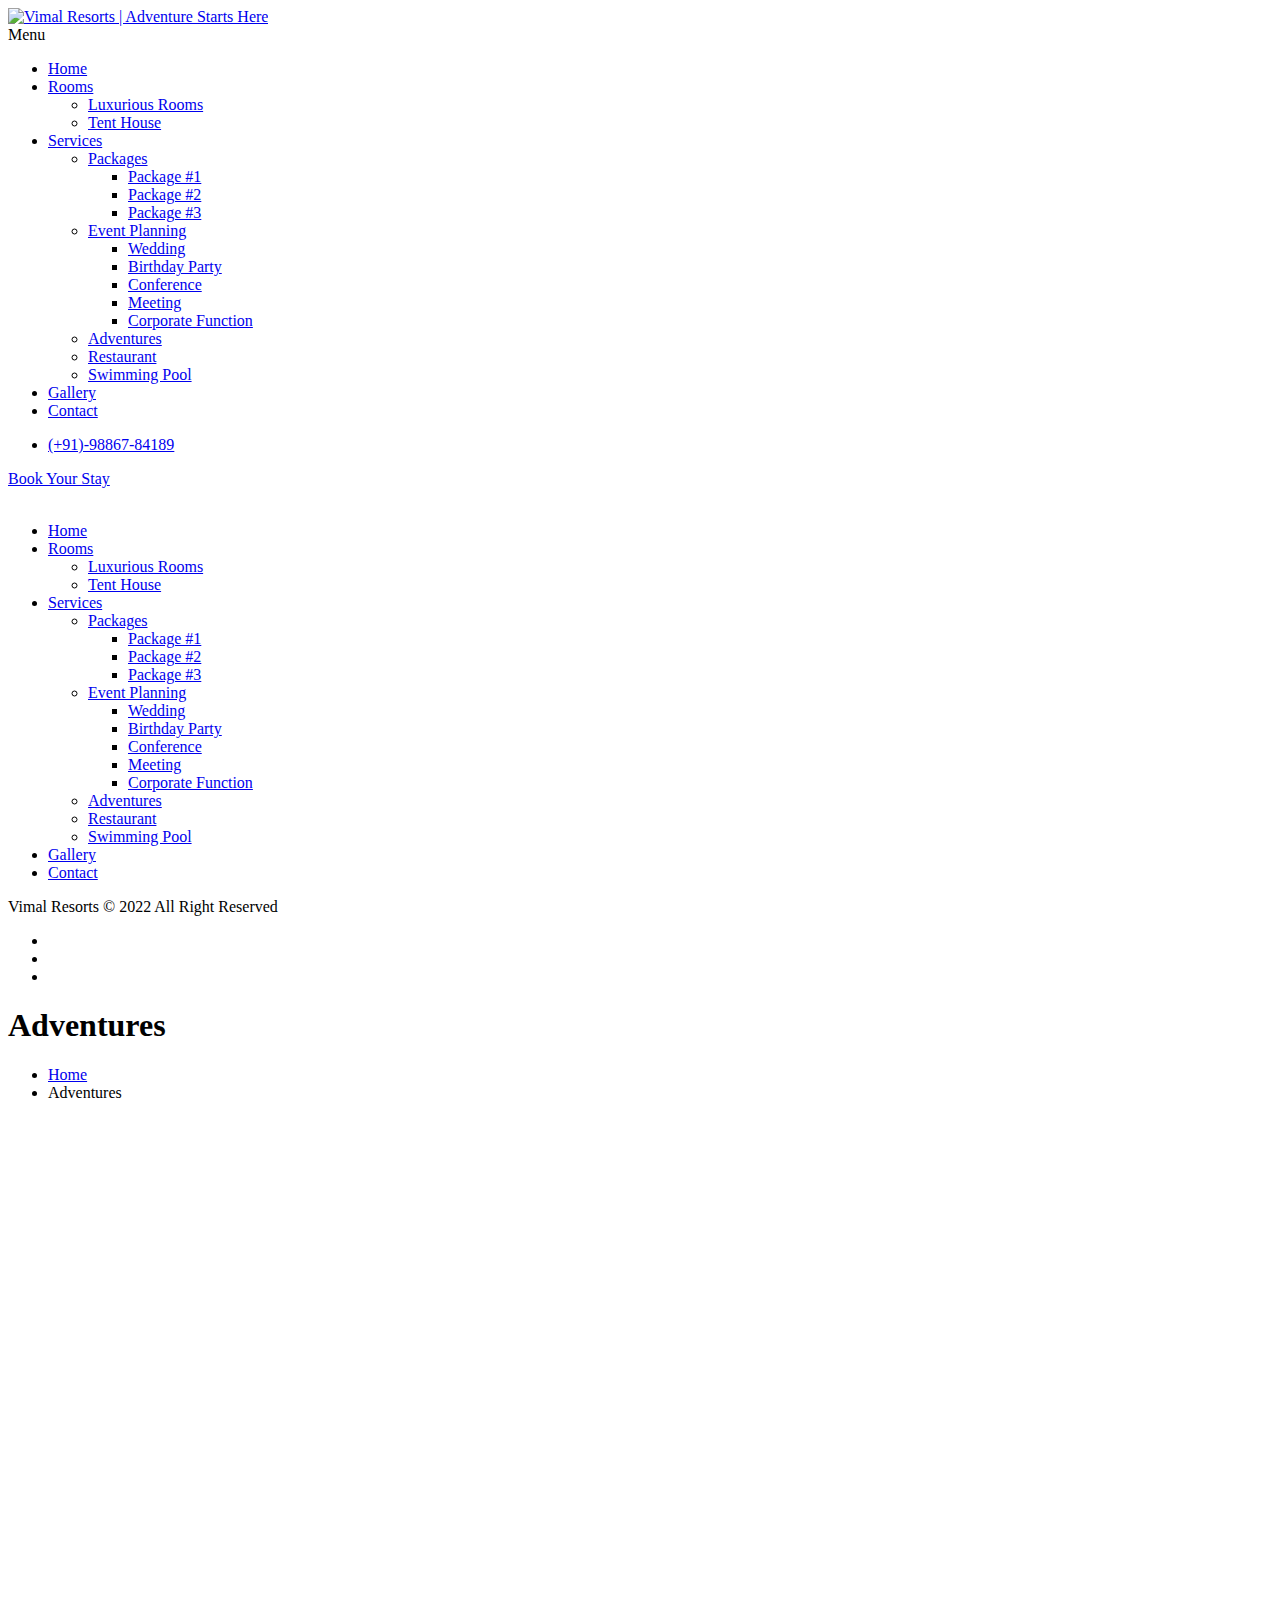
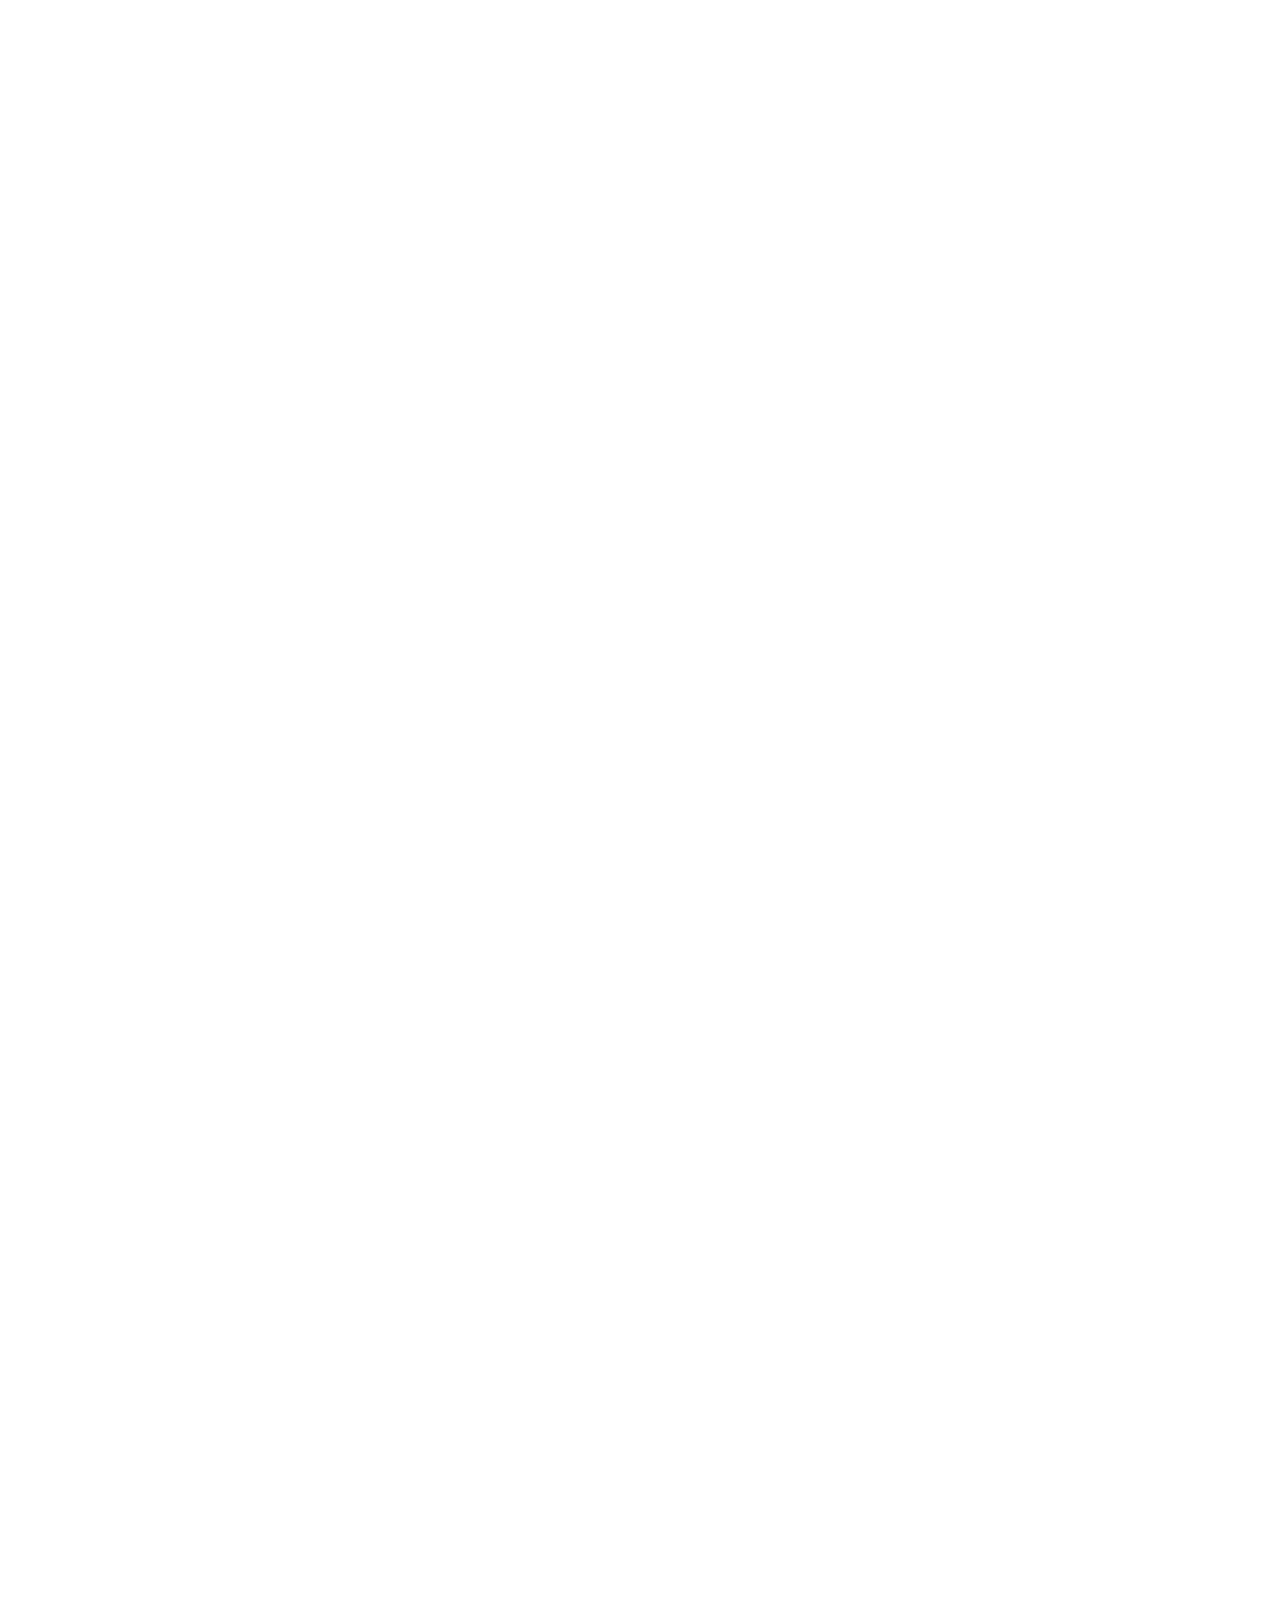
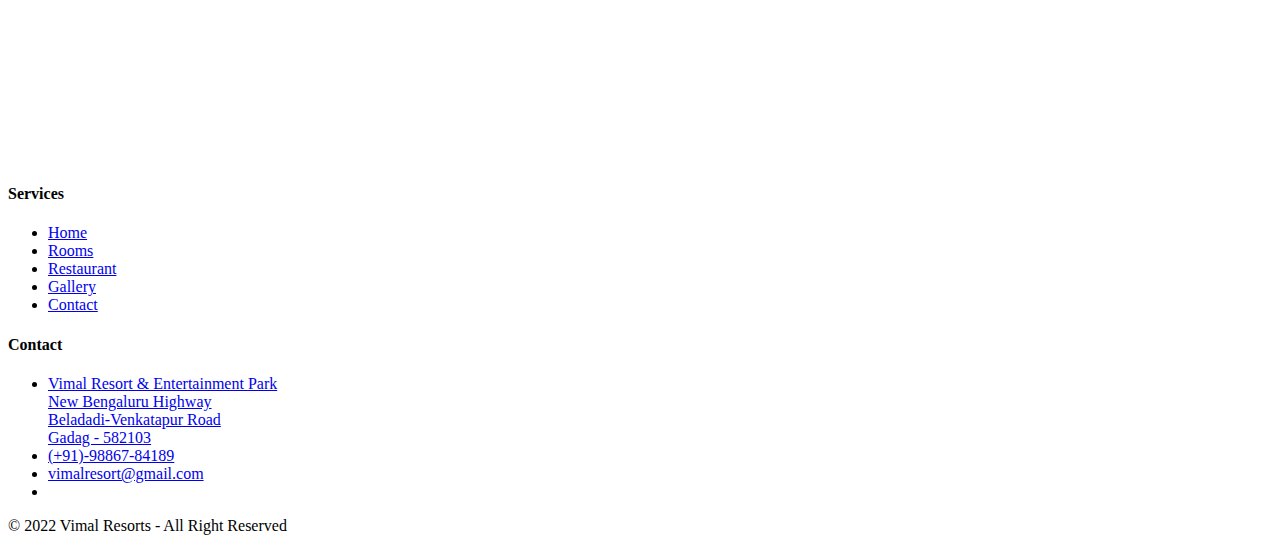
==== adventures.html @ a3a580e5 "Add files via upload" ====
<!DOCTYPE html>
<html lang="en">
<head>
<meta charset="utf-8">
<title>Vimal Resorts | Adventure Starts Here...</title>
<!-- Stylesheets -->
<link href="css/bootstrap.css" rel="stylesheet">
<link href="css/style.css" rel="stylesheet">
<!-- Responsive File -->
<link href="css/responsive.css" rel="stylesheet">



<link rel="shortcut icon" href="images/favicon.png" type="image/x-icon">
<link rel="icon" href="images/favicon.png" type="image/x-icon">

<meta http-equiv="X-UA-Compatible" content="IE=edge">
<meta name="viewport" content="width=device-width, initial-scale=1.0, maximum-scale=1.0, user-scalable=0">
</head>

<body>

<div class="page-wrapper">
    <!-- Preloader -->
    <div class="preloader"><div class="icon"></div></div>

    <!-- Main Header -->
    <header class="main-header header-style-one">

        <!-- Header Upper -->
        <div class="header-upper">
            <div class="inner-container clearfix">
                <!--Logo-->
                <div class="logo-box">
                    <div class="logo"><a href="index.html" title="Vimal Resorts | Adventure Starts Here"><img src="images/mainlogo.png" alt="Vimal Resorts | Adventure Starts Here" title="Vimal Resorts | Adventure Starts Here"></a></div>
                </div>
                <div class="nav-outer clearfix">
                    <!--Mobile Navigation Toggler-->
                     <div class="mobile-nav-toggler"><span class="icon flaticon-menu-2"></span><span class="txt">Menu</span></div>

                     <!-- Main Menu -->
                    <nav class="main-menu navbar-expand-md navbar-light">
                        <div class="collapse navbar-collapse show clearfix" id="navbarSupportedContent">
                            <ul class="navigation clearfix">
                                <li class="current dropdown"><a href="index.html">Home</a>
                                </li>
                                <li  class="dropdown"><a href="rooms-list.html">Rooms</a>
                                    <ul>
                                        <li><a href="luxury-rooms.html">Luxurious Rooms</a></li>
                                        <li><a href="tents.html">Tent House</a></li>
                                        <!--<li><a href="rooms-gallery.html">Rooms Gallery</a></li>
                                        <li><a href="room-single.html">Room Single</a></li>-->
                                    </ul>
                                </li>
                                <!--<li><a href="about.html">About Us</a></li>-->
                                <li  class="dropdown"><a href="rooms-list.html">Services</a>
                                    <ul>
                                        <li class="dropdown"><a href="packages.html">Packages</a>
                                            <ul>
                                                <li><a href="packages.html">Package #1</a></li>
                                                <li><a href="packages.html">Package #2</a></li>
                                                <li><a href="packages.html">Package #3</a></li>
                                            </ul>
                                        </li>
                                         <li class="dropdown"><a href="events.html">Event Planning</a>
                                            <ul>
                                                <li><a href="events.html">Wedding</a></li>
                                                <li><a href="events.html">Birthday Party</a></li>
                                                <li><a href="events.html">Conference </a></li>
                                                <li><a href="events.html">Meeting </a></li>
                                                <li><a href="events.html">Corporate Function</a></li>
                                            </ul>
                                        </li>
                                        <li><a href="adventures.html">Adventures</a></li>
                                        
                                        <li><a href="restaurant.html">Restaurant</a></li>
                                        <li><a href="swimming-pool.html">Swimming Pool</a></li>
                                    </ul>
                                </li>
                                <li  class="dropdown"><a href="gallery.html">Gallery</a>
                                </li>
                                <li><a href="contact.html">Contact</a></li>
                            </ul>
                        </div>
                    </nav>
                </div>
                <div class="other-links clearfix">
                    <div class="info">
                        <ul class="clearfix">
                            <li><a href="tel:+919886784189"><span class="icon flaticon-smartphone-2"></span><span class="txt">(+91)-98867-84189</span></a></li>
                        </ul>
                    </div>
                    <div class="link-box">
                        <a href="room-single.html" class="theme-btn btn-style-one"><span class="btn-title">Book Your Stay</span></a>
                    </div>
                </div>

            </div>
        </div>
        <!--End Header Upper-->

        <!-- Mobile Menu  -->
        <div class="mobile-menu">
            <div class="close-btn"><span class="icon flaticon-targeting-cross"></span></div>
            <div class="menu-backdrop"></div>
            <div class="nav-logo"><a href="index.html"><img src="images/nav-logo.png" alt="" title=""></a></div>
            <nav class="menu-box">
                <div class="menu-outer"><!--Here Menu Will Come Automatically Via Javascript / Same Menu as in Header--></div>
            </nav>
            <div class="nav-bottom">
                <div class="copyright">Vimal Resorts &copy;  2022 All Right Reserved</div>
                <!--Social Links-->
                <div class="social-links">
                    <ul class="clearfix">
                        <li><a href="#"><span class="fab fa-facebook-f"></span></a></li>
                        <li><a href="#"><span class="fab fa-twitter"></span></a></li>
                        <li><a href="#"><span class="fab fa-vimeo-v"></span></a></li>
                    </ul>
                </div>
            </div>
        </div><!-- End Mobile Menu -->

    </header>
    <!-- End Main Header -->
    <!-- Banner Section -->
    <section class="page-banner">
        <div class="image-layer" style="background-image:url(images/background/adventurebg.jpg);"></div>
        <div class="banner-bottom-pattern"></div>

        <div class="banner-inner">
            <div class="auto-container">
                <div class="inner-container clearfix">
                    <h1>Adventures</h1>
                    <div class="page-nav">
                        <ul class="bread-crumb clearfix">
                            <li><a href="index.html">Home</a></li>
                            <li class="active">Adventures</li>
                        </ul>
                    </div>
                </div>
            </div>
        </div>
    </section>
    <!--End Banner Section -->

     <!--Team Section-->
    <section class="team-section">
        <div class="circles-two">
            <div class="c-1"></div>
            <div class="c-2"></div>
        </div>
        <span class="dotted-pattern dotted-pattern-3"></span>
        <span class="tri-pattern tri-pattern-3"></span>
        <div class="auto-container">
            <div class="row clearfix">

                <!--Team-->
                <div class="team-block col-lg-4 col-md-6 col-sm-12 wow fadeInUp" data-wow-delay="0ms" data-wow-duration="1500ms">
                    <div class="inner-box">
                        <div class="image-box">
                            <figure class="image"><a href="#"><img src="images/resource/swimmingpooladv.jpg" alt="" title=""></a></figure>
                            <div class="social">
                                <ul>
                                  <li><a href="#"><span class="">Age:6+</span></a></li>
                                    <li><a href="#"><span class="">Solo</span></a></li>
                                    <li><a href="#"><span class="">30 Min</span></a></li>
                                </ul>
                            </div>
                        </div>
                        <div class="info-box">
                            <div class="info-inner">
                                <h4>Swimming Pool</h4>
                               </div>
                        </div>
                    </div>
                </div>

                <!--Team-->
                <div class="team-block col-lg-4 col-md-6 col-sm-12 wow fadeInUp" data-wow-delay="300ms" data-wow-duration="1500ms">
                    <div class="inner-box">
                        <div class="image-box">
                            <figure class="image"><a href="#"><img src="images/resource/team-2.jpg" alt="" title=""></a></figure>
                            <div class="social">
                                <ul>
                                  <li><a href="#"><span class="">Age:6+</span></a></li>
                                    <li><a href="#"><span class="">Solo</span></a></li>
                                    <li><a href="#"><span class="">30 Min</span></a></li>
                                </ul>
                            </div>
                        </div>
                        <div class="info-box">
                            <div class="info-inner">
                                <h4>Bosun's chair</h4>
                                <!--<div class="designation"></div>--> <!--Reference source-->
                               </div>
                        </div>
                    </div>
                </div>

                <!--Team-->
                <div class="team-block col-lg-4 col-md-6 col-sm-12 wow fadeInUp" data-wow-delay="600ms" data-wow-duration="1500ms">
                    <div class="inner-box">
                        <div class="image-box">
                            <figure class="image"><a href="#"><img src="images/resource/raindance.jpg" alt="" title=""></a></figure>
                            <div class="social">
                                <ul>
                                  <li><a href="#"><span class="">Age:6+</span></a></li>
                                    <li><a href="#"><span class="">Solo</span></a></li>
                                    <li><a href="#"><span class="">30 Min</span></a></li>
                                </ul>
                            </div>
                        </div>
                        <div class="info-box">
                            <div class="info-inner">
                                <h4>Rain Dance with Music Bamboo Tower</h4>
                               </div>
                        </div>
                    </div>
                </div>

                <!--Team-->
                <div class="team-block col-lg-4 col-md-6 col-sm-12 wow fadeInUp" data-wow-delay="0ms" data-wow-duration="1500ms">
                    <div class="inner-box">
                        <div class="image-box">
                            <figure class="image"><a href="#"><img src="images/resource/zipline.JPG" alt="" title=""></a></figure>
                            <div class="social">
                                <ul>
                                  <li><a href="#"><span class="">Age:6+</span></a></li>
                                    <li><a href="#"><span class="">Solo</span></a></li>
                                    <li><a href="#"><span class="">30 Min</span></a></li>
                                </ul>
                            </div>
                        </div>
                        <div class="info-box">
                            <div class="info-inner">
                                <h4>Zipline</h4>
                               </div>
                        </div>
                    </div>
                </div>

                <!--Team-->
                <div class="team-block col-lg-4 col-md-6 col-sm-12 wow fadeInUp" data-wow-delay="300ms" data-wow-duration="1500ms">
                    <div class="inner-box">
                        <div class="image-box">
                            <figure class="image"><a href="#"><img src="images/resource/tyrecrossing.jpg" alt="" title=""></a></figure>
                            <div class="social">
                                <ul>
                                  <li><a href="#"><span class="">Age:6+</span></a></li>
                                    <li><a href="#"><span class="">Solo</span></a></li>
                                    <li><a href="#"><span class="">30 Min</span></a></li>
                                </ul>
                            </div>
                        </div>
                        <div class="info-box">
                            <div class="info-inner">
                                <h4>Tyre Crossing Tyre Wall Climbing</h4>
                               </div>
                        </div>
                    </div>
                </div>

                <!--Team-->
                <div class="team-block col-lg-4 col-md-6 col-sm-12 wow fadeInUp" data-wow-delay="600ms" data-wow-duration="1500ms">
                    <div class="inner-box">
                        <div class="image-box">
                            <figure class="image"><a href="#"><img src="images/resource/ladderwalk.jpg" alt="" title=""></a></figure>
                            <div class="social">
                                <ul>
                                  <li><a href="#"><span class="">Age:6+</span></a></li>
                                    <li><a href="#"><span class="">Solo</span></a></li>
                                    <li><a href="#"><span class="">30 Min</span></a></li>
                                </ul>
                            </div>
                        </div>
                        <div class="info-box">
                            <div class="info-inner">
                                <h4>Ladder Walk</h4>
                               </div>
                        </div>
                    </div>
                </div>
                <div class="team-block col-lg-4 col-md-6 col-sm-12 wow fadeInUp" data-wow-delay="600ms" data-wow-duration="1500ms">
                    <div class="inner-box">
                        <div class="image-box">
                            <figure class="image"><a href="#"><img src="images/resource/skycycling.jpg" alt="" title=""></a></figure>
                            <div class="social">
                                <ul>
                                  <li><a href="#"><span class="">Age:6+</span></a></li>
                                    <li><a href="#"><span class="">Solo</span></a></li>
                                    <li><a href="#"><span class="">30 Min</span></a></li>
                                </ul>
                            </div>
                        </div>
                        <div class="info-box">
                            <div class="info-inner">
                                <h4>Sky Cycling</h4>
                               </div>
                        </div>
                    </div>
                </div>
                <div class="team-block col-lg-4 col-md-6 col-sm-12 wow fadeInUp" data-wow-delay="600ms" data-wow-duration="1500ms">
                    <div class="inner-box">
                        <div class="image-box">
                            <figure class="image"><a href="#"><img src="images/resource/rappeling.jpg" alt="" title=""></a></figure>
                            <div class="social">
                                <ul>
                                  <li><a href="#"><span class="">Age:6+</span></a></li>
                                    <li><a href="#"><span class="">Solo</span></a></li>
                                    <li><a href="#"><span class="">30 Min</span></a></li>
                                </ul>
                            </div>
                        </div>
                        <div class="info-box">
                            <div class="info-inner">
                                <h4>Rappelling</h4>
                               </div>
                        </div>
                    </div>
                </div>
                <div class="team-block col-lg-4 col-md-6 col-sm-12 wow fadeInUp" data-wow-delay="600ms" data-wow-duration="1500ms">
                    <div class="inner-box">
                        <div class="image-box">
                            <figure class="image"><a href="#"><img src="images/resource/zigzagwalk.jpg" alt="" title=""></a></figure>
                            <div class="social">
                                <ul>
                                  <li><a href="#"><span class="">Age:6+</span></a></li>
                                    <li><a href="#"><span class="">Solo</span></a></li>
                                    <li><a href="#"><span class="">30 Min</span></a></li>
                                </ul>
                            </div>
                        </div>
                        <div class="info-box">
                            <div class="info-inner">
                                <h4>Zig Zag Bridge</h4>
                               </div>
                        </div>
                    </div>
                </div>
                <div class="team-block col-lg-4 col-md-6 col-sm-12 wow fadeInUp" data-wow-delay="600ms" data-wow-duration="1500ms">
                    <div class="inner-box">
                        <div class="image-box">
                            <figure class="image"><a href="#"><img src="images/resource/seesaw.JPG" alt="" title=""></a></figure>
                            <div class="social">
                                <ul>
                                  <li><a href="#"><span class="">Age:6+</span></a></li>
                                    <li><a href="#"><span class="">Solo</span></a></li>
                                    <li><a href="#"><span class="">30 Min</span></a></li>
                                </ul>
                            </div>
                        </div>
                        <div class="info-box">
                            <div class="info-inner">
                                <h4>See-saw / Swings</h4>
                               </div>
                        </div>
                    </div>
                </div>
                <div class="team-block col-lg-4 col-md-6 col-sm-12 wow fadeInUp" data-wow-delay="600ms" data-wow-duration="1500ms">
                    <div class="inner-box">
                        <div class="image-box">
                            <figure class="image"><a href="#"><img src="images/resource/netclimbing.jpg" alt="" title=""></a></figure>
                            <div class="social">
                                <ul>
                                  <li><a href="#"><span class="">Age:6+</span></a></li>
                                    <li><a href="#"><span class="">Solo</span></a></li>
                                    <li><a href="#"><span class="">30 Min</span></a></li>
                                </ul>
                            </div>
                        </div>
                        <div class="info-box">
                            <div class="info-inner">
                                <h4>Net climbing</h4>
                               </div>
                        </div>
                    </div>
                </div>
                <div class="team-block col-lg-4 col-md-6 col-sm-12 wow fadeInUp" data-wow-delay="600ms" data-wow-duration="1500ms">
                    <div class="inner-box">
                        <div class="image-box">
                            <figure class="image"><a href="#"><img src="images/resource/burmabridge.jpg" alt="" title=""></a></figure>
                            <div class="social">
                                <ul>
                                  <li><a href="#"><span class="">Age:6+</span></a></li>
                                    <li><a href="#"><span class="">Solo</span></a></li>
                                    <li><a href="#"><span class="">30 Min</span></a></li>
                                </ul>
                            </div>
                        </div>
                        <div class="info-box">
                            <div class="info-inner">
                                <h4>Burma Bridge</h4>
                               </div>
                        </div>
                    </div>
                </div>
                <div class="team-block col-lg-4 col-md-6 col-sm-12 wow fadeInUp" data-wow-delay="600ms" data-wow-duration="1500ms">
                    <div class="inner-box">
                        <div class="image-box">
                            <figure class="image"><a href="#"><img src="images/resource/multivine.jpg" alt="" title=""></a></figure>
                            <div class="social">
                                <ul>
                                  <li><a href="#"><span class="">Age:6+</span></a></li>
                                    <li><a href="#"><span class="">Solo</span></a></li>
                                    <li><a href="#"><span class="">30 Min</span></a></li>
                                </ul>
                            </div>
                        </div>
                        <div class="info-box">
                            <div class="info-inner">
                                <h4>Multi-vines</h4>
                               </div>
                        </div>
                    </div>
                </div>
                <div class="team-block col-lg-4 col-md-6 col-sm-12 wow fadeInUp" data-wow-delay="600ms" data-wow-duration="1500ms">
                    <div class="inner-box">
                        <div class="image-box">
                            <figure class="image"><a href="#"><img src="images/resource/trampoline.jpg" alt="" title=""></a></figure>
                            <div class="social">
                                <ul>
                                  <li><a href="#"><span class="">Age:6+</span></a></li>
                                    <li><a href="#"><span class="">Solo</span></a></li>
                                    <li><a href="#"><span class="">30 Min</span></a></li>
                                </ul>
                            </div>
                        </div>
                        <div class="info-box">
                            <div class="info-inner">
                                <h4>Trampoline</h4>
                               </div>
                        </div>
                    </div>
                </div>
                <div class="team-block col-lg-4 col-md-6 col-sm-12 wow fadeInUp" data-wow-delay="600ms" data-wow-duration="1500ms">
                    <div class="inner-box">
                        <div class="image-box">
                            <figure class="image"><a href="#"><img src="images/resource/archery.jpg" alt="" title=""></a></figure>
                            <div class="social">
                                <ul>
                                    <li><a href="#"><span class="">Age:6+</span></a></li>
                                    <li><a href="#"><span class="">Solo</span></a></li>
                                    <li><a href="#"><span class="">30 Min</span></a></li>
                                </ul>
                            </div>
                        </div>
                        <div class="info-box">
                            <div class="info-inner">
                                <h4>Dart / Archery</h4>
                               </div>
                        </div>
                    </div>
                </div>

            </div>
        </div>
    </section>
 <!-- Main Footer -->
    <footer class="main-footer">
        <div class="top-pattern-layer-dark"></div>
        
        <!--Widgets Section-->
        <div class="widgets-section">
            <div class="auto-container">
                <div class="row clearfix">
                    
                    <!--Column-->
                    <div class="column col-xl-4 col-lg-12 col-md-12 col-sm-12">
                        <div class="footer-widget about-widget">
                            <div class="logo">
                                <a href="#"><img src="images/mainlogo.png" alt=""></a>
                            </div>
                        </div>
                    </div>
                    
                    <!--Column-->
                    <div class="column col-xl-8 col-lg-8 col-md-12 col-sm-12">
                        <div class="footer-widget links-widget">
                            <div class="widget-content">
                                <div class="row clearfix">
                                    <div class="col-lg-6 col-md-6 col-sm-12">
                                        <div class="widget-title">
                                            <h4>Services</h4>
                                        </div>
                                        <ul class="links">
                                            <li><a href="index.html">Home</a></li>
                                            <li><a href="rooms-list.html">Rooms</a></li>
                                            <li><a href="restaurant.html">Restaurant</a></li>
                                            <li><a href="gallery.html">Gallery</a></li>
                                            <li><a href="contact.html">Contact</a></li>
                                        </ul>
                                    </div>
                                    <div class="col-lg-6 col-md-6 col-sm-12">
                                        <div class="widget-title">
                                            <h4>Contact</h4>
                                        </div>
                                        <ul class="info">
                                            <li class="address"><a href="https://www.google.com/maps/place/Vimal+Resorts+%26+Entertainment+Park/@15.3226905,75.6091861,17z/data=!3m1!4b1!4m5!3m4!1s0x3bb8fd7568c511f7:0xf7cc67773e7a9732!8m2!3d15.3226905!4d75.6113748" target="_blank"> Vimal Resort & Entertainment Park <br>
New Bengaluru Highway<br>Beladadi-Venkatapur Road <br>Gadag - 582103</a></li>
                                            <li class="phone"><a href="tel:+919886784189">(+91)-98867-84189</a></li>
                                            <li class="email"><a href="mailto:vimalresort@gmail.com">vimalresort@gmail.com</a></li>
                                            <li class="social-links">
                                                <a href="#"><span class="fab fa-facebook-f"></span></a>
                                                <a href="#"><span class="fab fa-twitter"></span></a>
                                                <a href="#"><span class="fab fa-instagram"></span></a>
                                            </li>
                                        </ul>
                                    </div>

                                </div>
                            </div>
                        </div>
                    </div>

                    <!--Column-->
                    <!--<div class="column col-xl-4 col-lg-4 col-md-12 col-sm-12">
                        <div class="footer-widget newsletter-widget">
                            <div class="widget-title">
                                <h4>Newsletter</h4>
                            </div>
                            <div class="text">Eiusmod tempor incididunt ut labore et dolore magna aliqua. </div>
                            <div class="newsletter-form">
                                <form method="post" action="contact.html">
                                    <div class="form-group clearfix">
                                        <input type="email" name="email" value="" placeholder="Email" required>
                                        <button type="submit" class="theme-btn btn-style-one"><span class="btn-title">Send Now</span></button>
                                    </div>
                                </form>
                            </div>
                        </div>
                    </div>-->
                    
                </div>
            </div>
        </div>
        
        <!-- Footer Bottom -->
        <div class="footer-bottom">
            <div class="auto-container">
                <div class="inner clearfix">
                    <div class="copyright">&copy; 2022 Vimal Resorts - All Right Reserved</div>
                    <!--<div class="bottom-links">
                        <a href="#">Terms of Service</a> &ensp;|&ensp; <a href="#">Privacy Policy</a>
                    </div>-->
                </div>
            </div>
        </div>
        
    </footer>


</div>
<!--End pagewrapper--><!--Scroll to top--><div class="scroll-to-top scroll-to-target" data-target="html"><span class="flaticon-up-arrow"></span></div>

<script src="js/jquery.js"></script>
<script src="js/popper.min.js"></script>
<script src="js/bootstrap.min.js"></script>
<script src="js/jquery-ui.js"></script>
<script src="js/jquery.fancybox.js"></script>
<script src="js/owl.js"></script>
<script src="js/scrollbar.js"></script>
<script src="js/mixitup.js"></script>
<script src="js/appear.js"></script>
<script src="js/wow.js"></script>
<script src="js/custom-script.js"></script>

</body>
</html>
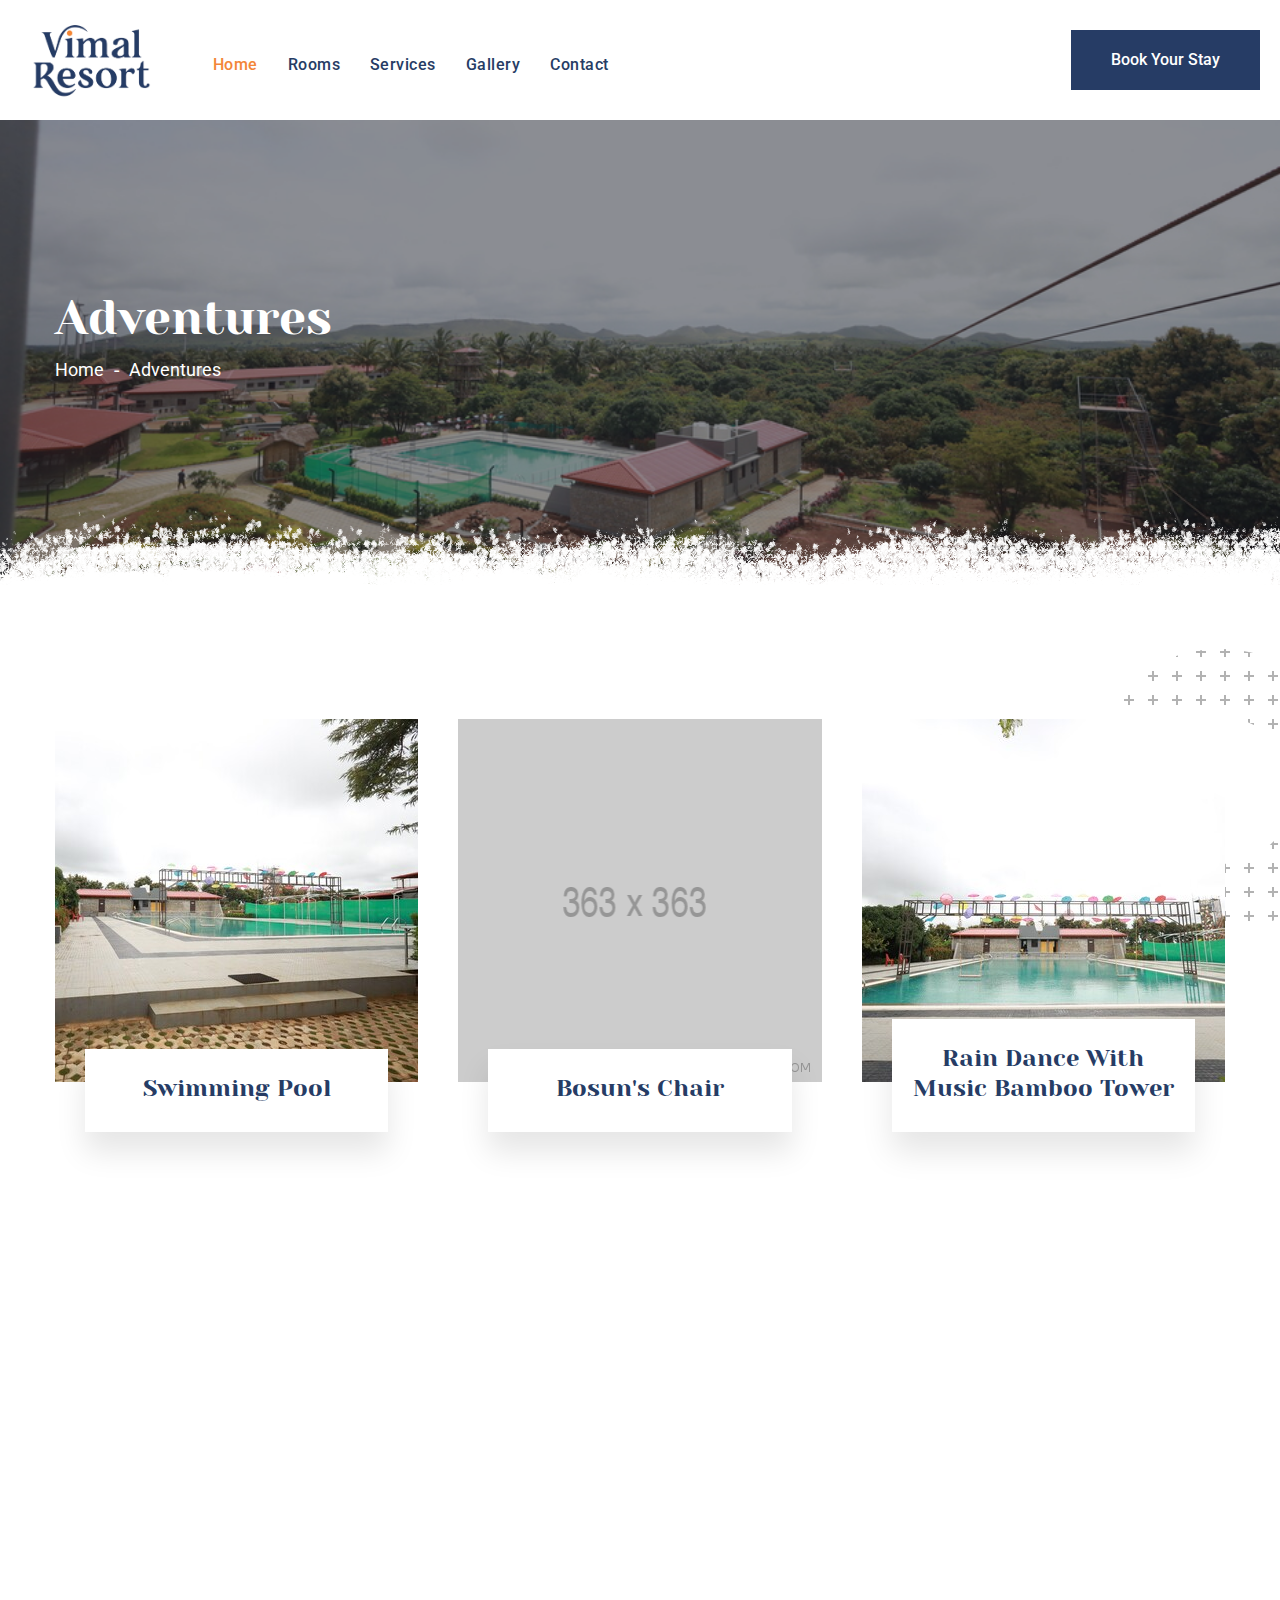
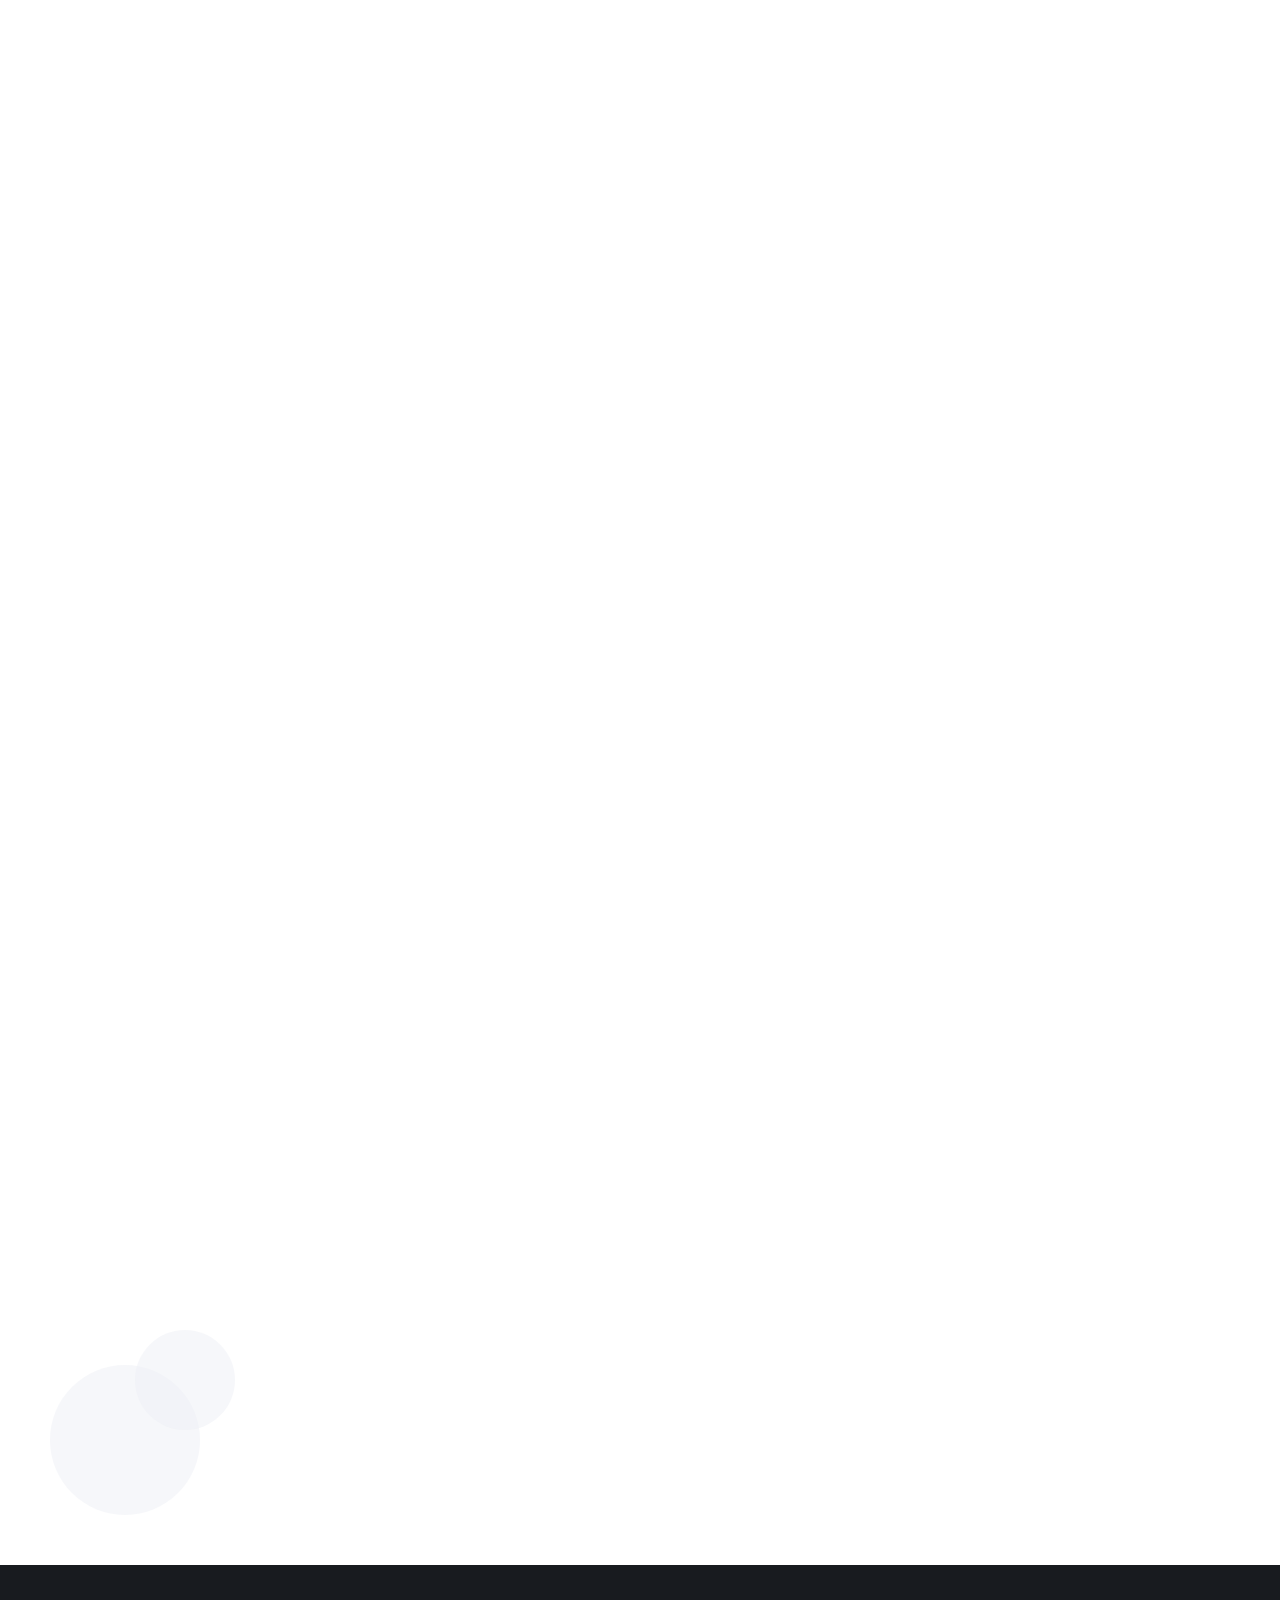
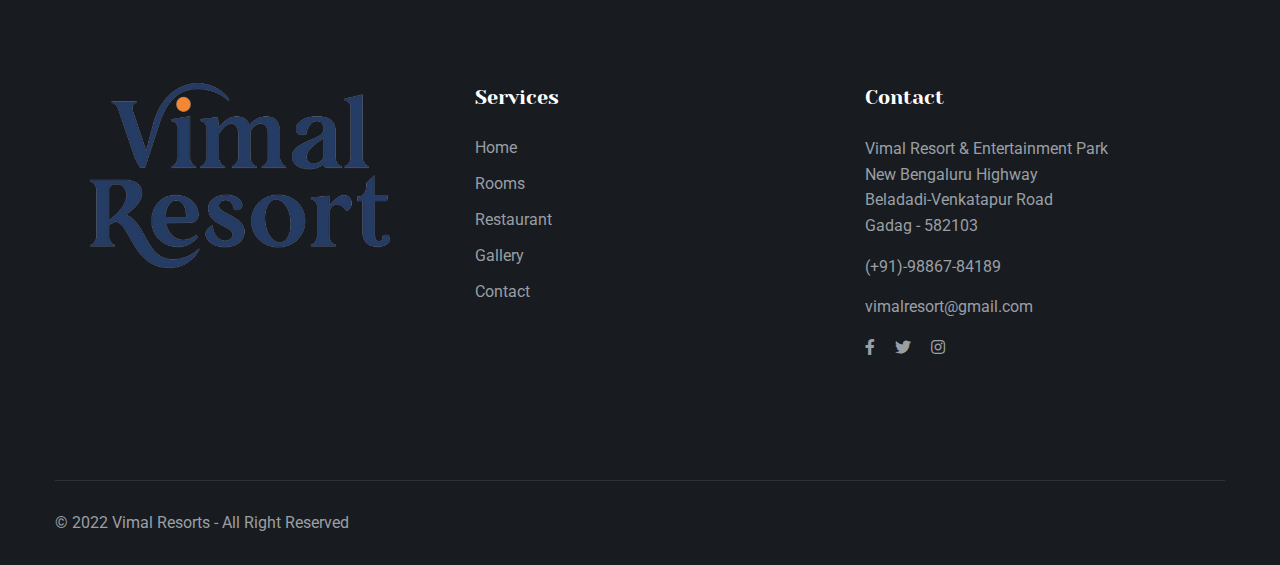
==== commit 48ff3997: "Add files via upload" ====
--- a/adventures.html
+++ b/adventures.html
@@ -46,8 +46,14 @@
                                 </li>
                                 <li  class="dropdown"><a href="rooms-list.html">Rooms</a>
                                     <ul>
-                                        <li><a href="luxury-rooms.html">Luxurious Rooms</a></li>
-                                        <li><a href="tents.html">Tent House</a></li>
+                                       <li><a href="luxury-rooms.html">Luxurious Rooms</a></li>
+                                         <li class="dropdown"><a href="luxury-rooms.html">Add Ons</a>
+                                            <ul>
+                                                <li><a href="tents.html">Tent House</a></li>
+                                                <li><a href="">Camp Fire</a></li>
+                                                <li><a href="">Candle Light Dinner</a></li>
+                                            </ul>
+                                        </li>
                                         <!--<li><a href="rooms-gallery.html">Rooms Gallery</a></li>
                                         <li><a href="room-single.html">Room Single</a></li>-->
                                     </ul>
--- a/css/style.css
+++ b/css/style.css
@@ -0,0 +1,10082 @@
+/* Hotera - Hotel and Restaurant HTML Template  */
+
+/*********** TABLE OF CONTENTS **************
+
+1. Fonts
+2. Reset
+3. Global
+4. Main Header / Style One / Style Two
+5. Mobile Menu
+6. Main Slider / Banner Carousel
+7. About Section
+8. Facts Section
+9. Rooms Section 01
+11. Offers Section 01
+12. Featured Section
+13. Video Section
+14. Testimonials Section
+15. News Section
+16. Main Footer
+17. Filters Section / Style One  / Style Two / Style Three / Style Four
+18. Featured Section 02
+19. Rooms Section 02
+20. Offers Section 02
+21. Why Us Section
+22. Testimonials Section 02
+23. News Section 02
+24. Contact Section
+25. Featured Section 03
+26. Rooms Section 03
+27. Offers Section 03
+28. Why Us Section 02
+29. Gallery Section
+30. Testimonials Section 03
+31. News Section 02 / Alternate
+32. Featured Section 04
+33. Rooms Section 04
+34. Facts Section 02
+35. News Section 03
+36. Featured Section 05
+37. Fluid Section / Alternate
+38. Rooms Grid 
+39. Rooms List
+40. Rooms Gallery
+41. Single Room / Room Details
+42. History Section
+43. Team Section
+44. Packages Section
+45. Package Single Page
+46. Events Section
+47. Event Details
+48. Gallery Default
+49. Gallery Masonry
+50. Restaurant
+51. Spa And Wellness
+52. Blog 03 Column Grid 
+53. Blog Sidebar
+54. Sidebar Page
+55. Content Side
+56. Sidebar Side
+57. Sidebar Widgets
+58. News Post Details
+59. Comments Area
+60. Comment Forms
+
+ ***/
+
+/*** 
+
+====================================================================
+			Fonts
+====================================================================
+
+ ***/
+
+@import url('https://fonts.googleapis.com/css2?family=Roboto:ital,wght@0,100;0,300;0,400;0,500;0,700;0,900;1,100;1,300;1,400;1,500;1,700;1,900&family=Yeseva+One&display=swap');
+
+/*
+	font-family: 'Roboto', sans-serif;
+	font-family: 'Yeseva One', cursive;
+*/
+
+@import url('fontawesome-all.css');
+@import url('owl.css');
+@import url('simple-line-icons.css');
+@import url('themify-icons.css');
+@import url('flaticon.css');
+@import url('animate.css');
+@import url('jquery-ui.css');
+@import url('jquery.fancybox.min.css');
+@import url('scrollbar.css');
+@import url('hover.css');
+@import url('custom-animate.css');
+
+/*** 
+
+====================================================================
+	Reset
+====================================================================
+
+ ***/
+
+*{
+	margin:0px;
+	padding:0px;
+	border:none;
+	outline:none;
+	font-size: 100%;
+	line-height: inherit;
+}
+
+/*** 
+
+====================================================================
+	Global Settings
+====================================================================
+
+ ***/
+
+body {
+	
+	font-size:16px;
+	color:#263c65;
+	line-height:1.5em;
+	font-weight:400;
+	background:#ffffff;
+	-webkit-font-smoothing: antialiased;
+	-moz-font-smoothing: antialiased;
+	font-family: 'Roboto', sans-serif;
+}
+
+a{
+	text-decoration:none;
+	cursor:pointer;
+	color: #263c65;
+}
+
+.theme_color{
+	color:#263c65;
+}
+
+a:hover,
+a:focus,
+a:visited,
+a:active,
+button:active{
+	text-decoration:none;
+	outline:none;
+}
+
+h1,h2,h3,h4,h5,h6 {
+	position:relative;
+	font-weight:normal;
+	margin:0px 0px 15px;
+	background:none;
+	line-height:1.25em;
+	font-family: 'Yeseva One', cursive;
+}
+
+h1{
+	font-size: 60px;
+}
+
+h2{
+	font-size: 48px;
+}
+
+h3{
+	font-size: 40px;
+}
+
+h4{
+	font-size: 26px;
+}
+
+h5{
+	font-size: 20px;
+}
+
+h6{
+	font-size: 16px;
+}
+
+input,select,button{
+	font-family: 'Roboto', sans-serif;
+}
+
+textarea{
+	overflow:hidden;
+	resize: none;	
+}
+
+button{
+	outline: none !important;
+	cursor: pointer;
+}
+
+p{
+	font-size: 15px;
+	line-height: 1.7em;
+	font-weight: 400;
+	margin: 0 0 15px;
+}
+
+.text{
+	font-size: 15px;
+	line-height: 1.7em;
+	font-weight: 400;
+	margin: 0 0;
+}
+
+::-webkit-input-placeholder{color: inherit;}
+::-moz-input-placeholder{color: inherit;}
+::-ms-input-placeholder{color: inherit;}
+
+.page-wrapper{
+	position:relative;
+	margin:0 auto;
+	width:100%;
+	min-width:300px;
+	z-index: 9;
+	overflow: hidden;
+}
+
+.auto-container{
+	position:static;
+	max-width:1200px;
+	padding:0px 15px;
+	margin:0 auto;
+}
+
+ul,li{
+	list-style:none;
+	padding:0px;
+	margin:0px;	
+}
+
+figure{
+	margin-bottom: 0;
+}
+
+.theme-btn{
+	display:inline-block;
+	-webkit-transition:all 0.3s ease;
+	-moz-transition:all 0.3s ease;
+	-ms-transition:all 0.3s ease;
+	-o-transition:all 0.3s ease;
+	transition:all 0.3s ease;
+}
+
+.theme-btn i{
+	position: relative;
+	display: inline-block;
+	font-size: 14px;
+	margin-left: 3px;
+}
+
+.centered{
+	text-align:center !important;
+}
+
+/*Btn Style One*/
+
+.btn-style-one{
+	position: relative;
+	display: inline-block;
+	text-align: center;
+	text-transform:capitalize;
+	border-radius:0px;
+	overflow:hidden;
+	transition:all 0.3s ease;
+	-moz-transition:all 0.3s ease;
+	-webkit-transition:all 0.3s ease;
+	-ms-transition:all 0.3s ease;
+	-o-transition:all 0.3s ease;
+}
+
+.btn-style-one .btn-title{
+	position: relative;
+	display:block;
+	font-size: 16px;
+	line-height: 30px;
+	color: #ffffff;
+	font-weight: 500;
+	padding: 15px 40px;
+	background: #263c65;
+	border-radius:0px;
+	outline: 1px solid transparent;
+	z-index:1;
+	transition:all 0.3s ease;
+	-moz-transition:all 0.3s ease;
+	-webkit-transition:all 0.3s ease;
+	-ms-transition:all 0.3s ease;
+	-o-transition:all 0.3s ease;
+}
+
+.btn-style-one:hover .btn-title{
+	background: #263c65;
+	outline-color: #ffffff;
+	outline-offset: -4px;
+	color: #f38638;
+}
+
+/*Btn Style Two*/
+
+.btn-style-two{
+	position: relative;
+	display: inline-block;
+	text-align: center;
+	text-transform:capitalize;
+	border-radius:0px;
+	overflow:hidden;
+	transition:all 0.3s ease;
+	-moz-transition:all 0.3s ease;
+	-webkit-transition:all 0.3s ease;
+	-ms-transition:all 0.3s ease;
+	-o-transition:all 0.3s ease;
+}
+
+.btn-style-two .btn-title{
+	position: relative;
+	display:block;
+	font-size: 16px;
+	line-height: 30px;
+	color: #263c65;
+	font-weight: 500;
+	padding: 15px 40px;
+	background: #ffffff;
+	border-radius:0px;
+	outline: 1px solid transparent;
+	z-index:1;
+	transition:all 0.3s ease;
+	-moz-transition:all 0.3s ease;
+	-webkit-transition:all 0.3s ease;
+	-ms-transition:all 0.3s ease;
+	-o-transition:all 0.3s ease;
+}
+
+.btn-style-two:hover .btn-title{
+	background: #ffffff;
+	outline-color: #263c65;
+	outline-offset: -4px;
+	color: #263c65;
+}
+
+/*Btn Style Three*/
+
+.btn-style-three{
+	position: relative;
+	display: inline-block;
+	text-align: center;
+	text-transform:capitalize;
+	border-radius:0px;
+	overflow:hidden;
+	transition:all 0.3s ease;
+	-moz-transition:all 0.3s ease;
+	-webkit-transition:all 0.3s ease;
+	-ms-transition:all 0.3s ease;
+	-o-transition:all 0.3s ease;
+}
+
+.btn-style-three .btn-title{
+	position: relative;
+	display:block;
+	font-size: 16px;
+	line-height: 30px;
+	color: #263c65;
+	font-weight: 500;
+	padding: 15px 40px;
+	background: #edf0f5;
+	border-radius:0px;
+	z-index:1;
+	transition:all 0.3s ease;
+	-moz-transition:all 0.3s ease;
+	-webkit-transition:all 0.3s ease;
+	-ms-transition:all 0.3s ease;
+	-o-transition:all 0.3s ease;
+}
+
+.btn-style-three:hover .btn-title{
+	background: #263c65;
+	color: #ffffff;
+}
+
+.pull-right{
+	float: right;
+}
+
+.pull-left{
+	float: left;
+}
+
+.preloader{ 
+	position:fixed; 
+	left:0px; 
+	top:0px; 
+	width:100%; 
+	height:100%; 
+	z-index:999999; 
+	background-color:rgba(0,0,0,0);
+} 
+
+.preloader .icon{ 
+	position:fixed; 
+	left:0px; 
+	top:0px; 
+	width:100%; 
+	height:100%; 
+	z-index:5; 
+	background-color:rgba(0,0,0,0); 
+	background-position:center center; 
+	background-repeat:no-repeat; 
+	background-image:url(../images/icons/preloader.svg);
+	-webkit-transition: all 200ms ease;
+	-moz-transition: all 200ms ease;
+	-ms-transition: all 200ms ease;
+	-o-transition: all 200ms ease;
+	transition: all 200ms ease;
+} 
+
+.page-loaded .preloader .icon{
+	opacity:0; 
+}
+
+.preloader:before{
+	content:'';
+	position:absolute;
+	left:0;
+	top:0;
+	width:51%;
+	height:100%;
+	background:#ffffff;
+	z-index:0; 
+	-webkit-transform:translateX(0%);
+	-ms-transform:translateX(0%);
+	transform:translateX(0%);
+	-webkit-transition: all 800ms ease;
+	-moz-transition: all 800ms ease;
+	-ms-transition: all 800ms ease;
+	-o-transition: all 800ms ease;
+	transition: all 800ms ease;
+}
+
+.page-loaded .preloader:before{
+	-webkit-transform:translateX(-101%);
+	-ms-transform:translateX(-101%);
+	transform:translateX(-101%);
+}
+
+.preloader:after{
+	content:'';
+	position:absolute;
+	right:0;
+	top:0;
+	width:51%;
+	height:100%;
+	background:#ffffff;
+	z-index:2; 
+	-webkit-transform:translateX(0%);
+	-ms-transform:translateX(0%);
+	transform:translateX(0%);
+	-webkit-transition: all 800ms ease;
+	-moz-transition: all 800ms ease;
+	-ms-transition: all 800ms ease;
+	-o-transition: all 800ms ease;
+	transition: all 800ms ease;
+}
+
+.page-loaded .preloader:after{
+	-webkit-transform:translateX(101%);
+	-ms-transform:translateX(101%);
+	transform:translateX(101%);
+}
+
+img{
+	display:inline-block;
+	max-width:100%;
+	height:auto;	
+}
+
+.dropdown-toggle::after{
+	display: none;
+}
+
+.fa{
+	line-height: inherit;
+}
+
+/*** 
+
+====================================================================
+	Scroll To Top style
+====================================================================
+
+***/
+
+.scroll-to-top{
+	position:fixed;
+	right:20px;
+	bottom:20px;
+	width:54px;
+	height:54px;
+	color:#ffffff;
+	font-size:30px;
+	line-height:54px;
+	text-align:center;
+	z-index:100;
+	cursor:pointer;
+	background:#25283a;
+	border-radius: 0px;
+	margin-left:-26px;
+	display:none;
+	-webkit-transition:all 300ms ease;
+	-moz-transition:all 300ms ease;
+	-ms-transition:all 300ms ease;
+	-o-transition:all 300ms ease;
+	transition:all 300ms ease;
+}
+
+.scroll-to-top:hover{
+	background:#ff6000;
+	color:#ffffff;
+	box-shadow:2px 2px 0px #25283a;
+}
+
+
+/*** 
+
+====================================================================
+	Main Header style / Header Style One
+====================================================================
+
+***/
+
+.main-header{
+	position: relative;
+	left: 0;
+	top: 0;
+	display: block;
+	width: 100%;
+	z-index: 9999;
+	background:none;
+}
+
+.header-style-one .header-span{
+
+}
+
+/*=== Header Main Box ===*/
+
+.header-style-one .header-upper{
+	position:fixed;
+	display: block;
+	left: 0;
+	top: 0;
+	padding: 0px 50px;
+	width: 100%;
+	background: #ffffff;
+	z-index: 1;
+}
+
+.fixed-header.header-style-one .header-upper,
+.header-alt.header-style-one .header-upper{
+	border-bottom: 1px solid #e5e5e5;
+    -webkit-box-shadow: 0 10px 30px 0px rgba(0,0,0,0.08);
+    -moz-box-shadow: 0 10px 30px 0px rgba(0,0,0,0.08);
+    -ms-box-shadow: 0 10px 30px 0px rgba(0,0,0,0.08);
+    -o-box-shadow: 0 10px 30px 0px rgba(0,0,0,0.08);
+    box-shadow: 0 10px 30px 0px rgba(0,0,0,0.08);
+}
+
+.main-header .header-upper .inner-container{
+	position:relative;
+	display: block;
+}
+
+.header-style-one .header-upper .logo-box{
+	position: relative;
+	float: left;
+	padding: 20px 0px;
+	margin-right: 50px;
+}
+
+.header-style-one .header-upper .logo-box .logo{
+	position: relative;
+	display:block;
+}
+
+.header-style-one .header-upper .logo-box .logo img{
+	position: relative;
+	display: inline-block;
+	max-width: 100%;
+	max-height: 80px;
+	z-index:1;
+}
+
+.header-style-one .other-links{
+	position: relative;
+	float: right;
+	padding: 30px 0px 0px;
+}
+
+.header-style-one .other-links .info{
+	position: relative;
+	float: left;
+	padding-top: 15px;
+}
+
+.header-style-one .other-links .link-box{
+	position: relative;
+	float: left;
+	margin-left: 30px;
+}
+
+.header-style-one .other-links .info li{
+	position: relative;
+	float: left;
+	margin-left: 30px;
+}
+
+.header-style-one .other-links .info li:first-child{
+	margin-left: 0;
+}
+
+.header-style-one .other-links .info li a{
+	position: relative;
+	display: inline-block;
+	vertical-align: middle;
+	color: #171b27;
+	line-height: 30px;
+}
+
+.header-style-one .other-links .info li .icon{
+	position: relative;
+	font-size: 20px;
+	padding-right: 10px;
+}
+
+.header-style-one .other-links .info li a:hover .txt{
+	text-decoration: underline;
+}
+
+.header-style-one .nav-outer{
+	position: relative;
+	float: left;
+	z-index:1;
+}
+
+.main-header .nav-outer .main-menu{
+	position:relative;
+}
+
+.main-menu .navbar-collapse{
+	padding:0px;
+	display:block !important;
+}
+
+.main-menu .navigation{
+	position:relative;
+	margin:0px;
+	font-family: 'Roboto', sans-serif;
+}
+
+.main-menu .navigation > li{
+	position:relative;
+	float:left;
+	padding:30px 0px;
+	margin-right: 40px;
+	-webkit-transition:all 300ms ease;
+	-moz-transition:all 300ms ease;
+	-ms-transition:all 300ms ease;
+	-o-transition:all 300ms ease;
+	transition:all 300ms ease;
+}
+
+.main-menu .navigation > li:last-child{
+	margin-right:0px;
+}
+
+.main-menu .navigation > li:last-child:after{
+	display: none;
+}
+
+.main-menu .navigation > li > a{
+	position:relative;
+	display:block;
+	text-align:center;
+	font-size:16px;
+	line-height:30px;
+	font-weight:500;
+	text-transform:capitalize;
+	letter-spacing: 0.03em;
+	color:#263c65;
+	padding:20px 0px 10px;
+	opacity:1;
+	-webkit-transition:all 300ms ease;
+	-moz-transition:all 300ms ease;
+	-ms-transition:all 300ms ease;
+	-o-transition:all 300ms ease;
+	transition:all 300ms ease;
+}
+
+.main-menu .navigation > li:hover > a,
+.main-menu .navigation > li.current > a{
+	color: #f38638;
+}
+
+.sticky-header .main-menu .navigation > li:hover > a,
+.sticky-header .main-menu .navigation > li.current > a{
+	color: #f38638;
+}
+
+.sticky-header .main-menu .navigation > li.dropdown{
+	padding-right:0px;	
+}
+
+.main-menu .navigation > li > ul{
+	position:absolute;
+	left:0px;
+	top:100%;
+	width:250px;
+	z-index:100;
+	display:none;
+	background:#ffffff;
+	padding: 20px 0px 15px;
+	-ms-transform: translateY(20px);
+	transform: translateY(20px);
+	transition:all 300ms ease;
+	-moz-transition:all 300ms ease;
+	-webkit-transition:all 300ms ease;
+	-ms-transition:all 300ms ease;
+	-o-transition:all 300ms ease;
+	-webkit-box-shadow:2px 2px 5px 1px rgba(0,0,0,0.05),-2px 0px 5px 1px rgba(0,0,0,0.05);
+	-ms-box-shadow:2px 2px 5px 1px rgba(0,0,0,0.05),-2px 0px 5px 1px rgba(0,0,0,0.05);
+	-o-box-shadow:2px 2px 5px 1px rgba(0,0,0,0.05),-2px 0px 5px 1px rgba(0,0,0,0.05);
+	-moz-box-shadow:2px 2px 5px 1px rgba(0,0,0,0.05),-2px 0px 5px 1px rgba(0,0,0,0.05);
+	box-shadow:2px 2px 5px 1px rgba(0,0,0,0.05),-2px 0px 5px 1px rgba(0,0,0,0.05);
+}
+
+.main-menu .navigation > li > ul.from-right{
+	left:auto;
+	right:0px;	
+}
+
+.main-menu .navigation > li > ul > li{
+	position:relative;
+	padding: 0px 30px;
+	width:100%;
+	margin-bottom: 5px;
+}
+
+.main-menu .navigation > li > ul > li > a{
+	position:relative;
+	display:block;
+	padding:5px 0px;
+	line-height:24px;
+	font-weight:500;
+	font-size:16px;
+	color:#171b27;
+	text-align:left;
+	text-transform:capitalize;
+	transition:all 300ms ease;
+	-moz-transition:all 300ms ease;
+	-webkit-transition:all 300ms ease;
+	-ms-transition:all 300ms ease;
+	-o-transition:all 300ms ease;
+}
+
+.main-menu .navigation > li > ul > li:hover > a{
+	color:#263c65;
+}
+
+.main-menu .navigation > li > ul > li > ul{
+	position:absolute;
+	left:100%;
+	top:0;
+	width:250px;
+	z-index:100;
+	display:none;
+	background:#ffffff;
+	padding: 20px 0px 15px;
+	-ms-transform: translateY(20px);
+	transform: translateY(20px);
+	transition:all 300ms ease;
+	-moz-transition:all 300ms ease;
+	-webkit-transition:all 300ms ease;
+	-ms-transition:all 300ms ease;
+	-o-transition:all 300ms ease;
+	-webkit-box-shadow:2px 2px 5px 1px rgba(0,0,0,0.05),-2px 0px 5px 1px rgba(0,0,0,0.05);
+	-ms-box-shadow:2px 2px 5px 1px rgba(0,0,0,0.05),-2px 0px 5px 1px rgba(0,0,0,0.05);
+	-o-box-shadow:2px 2px 5px 1px rgba(0,0,0,0.05),-2px 0px 5px 1px rgba(0,0,0,0.05);
+	-moz-box-shadow:2px 2px 5px 1px rgba(0,0,0,0.05),-2px 0px 5px 1px rgba(0,0,0,0.05);
+	box-shadow:2px 2px 5px 1px rgba(0,0,0,0.05),-2px 0px 5px 1px rgba(0,0,0,0.05);
+}
+
+.main-menu .navigation > li > ul > li > ul > li{
+	position:relative;
+	padding: 0px 30px;
+	width:100%;
+	margin-bottom: 5px;
+}
+
+.main-menu .navigation > li > ul > li  > ul > li > a{
+   position:relative;
+	display:block;
+	padding:5px 0px;
+	line-height:24px;
+	font-weight:500;
+	font-size:16px;
+	color:#171b27;
+	text-align:left;
+	text-transform:capitalize;
+	transition:all 300ms ease;
+	-moz-transition:all 300ms ease;
+	-webkit-transition:all 300ms ease;
+	-ms-transition:all 300ms ease;
+	-o-transition:all 300ms ease;
+}
+
+.main-menu .navigation > li > ul > li  > ul > li > a:hover{
+	color:#263c65;
+}
+
+.main-menu .navigation > li > ul > li.dropdown > a:after{
+	font-family: 'Font Awesome 5 Free';
+	content: "\f105";
+	position:absolute;
+	right:0px;
+	top:7px;
+	display:block;
+	line-height:24px;
+	font-size:16px;
+	font-weight:900;
+	z-index:5;	
+}
+
+.main-menu .navigation > li.dropdown:hover > ul{
+	visibility:visible;
+	opacity:1;
+	-ms-transform: translateY(0px);
+	transform: translateY(0px);
+	transition:all 300ms ease;
+	-moz-transition:all 300ms ease;
+	-webkit-transition:all 500ms ease;
+	-ms-transition:all 300ms ease;
+	-o-transition:all 300ms ease;
+}
+
+.main-menu .navigation li > ul > li.dropdown:hover > ul{
+	visibility:visible;
+	opacity:1;
+	-ms-transform: translateY(0px);
+	transform: translateY(0px);
+	transition:all 300ms ease;
+	-moz-transition:all 300ms ease;
+	-webkit-transition:all 500ms ease;
+	-ms-transition:all 300ms ease;
+	-o-transition:all 300ms ease;	
+}
+
+.main-menu .navigation li.dropdown .dropdown-btn{
+	position:absolute;
+	right:10px;
+	top:8px;
+	width:34px;
+	height:30px;
+	border:1px solid #ffffff;
+	text-align:center;
+	font-size:16px;
+	line-height:26px;
+	color:#ffffff;
+	cursor:pointer;
+	z-index:5;
+	display:none;
+}
+
+
+/*** 
+
+====================================================================
+	Header Style One / Alternate
+====================================================================
+
+***/
+
+.header-style-one.alternate{
+	position: fixed;
+}
+
+.header-style-one.alternate .header-span{
+	display: none;
+}
+
+.header-style-one.alternate .header-upper{
+	background: none;
+}
+
+.fixed-header.header-style-one.alternate .header-upper{
+	background: #171b27;
+	border: none;
+}
+
+.header-style-one.alternate .header-upper .logo-box{
+	padding-top: 15px;
+	padding-bottom: 15px;
+}
+
+.header-style-one.alternate .other-links .info li a{
+	color: #ffffff;
+}
+
+.header-style-one.alternate .nav-outer .main-menu{
+	display: none;
+}
+
+.header-style-one.alternate .nav-outer .mobile-nav-toggler{
+	display: block;
+	margin-top: 37px;
+	color: #ffffff;
+	font-size: 20px;
+}
+
+.header-style-one.alternate .other-links{
+	padding-top: 25px;
+}
+
+/*** 
+
+====================================================================
+	Header Style One / Alternate-Two
+====================================================================
+
+***/
+
+.header-style-one.alternate-two{
+	position: fixed;
+}
+
+.header-style-one.alternate-two .header-span{
+	display: none;
+}
+
+.header-style-one.alternate-two .header-upper{
+	top: 50px;
+	padding-left: 50px;
+	padding-right: 50px;
+	background: none;
+	transition:all 300ms ease;
+	-moz-transition:all 300ms ease;
+	-webkit-transition:all 500ms ease;
+	-ms-transition:all 300ms ease;
+	-o-transition:all 300ms ease;
+}
+
+.fixed-header.header-style-one.alternate-two .header-upper{
+	top: 0;
+	background: #ffffff;
+}
+
+.header-style-one.alternate-two .header-upper .inner-container{
+	background: #ffffff;
+	padding-left: 50px;
+	padding-right: 50px;
+	transition:all 300ms ease;
+	-moz-transition:all 300ms ease;
+	-webkit-transition:all 500ms ease;
+	-ms-transition:all 300ms ease;
+	-o-transition:all 300ms ease;
+}
+
+.fixed-header.header-style-one.alternate-two .header-upper .inner-container{
+	padding-left: 0px;
+	padding-right: 0px;
+}
+
+/*** 
+
+====================================================================
+				Sticky Header
+====================================================================
+
+***/
+
+.sticky-header{
+    position: fixed;
+    visibility: hidden;
+    opacity: 0;
+    left: 0px;
+    top: 0px;
+    width: 100%;
+    padding: 0px 0px;
+    z-index: -1;
+    background: #ffffff;
+	border-bottom:1px solid #f0f0f0;
+    -webkit-box-shadow: 0 0 15px rgba(0,0,0,0.10);
+    -moz-box-shadow: 0 0 15px rgba(0,0,0,0.10);
+    -ms-box-shadow: 0 0 15px rgba(0,0,0,0.10);
+    -o-box-shadow: 0 0 15px rgba(0,0,0,0.10);
+    box-shadow: 0 0 15px rgba(0,0,0,0.10);
+    -webkit-transition: top 300ms ease;
+    -moz-transition: top 300ms ease;
+    -ms-transition: top 300ms ease;
+    -o-transition: top 300ms ease;
+    transition: top 300ms ease;
+}
+
+.fixed-header .sticky-header{
+	opacity:1;
+	z-index: 99901;
+	visibility:visible;
+}
+
+.fixed-header .sticky-header .logo{
+	padding: 10px 0px;
+}
+
+.sticky-header .main-menu .navigation > li{
+	margin-left: 40px !important;
+	padding: 0;
+	margin-right: 0;
+	background-color: transparent;
+}
+
+.sticky-header .main-menu .navigation > li.dropdown > a:after,
+.sticky-header .main-menu .navigation > li:before{
+	display: none;
+}
+
+.sticky-header .main-menu .navigation > li > a{
+	padding:21px 0px !important;
+	line-height:30px;
+	font-size:16px;
+	font-weight:600;
+	color:#25283a;
+	text-transform:capitalize;
+	-webkit-transition: all 300ms ease;
+	-moz-transition: all 300ms ease;
+	-ms-transition: all 300ms ease;
+	-o-transition: all 300ms ease;
+	transition: all 300ms ease;
+}
+
+.sticky-header .main-menu .navigation > li > ul > li > ul{
+	left:auto;
+	right:100%;	
+}
+
+.sticky-header .main-menu .navigation > li:hover > a,
+.sticky-header .main-menu .navigation > li.current > a,
+.sticky-header .main-menu .navigation > li.current-menu-item > a{
+	opacity:1;
+}
+
+/*** 
+
+====================================================================
+	Search Popup
+====================================================================
+
+***/
+
+.search-popup{
+	position:fixed;
+	left:0;
+	top:0px;
+	width:100%;
+	height:100%;
+	z-index:99999;
+	visibility:hidden;
+	opacity:0;
+	overflow:auto;
+	background:rgba(0,0,0,0.0);
+	transition:all 100ms ease;
+	-moz-transition:all 100ms ease;
+	-webkit-transition:all 100ms ease;
+	-ms-transition:all 100ms ease;
+	-o-transition:all 100ms ease;
+}
+
+.search-popup:before{
+	content: '';
+	position: fixed;
+	left: 0;
+	top: 0;
+	width: 100%;
+	height: 100%;
+	background:rgba(0,0,0,0.70);
+	-webkit-transform:translateY(101%);
+	-ms-transform:translateY(101%);
+	transform:translateY(101%);
+}
+
+.search-popup.popup-visible:before{
+	transition:all 500ms ease 100ms;
+	-moz-transition:all 500ms ease 100ms;
+	-webkit-transition:all 500ms ease 100ms;
+	-ms-transition:all 500ms ease 100ms;
+	-o-transition:all 500ms ease 100ms;
+	-webkit-transform:translateY(0%);
+	-ms-transform:translateY(0%);
+	transform:translateY(0%);
+}
+
+.search-popup.popup-visible{
+	opacity:1;
+	visibility:visible;
+}
+
+body.search-visible{
+	overflow: hidden;
+}
+
+.search-popup .overlay-layer{
+	position:absolute;
+	left:0px;
+	top:0px;
+	right:0px;
+	bottom:0px;
+	display:block;
+}
+
+.search-popup .close-search{
+	position:absolute;
+	right:25px;
+	top:25px;
+	font-size:22px;
+	color:#ffffff;
+	cursor:pointer;
+	z-index:5;
+}
+
+.search-popup .close-search:hover{
+	opacity:0.70;	
+}
+
+.search-popup .search-form{
+	position:relative;
+	padding:0px 15px 0px;
+	max-width:1024px;
+	margin:0 auto;	
+	margin-top:150px;
+	margin-bottom: 100px;
+	opacity: 0;
+	-webkit-transform:translateY(50px);
+	-ms-transform:translateY(50px);
+	transform:translateY(50px);
+    z-index: 10;
+}
+
+.search-popup.popup-visible .search-form{
+	opacity: 1;
+	-webkit-transform:translateY(0px);
+	-ms-transform:translateY(0px);
+	transform:translateY(0px);
+	transition: all 500ms ease 500ms;
+    -moz-transition: all 900ms ease 500ms;
+    -webkit-transition: all 900ms ease 500ms;
+    -ms-transition: all 900ms ease 500ms;
+    -o-transition: all 900ms ease 500ms;
+}
+
+.search-popup .search-form fieldset{
+	position:relative;
+	border:7px solid rgba(255,255,255,0.50);
+	border-radius:12px;
+}
+
+.search-popup .search-form fieldset input[type="search"]{
+	position:relative;
+	height:70px;
+	padding:20px 220px 20px 30px;
+	background:#ffffff;
+	line-height:30px;
+	font-size:24px;
+	color:#233145;
+	border-radius:7px;
+}
+
+.search-popup .search-form fieldset input[type="submit"]{
+	position:absolute;
+	display:block;
+	right:0px;
+	top:0px;
+	text-align:center;
+	width:220px;
+	height:70px;
+	padding:20px 10px 20px 10px;
+	color:#ffffff !important;
+	background:#263c65;
+	line-height:30px;
+	font-size:20px;
+	cursor:pointer;
+	text-transform:uppercase;
+	border-radius:0px 7px 7px 0px;
+}
+
+.search-popup .search-form fieldset input[type="submit"]:hover{
+	background:#263c65;
+}
+
+.search-popup h3{
+	text-transform:uppercase;
+	font-size:20px;
+	font-weight:600;
+	color:#ffffff;
+	margin-bottom:20px;
+	letter-spacing:1px;
+	text-align:center;	
+}
+
+.search-popup .recent-searches{
+	font-size:16px;
+	color:#ffffff;
+	text-align:center;
+}
+
+.search-popup .recent-searches li{
+	display:inline-block;
+	margin:0px 10px 10px 0px;	
+}
+
+.search-popup .recent-searches li a{
+	display:block;
+	line-height:24px;
+	border:1px solid #ffffff;
+	padding:7px 15px;
+	color:#ffffff;
+	border-radius:3px;
+	-webkit-transition:all 0.5s ease;
+	-moz-transition:all 0.5s ease;
+	-ms-transition:all 0.5s ease;
+	-o-transition:all 0.5s ease;
+	transition:all 0.5s ease;
+}
+
+.search-popup .recent-searches li a:hover{
+	color:#263c65;
+	border-color:#263c65;	
+}
+
+
+
+/*** 
+
+====================================================================
+			Mobile Menu
+====================================================================
+
+***/
+
+.nav-outer .mobile-nav-toggler{
+	position: relative;
+	float: right;
+	font-size: 30px;
+	line-height: 40px;
+	cursor: pointer;
+	margin-left: 0px;
+	color: #222222;
+	margin: 37px 0px 0px;
+	display: none;
+}
+
+.mobile-nav-toggler .txt{
+	position: relative;
+	display: inline-block;
+	vertical-align: top;
+	padding-left: 10px;
+	font-size: 16px;
+	text-transform: capitalize;
+	font-weight: 500;
+}
+
+.mobile-menu{
+	position: fixed;
+	left: 0;
+	top: 0;
+	width: 300px;
+	padding-right:30px;
+	max-width:100%;
+	height: 100%;
+	background: #171b27;
+	border-top: 200px solid #171b27;
+	border-bottom: 150px solid #171b27;
+	opacity: 0;
+	visibility: hidden;
+	z-index: 999999;
+}
+
+.mobile-menu .mCSB_inside>.mCSB_container{
+	margin-right:5px;	
+}
+
+.mobile-menu .navbar-collapse{
+	display:block !important;	
+}
+
+.mobile-menu .nav-logo{
+	position:absolute;
+	left: 0;
+	top: -200px;
+	height: 120px;
+	width: 100%;
+	padding:34px 20px;
+	text-align:center;	
+	z-index: 10;
+}
+
+.mobile-menu .nav-logo img{
+	display: inline-block;
+	max-height: 52px;
+}
+
+.mobile-menu-visible{
+	overflow: hidden;
+}
+
+.mobile-menu-visible .mobile-menu{
+	opacity: 1;
+	visibility: visible;
+}
+
+.mobile-menu .menu-backdrop{
+	position: fixed;
+	right: 0;
+	top: 0;
+	left: 300px;
+	max-width: 100%;
+	height: 100%;
+	z-index: 1;
+	background: rgba(0,0,0,0.50);
+	-webkit-transform: translateX(100%);
+	-ms-transform: translateX(100%);
+	transform: translateX(100%);
+	transition: all 500ms ease;
+    -moz-transition: all 500ms ease;
+    -webkit-transition: all 500ms ease;
+    -ms-transition: all 500ms ease;
+    -o-transition: all 500ms ease;
+}
+
+.mobile-menu-visible .mobile-menu .menu-backdrop{
+	opacity: 1;
+	visibility: visible;
+	-webkit-transition:all 500ms ease;
+	-moz-transition:all 500ms ease;
+	-ms-transition:all 500ms ease;
+	-o-transition:all 500ms ease;
+	transition:all 500ms ease;
+	-webkit-transform: translateX(0%);
+	-ms-transform: translateX(0%);
+	transform: translateX(0%);
+}
+
+.mobile-menu .menu-box{
+	position: absolute;
+	left: 0px;
+	top: 0px;
+	width: 100%;
+	height: 100%;
+	max-height: 100%;
+	overflow-y: auto;
+	background: #171b27;
+	padding: 0px 0px;
+	border-radius: 0px;
+	z-index: 5;
+	opacity: 0;
+	visibility: hidden;
+}
+
+.mobile-menu-visible .mobile-menu .menu-box{
+	opacity: 1;
+	visibility: visible;
+	-webkit-transition:all 500ms ease;
+	-moz-transition:all 500ms ease;
+	-ms-transition:all 500ms ease;
+	-o-transition:all 500ms ease;
+	transition:all 500ms ease;
+}
+
+.mobile-menu .close-btn{
+	position: fixed;
+	right: 15px;
+	top: 15px;
+	line-height: 30px;
+	width: 24px;
+	text-align: center;
+	font-size: 16px;
+	color: #ffffff;
+	cursor: pointer;
+	z-index: 99;
+	-webkit-transition:all 0.9s ease;
+	-moz-transition:all 0.9s ease;
+	-ms-transition:all 0.9s ease;
+	-o-transition:all 0.9s ease;
+	transition:all 0.9s ease;
+}
+
+.mobile-menu-visible .mobile-menu .close-btn{
+	-webkit-transform:rotate(360deg);
+	-ms-transform:rotate(360deg);
+	transform:rotate(360deg);
+}
+
+.mobile-menu .close-btn:hover{
+	-webkit-transform:rotate(90deg);
+	-ms-transform:rotate(90deg);
+	transform:rotate(90deg);
+}
+
+.mobile-menu .navigation{
+	position: relative;
+	display: block;
+	width: 100%;
+	float: none;
+}
+
+.mobile-menu .navigation li{
+	position: relative;
+	display: block;
+	text-align: center;
+}
+
+.mobile-menu .navigation li > a{
+	position: relative;
+	display: inline-block;
+	line-height: 24px;
+	padding: 10px 10px;
+	font-size: 16px;
+	font-weight: 500;
+	color: #ffffff;
+	text-transform: capitalize;
+	-webkit-transition: all 500ms ease;
+	-moz-transition: all 500ms ease;
+	-ms-transition: all 500ms ease;
+	-o-transition: all 500ms ease;
+	transition: all 500ms ease;	
+}
+
+.mobile-menu .navigation li ul li > a{
+	font-size: 15px;
+	text-transform: capitalize;
+}
+
+.mobile-menu .navigation li > a:before{
+	content:'';
+	position:absolute;
+	left:-5px;
+	top:19px;
+	height:6px;
+	width: 6px;
+	background: #ffffff;
+	border-radius: 50%;
+	opacity: 0;
+	-webkit-transition: all 500ms ease;
+	-moz-transition: all 500ms ease;
+	-ms-transition: all 500ms ease;
+	-o-transition: all 500ms ease;
+	transition: all 500ms ease;	
+}
+
+.mobile-menu .navigation li.current > a:before{
+	opacity: 1;
+}
+
+.mobile-menu .navigation li.dropdown .dropdown-btn{
+	position:absolute;
+	right:10px;
+	top:6px;
+	width:32px;
+	height:32px;
+	text-align:center;
+	font-size:16px;
+	line-height:32px;
+	color:#ffffff;
+	background:rgba(255,255,255,0.10);
+	cursor:pointer;
+	display: none;
+	border-radius:2px;
+	-webkit-transition: all 500ms ease;
+	-moz-transition: all 500ms ease;
+	-ms-transition: all 500ms ease;
+	-o-transition: all 500ms ease;
+	transition: all 500ms ease;	
+	z-index:5;
+}
+
+.mobile-menu .navigation li.dropdown .dropdown-btn.open{
+	-webkit-transform:rotate(90deg);
+	-ms-transform:rotate(90deg);
+	transform:rotate(90deg);	
+}
+
+.mobile-menu .navigation li > ul,
+.mobile-menu .navigation li > ul > li > ul{
+	display: none;
+}
+
+.mobile-menu .nav-bottom{
+	position:absolute;
+	left: 0;
+	bottom: -140px;
+	height: 120px;
+	width: 100%;
+	padding:30px 20px 10px;
+	text-align:center;	
+	z-index: 10;
+}
+
+.mobile-menu .nav-bottom .copyright{
+	position: relative;
+	display: block;
+	color: #9a9fa6;
+	line-height: 24px;
+}
+
+.mobile-menu .social-links{
+	position:relative;
+	text-align:center;
+	padding-top: 15px;
+}
+
+.mobile-menu .social-links li{
+	position: relative;
+	display: inline-block;
+	vertical-align: top;
+	margin: 0 3px;
+}
+
+.mobile-menu .social-links li a{
+	position: relative;
+	display: block;
+	margin-right: 16px;
+	color: #9a9fa6;
+	transition:all 0.4s ease;
+	-moz-transition:all 0.4s ease;
+	-webkit-transition:all 0.4s ease;
+	-ms-transition:all 0.4s ease;
+	-o-transition:all 0.4s ease;
+}
+
+.mobile-menu .social-links li a:hover{
+	color: #ffffff;
+}
+
+/*** 
+
+====================================================================
+		Lazy Load Settings
+====================================================================
+
+***/
+
+img.lazy-image{
+	background:url(../images/icons/image-bg.svg) center center no-repeat;	
+}
+
+img.lazy-image.loaded{
+	background-image:none;
+}
+
+.owl-theme img.lazy-image.loaded{
+	height: auto;
+	opacity: 1;
+}
+
+/* Default Form Style */
+
+.default-form{
+ 	position: relative;
+}
+
+.default-form .row{
+	margin: 0 -15px;
+}
+
+.default-form .form-group{
+	position:relative;
+	margin-bottom: 30px;
+}
+
+.default-form .field-inner{
+	position: relative;
+	display: block;
+}
+
+.default-form .field-inner .alt-icon{
+	position: absolute;
+	left: 20px;
+	top: 50%;
+	margin-top: -15px;
+	line-height: 30px;
+	font-size: 18px;
+	color: #9b9fa6;
+	z-index: 1;
+	pointer-events: none;
+}
+
+.default-form .form-group .field-label{
+	position:relative;
+	display: block;
+	color: #0f172b;
+	font-size: 14px;
+	line-height: 24px;
+	text-transform: uppercase;
+	letter-spacing: 2px;
+	margin-bottom: 10px;
+}
+
+.default-form .form-group .e-label{
+	position: relative;
+}
+
+.default-form .form-group input[type="text"],
+.default-form .form-group input[type="email"],
+.default-form .form-group input[type="password"],
+.default-form .form-group input[type="tel"],
+.default-form .form-group input[type="url"],
+.default-form .form-group input[type="file"],
+.default-form .form-group input[type="number"],
+.default-form .form-group textarea,
+.default-form .form-group select{
+	position: relative;
+    display: block;
+    height: 62px;
+    width: 100%;
+    font-size: 16px;
+    color: #25283a;
+    line-height: 30px;
+    font-weight: 400;
+    padding: 15px 20px;
+    background-color: #ffffff;
+    border: 1px solid #e5e5e5;
+	border-radius:0px;
+    -webkit-transition: all 300ms ease;
+    -ms-transition: all 300ms ease;
+    -o-transition: all 300ms ease;
+    -moz-transition: all 300ms ease;
+    transition: all 300ms ease;
+}
+
+.default-form .form-group textarea{
+	height: 150px;
+	padding-top: 20px;
+	resize: none;
+}
+
+.contact-form .form-group input[type="submit"],
+.contact-form .form-group button{
+	display:inline-block;
+}
+
+.default-form .form-group input[type="text"]:focus,
+.default-form .form-group input[type="email"]:focus,
+.default-form .form-group input[type="password"]:focus,
+.default-form .form-group input[type="tel"]:focus,
+.default-form .form-group input[type="url"]:focus,
+.default-form .form-group input[type="file"]:focus,
+.default-form .form-group input[type="number"]:focus,
+.default-form .form-group textarea:focus,
+.default-form .form-group select:focus,
+.form-group .ui-selectmenu-button.ui-button:focus,
+.form-group .ui-selectmenu-button.ui-button:active{
+	border-color: #263c65;
+}
+
+.default-form ::-webkit-input-placeholder{color: #aaaaaa;}
+
+.default-form ::-moz-input-placeholder{color: #aaaaaa; }
+
+.default-form ::-ms-input-placeholder{color: #aaaaaa;}
+
+.default-form label.error{
+	color: #ff0000;
+	font-size:14px;
+	text-transform: capitalize;
+	text-align:left;
+	display:block;
+	padding-top:7px;
+	line-height: 24px;
+}
+
+/*Custom Select*/
+
+.form-group .ui-selectmenu-button.ui-button{
+	width:100%;
+	font-size:16px;
+	font-style:normal;
+	height:62px;
+	padding:15px 20px;
+	line-height:30px;
+	font-family: 'Roboto', sans-serif;
+	color:#25283a;
+	border-radius:0px;
+	background-color:#ffffff;
+	border: 1px solid #e5e5e5;
+}
+
+.form-group .ui-button .ui-icon{
+	background:none;
+	position:relative;
+	top:5px;
+	text-indent:0px;
+	color:#999999;	
+}
+
+.form-group .ui-button .ui-icon:before{
+	font-family: 'Flaticon';
+	content: "\f106";
+	position:absolute;
+	right:0px;
+	top:0px !important;
+	width:15px;
+	height:30px;
+	display:block;
+	color:#999999;
+	line-height:20px;
+	font-size:16px;
+	font-weight:400;
+	text-align:center;
+	z-index:5;
+}
+
+.ui-widget.ui-widget-content{
+	border:1px solid #263c65;
+	border-top: none;
+	font-family: 'Roboto', sans-serif;
+	border-radius: 0;
+	padding: 0;
+}
+
+.ui-menu .ui-menu-item{
+	font-size:14px;
+	border-bottom:1px solid #263c65;
+}
+
+.ui-menu .ui-menu-item:last-child{
+	border:none;	
+}
+
+.ui-menu .ui-menu-item-wrapper{
+	position:relative;
+	display:block;
+	padding:12px 20px !important;
+	font-size:15px;
+	line-height:30px;
+    -webkit-transition: all 300ms ease;
+    -ms-transition: all 300ms ease;
+    -o-transition: all 300ms ease;
+    -moz-transition: all 300ms ease;
+    transition: all 300ms ease;
+}
+
+.ui-menu .ui-menu-item-wrapper:hover,
+.ui-menu .ui-menu-item-wrapper.ui-state-active{
+	background: #263c65;
+	margin: 0;
+}
+
+.check-sel-box{
+	position: relative;
+	z-index: 5;
+}
+
+.check-sel-box .check-sel-btn{
+	position: relative;
+	display: block;
+	width:100%;
+	font-size:16px;
+	font-style:normal;
+	height:62px;
+	padding:15px 20px;
+	line-height:30px;
+	font-family: 'Roboto', sans-serif;
+	color:#25283a;
+	border-radius:0px;
+	background-color:#ffffff;
+	border: 1px solid #e5e5e5;
+	cursor: pointer;
+	z-index: 5;
+}
+
+.filter-form .check-sel-box .check-sel-btn{
+	height: 82px;
+	padding: 25px 20px;
+}
+
+.filter-form-two .check-sel-box .check-sel-btn{
+	padding-left: 50px;
+	background: none;
+}
+
+.filter-form-three .check-sel-box .check-sel-btn{
+	padding: 9px 25px;
+	padding-left: 45px;
+	line-height: 30px;
+	height: 50px;
+	background: none;
+}
+
+.check-sel-box .check-sel-btn:before{
+	font-family: 'Flaticon';
+	content: "\f106";
+	position:absolute;
+	right:20px;
+	top:15px;
+	height:30px;
+	line-height: 30px;
+	display:block;
+	color:#999999;
+	font-size:16px;
+	font-weight:400;
+	text-align:center;
+	z-index:5;
+}
+
+.filter-form .check-sel-box .check-sel-btn:before{
+	top:25px;
+}
+
+.filter-form-three .check-sel-box .check-sel-btn:before{
+	top:10px;
+}
+
+.check-sel-box .check-sel-btn .adult-info{
+	position: relative;
+	display: inline-block;
+	vertical-align: middle;
+}
+
+.check-sel-box .check-sel-btn .child-info{
+	position: relative;
+	display: inline-block;
+	vertical-align: middle;
+	padding-left: 5px;
+}
+
+.check-sel-box .check-sel-droplist{
+	position: absolute;
+	left: 0;
+	top: 100%;
+	margin-top: -1px;
+	width: 100%;
+	min-width: 240px;
+	padding: 30px 20px 10px;
+	background: #ffffff;
+	border: 1px solid #e5e5e5;
+	display: none;
+	z-index: 5;
+}
+
+.check-sel-box .check-sel-droplist li{
+	position: relative;
+	display: block;
+	margin-bottom: 10px;
+}
+
+.check-sel-box .check-sel-droplist li:last-child{
+	margin-bottom: 0;
+}
+
+.check-sel-box .sel-title{
+	position: relative;
+	display: block;
+	font-size: 16px;
+	font-weight: 500;
+	margin-bottom: 7px;
+	line-height: 20px;
+}
+
+.check-sel-box .radio-block{
+	position: relative;
+	display: inline-block;
+	vertical-align: top;
+	margin-right: 15px;
+	margin-bottom: 15px;
+}
+
+.check-sel-box .radio-block:last-child{
+	margin-right: 0;
+}
+
+.check-sel-box .radio-block input{
+	position: absolute;
+	left: 0;
+	top: 0;
+	opacity: 0;
+	visibility: hidden;
+}
+
+.check-sel-box .radio-block label{
+	position: relative;
+	display: block;
+	padding-left: 24px;
+	line-height: 24px;
+	font-size: 17px;
+	margin: 0;
+	font-weight: 500;
+	cursor: pointer;
+    -webkit-transition: all 300ms ease;
+    -ms-transition: all 300ms ease;
+    -o-transition: all 300ms ease;
+    -moz-transition: all 300ms ease;
+    transition: all 300ms ease;
+}
+
+.check-sel-box .radio-block label:before{
+	content: '';
+	font-family: 'Font Awesome 5 Free';
+	position: absolute;
+	left: 0;
+	top: 4px;
+	width: 16px;
+	height: 16px;
+	font-size: 9px;
+	text-align: center;
+	font-weight: 700;
+	line-height: 14px;
+	border: 1px solid #e5e5e5;
+	background: none;
+    -webkit-transition: all 300ms ease;
+    -ms-transition: all 300ms ease;
+    -o-transition: all 300ms ease;
+    -moz-transition: all 300ms ease;
+    transition: all 300ms ease;
+}
+
+.check-sel-box .radio-block input:checked + label:before{
+	background: #263c65;
+	color: #ffffff;
+	content: "\f00c";
+}
+
+
+/*** 
+
+====================================================================
+		Banner Section
+====================================================================
+
+***/
+
+.banner-section{
+	position: relative;
+	z-index:1;
+}
+
+.banner-carousel{
+	position: relative;
+	z-index: 1;
+}
+
+.banner-section .banner-bottom-pattern{
+	position: absolute;
+	left: 0;
+	bottom: -50px;
+	width: 100%;
+	height: 120px;
+	background: url(../images/main-slider/banner-bottom-1.png) center bottom no-repeat;
+	background-size: 100% 100%;
+	z-index: 5;
+}
+
+.banner-three .banner-bottom-pattern,
+.banner-four .banner-bottom-pattern,
+.banner-five .banner-bottom-pattern{
+	background: url(../images/main-slider/banner-bottom-2.png) center bottom no-repeat;
+	background-size: 100% 100%;
+}
+
+.banner-carousel .slide-item{
+	position: relative;
+	display: block;
+	background-color: #edf5f8;
+	color: #222222;
+	overflow:hidden;
+}
+
+.banner-carousel .slide-item:before{
+	content: '';
+	position: absolute;
+	left: 0;
+	top: 0;
+	width: 100%;
+	height: 100%;
+	background: #171b27;
+	opacity: 0.50;
+	z-index: 1;
+}
+
+.banner-carousel .slide-item .image-layer{
+	position:absolute;
+	left:0;
+	top:0;
+	width:100%;
+	height:100%;
+	opacity:1;
+	z-index: 0;
+	background-repeat: no-repeat;
+	background-position: center center;
+	background-size: cover;
+	-webkit-transform:scale(1);
+	-ms-transform:scale(1);
+	transform:scale(1);
+}
+
+.banner-carousel .active .slide-item .image-layer{
+	-webkit-transform:scale(1.15);
+	-ms-transform:scale(1.15);
+	transform:scale(1.15);
+	-webkit-transition: all 7000ms linear;
+	-moz-transition: all 7000ms linear;
+	-ms-transition: all 7000ms linear;
+	-o-transition: all 7000ms linear;
+	transition: all 7000ms linear;
+}
+
+.banner-carousel .content-box{
+	position: relative;
+	display: table;
+	vertical-align: middle;
+	width: 100%;
+	height: 780px;
+	padding: 0 0px;
+	z-index:5;
+}
+
+.banner-three .banner-carousel .content-box{
+	height: 830px;
+}
+
+.banner-four .banner-carousel .content-box{
+	height: 870px;
+}
+
+.banner-five .banner-carousel .content-box{
+	height: 870px;
+}
+
+.banner-carousel .content-box .content{
+	position: relative;
+	display: table-cell;
+	vertical-align: middle;
+	padding: 120px 0px 150px;
+}
+
+.banner-two .banner-carousel .content-box .content{
+	padding: 50px 0px;
+}
+
+.banner-three .banner-carousel .content-box .content{
+	padding: 50px 0px 120px;
+}
+
+.banner-four .banner-carousel .content-box .content{
+	padding: 170px 0px 100px;
+}
+
+.banner-five .banner-carousel .content-box .content{
+	padding: 100px 0px;
+}
+
+.banner-carousel .content-box .inner{
+	position: relative;
+	display: block;
+	max-width: 780px;
+}
+
+.banner-two .banner-carousel .content-box .inner{
+	text-align: center;
+	margin: 0 auto;
+	max-width: 840px;
+}
+
+.banner-carousel .content-box h1{
+	margin-top: 150px;
+	display: block;
+	font-size: 72px;
+	line-height: 1.15em;
+	color: #ffffff;
+	font-weight: 400;
+	opacity: 0;
+	margin-bottom: 24px;
+	text-transform: capitalize;
+	letter-spacing: 0;
+	-webkit-transform: translateY(80px);
+	-moz-transform: translateY(80px);
+	-ms-transform: translateY(80px);
+	-o-transform: translateY(80px);
+	transform: translateY(80px);
+	text-transform:capitalize;
+}
+
+.banner-five .banner-carousel .content-box h1{
+	font-size: 60px;
+	text-transform: none;
+}
+
+.banner-carousel .active .content-box h1{
+	opacity: 1;
+	-webkit-transform: translate(0);
+	-moz-transform: translate(0);
+	-ms-transform: translate(0);
+	-o-transform: translate(0);
+	transform: translate(0);
+	-webkit-transition: all 700ms ease;
+	-moz-transition: all 700ms ease;
+	-ms-transition: all 700ms ease;
+	-o-transition: all 700ms ease;
+	transition: all 700ms ease;
+	-webkit-transition-delay: 700ms;
+	-moz-transition-delay: 700ms;
+	-ms-transition-delay: 700ms;
+	-o-transition-delay: 700ms;
+	transition-delay: 700ms;
+}
+
+.banner-carousel .content-box .text{
+	display: block;
+	font-size: 20px;
+	line-height: 1.5em;
+	color: #ffffff;
+	font-weight: 400;
+	opacity: 0;
+	-webkit-transform: translateY(50px);
+	-moz-transform: translateY(50px);
+	-ms-transform: translateY(50px);
+	-o-transform: translateY(50px);
+	transform: translateY(50px);
+}
+
+.banner-carousel .active .content-box .text{
+	opacity: 1;
+	-webkit-transform: translate(0);
+	-moz-transform: translate(0);
+	-ms-transform: translate(0);
+	-o-transform: translate(0);
+	transform: translate(0);
+	-webkit-transition: all 700ms ease;
+	-moz-transition: all 700ms ease;
+	-ms-transition: all 700ms ease;
+	-o-transition: all 700ms ease;
+	transition: all 700ms ease;
+	-webkit-transition-delay: 1100ms;
+	-moz-transition-delay: 1100ms;
+	-ms-transition-delay: 1100ms;
+	-o-transition-delay: 1100ms;
+	transition-delay: 1100ms;
+}
+
+.banner-carousel .content-box .link-box{
+	position: relative;
+	display: block;
+	padding-top: 40px;
+	opacity: 0;
+	-webkit-transform: translateY(50px);
+	-moz-transform: translateY(50px);
+	-ms-transform: translateY(50px);
+	-o-transform: translateY(50px);
+	transform: translateY(50px);
+}
+
+.banner-carousel .active .content-box .link-box{
+	opacity: 1;
+	-webkit-transform: translate(0);
+	-moz-transform: translate(0);
+	-ms-transform: translate(0);
+	-o-transform: translate(0);
+	transform: translate(0);
+	-webkit-transition: all 700ms ease;
+	-moz-transition: all 700ms ease;
+	-ms-transition: all 700ms ease;
+	-o-transition: all 700ms ease;
+	transition: all 700ms ease;
+	-webkit-transition-delay: 1500ms;
+	-moz-transition-delay: 1500ms;
+	-ms-transition-delay: 1500ms;
+	-o-transition-delay: 1500ms;
+	transition-delay: 1500ms;
+}
+
+.banner-carousel .owl-nav{
+	display: none;
+}
+
+.banner-section .owl-dots{
+	position: absolute;
+	right: 30px;
+	top: 50%;
+	margin-top: -70px;
+}
+
+.banner-section .owl-dots .owl-dot{
+	position: relative;
+	display: block;
+	width: 16px;
+	height: 16px;
+	margin-bottom: 15px;
+}
+
+.banner-section .owl-dots .owl-dot span{
+	position: relative;
+	display: block;
+	width: 16px;
+	height: 16px;
+	border: 2px solid rgba(255,255,255,0.50);
+	border-radius: 50%;
+}
+
+.banner-section .owl-dots .owl-dot.active span{
+	border-color: rgba(255,255,255,1);
+}
+
+.banner-section .owl-dots .owl-dot span:before{
+	content: '';
+	position: absolute;
+	left: 4px;
+	top: 4px;
+	right: 4px;
+	bottom: 4px;
+	background: rgba(255,255,255,0.50);
+	border-radius: 50%;
+	z-index: 1;
+}
+
+.banner-section .owl-dots .owl-dot.active span:before{
+	background: rgba(255,255,255,1);
+}
+
+.banner-two .owl-dots{
+	position: absolute;
+	right: auto;
+	top: auto;
+	margin: 0;
+	bottom: 30px;
+	text-align: center;
+	width: 100%;
+}
+
+.banner-two .owl-dots .owl-dot{
+	display: inline-block;
+	margin: 0px 7px;
+}
+
+.banner-three .owl-dots{
+	position: absolute;
+	right: auto;
+	top: auto;
+	margin: 0;
+	left: 50%;
+	width: 1170px;
+	margin-left: -585px;
+	bottom: 100px;
+	text-align: left;
+}
+
+.banner-three .owl-dots .owl-dot{
+	display: inline-block;
+	margin: 0px 15px 0px 0px;
+}
+
+
+/*** 
+
+====================================================================
+		Section Title
+====================================================================
+
+***/
+
+.sec-title{
+	position:relative;
+	margin-bottom:60px;
+}
+
+.sec-title.centered{
+	max-width: 550px;
+	margin: 0 auto;
+	margin-bottom: 60px;
+}
+
+.sec-title .upper-text{
+	position: relative;
+	display: inline-block;
+	line-height: 1.6em;
+	font-size: 16px;
+	color: #9b9fa6;
+	font-weight: 400;
+	margin: 0 0 20px;
+}
+
+.sec-title h2{
+	position: relative;
+	display: block;
+	font-size:48px;
+	line-height: 1.30em;
+	color: #263c65;
+	font-weight: 400;
+	margin-bottom: 0px;
+}
+
+.sec-title h2 strong{
+	font-weight: 700;
+}
+
+.sec-title .lower-text{
+	position: relative;
+	display: block;
+	font-size: 16px;
+	line-height: 1.7em;
+	font-weight: 400;
+	color: #9b9fa6;
+	padding: 25px 0px 0px;
+}
+
+
+/*** 
+
+====================================================================
+	About Section
+====================================================================
+
+***/
+
+.about-section{
+	position:relative;
+	padding: 0px 0px 60px;
+	background: #edf0f5;
+}
+
+.dotted-pattern-1{
+	position: absolute;
+	width: 394px;
+	height: 408px;
+	display: block;
+	background: url(../images/icons/patterns/1.png) center center no-repeat;
+}
+
+.dotted-pattern-2{
+	position: absolute;
+	width: 339px;
+	height: 339px;
+	display: block;
+	background: url(../images/icons/patterns/2.png) center center no-repeat;
+}
+
+.dotted-pattern-3{
+	position: absolute;
+	width: 272px;
+	height: 272px;
+	display: block;
+	background: url(../images/icons/patterns/3.png) center center no-repeat;
+}
+
+.dotted-pattern-4{
+	position: absolute;
+	width: 442px;
+	height: 442px;
+	display: block;
+	background: url(../images/icons/patterns/4.png) center center no-repeat;
+}
+
+.dotted-pattern-5{
+	position: absolute;
+	width: 322px;
+	height: 322px;
+	display: block;
+	background: url(../images/icons/patterns/5.png) center center no-repeat;
+}
+
+.dotted-pattern-6{
+	position: absolute;
+	width: 340px;
+	height: 322px;
+	display: block;
+	background: url(../images/icons/patterns/6.png) center center no-repeat;
+}
+
+.dotted-pattern-7{
+	position: absolute;
+	width: 309px;
+	height: 298px;
+	display: block;
+	background: url(../images/icons/patterns/7.png) center center no-repeat;
+}
+
+.dotted-pattern-8{
+	position: absolute;
+	width: 266px;
+	height: 274px;
+	display: block;
+	background: url(../images/icons/patterns/8.png) center center no-repeat;
+}
+
+.dotted-pattern-9{
+	position: absolute;
+	width: 226px;
+	height: 226px;
+	display: block;
+	background: url(../images/icons/patterns/9.png) center center no-repeat;
+}
+
+.dotted-pattern-10{
+	position: absolute;
+	width: 250px;
+	height: 264px;
+	display: block;
+	background: url(../images/icons/patterns/10.png) center center no-repeat;
+}
+
+.dotted-pattern-11{
+	position: absolute;
+	width: 322px;
+	height: 322px;
+	display: block;
+	background: url(../images/icons/patterns/11.png) center center no-repeat;
+}
+
+.dotted-pattern-12{
+	position: absolute;
+	width: 271px;
+	height: 270px;
+	display: block;
+	background: url(../images/icons/patterns/14.png) center center no-repeat;
+}
+
+.dotted-pattern-13{
+	position: absolute;
+	width: 290px;
+	height: 298px;
+	display: block;
+	background: url(../images/icons/patterns/15.png) center center no-repeat;
+}
+
+.dotted-pattern-14{
+	position: absolute;
+	width: 250px;
+	height: 247px;
+	display: block;
+	background: url(../images/icons/patterns/16.png) center center no-repeat;
+}
+
+.tri-pattern-1{
+	position: absolute;
+	width: 252px;
+	height: 254px;
+	display: block;
+	background: url(../images/icons/patterns/tri-1.png) center center no-repeat;
+}
+
+.tri-pattern-2{
+	position: absolute;
+	width: 249px;
+	height: 259px;
+	display: block;
+	background: url(../images/icons/patterns/tri-2.png) center center no-repeat;
+}
+
+.tri-pattern-3{
+	position: absolute;
+	width: 249px;
+	height: 259px;
+	display: block;
+	background: url(../images/icons/patterns/tri-3.png) center center no-repeat;
+}
+
+.tri-pattern-4{
+	position: absolute;
+	width: 280px;
+	height: 211px;
+	display: block;
+	background: url(../images/icons/patterns/tri-4.png) center center no-repeat;
+}
+
+.tri-pattern-5{
+	position: absolute;
+	width: 285px;
+	height: 294px;
+	display: block;
+	background: url(../images/icons/patterns/tri-5.png) center center no-repeat;
+}
+
+.tri-pattern-6{
+	position: absolute;
+	width: 300px;
+	height: 302px;
+	display: block;
+	background: url(../images/icons/patterns/tri-6.png) center center no-repeat;
+}
+
+.tri-pattern-7{
+	position: absolute;
+	width: 166px;
+	height: 168px;
+	display: block;
+	background: url(../images/icons/patterns/tri-7.png) center center no-repeat;
+}
+
+.tri-pattern-8{
+	position: absolute;
+	width: 285px;
+	height: 294px;
+	display: block;
+	background: url(../images/icons/patterns/tri-8.png) center center no-repeat;
+}
+
+.tri-pattern-9{
+	position: absolute;
+	width: 249px;
+	height: 259px;
+	display: block;
+	background: url(../images/icons/patterns/tri-9.png) center center no-repeat;
+}
+
+.tri-pattern-10{
+	position: absolute;
+	width: 174px;
+	height: 184px;
+	display: block;
+	background: url(../images/icons/patterns/tri-10.png) center center no-repeat;
+}
+
+.pattern-top{
+	position: absolute;
+	width: 100%;
+	height: 90px;
+	background: url(../images/background/pattern-top.png) center bottom no-repeat;
+	background-size: 100% 100%;
+	z-index: 5;
+}
+
+.pattern-bottom{
+	position: absolute;
+	width: 100%;
+	height: 90px;
+	background: url(../images/background/pattern-bottom.png) center bottom no-repeat;
+	background-size: 100% 100%;
+	z-index: 5;
+}
+
+.about-section .dotted-pattern-1{
+	right: -205px;
+	bottom: 150px;
+}
+
+.about-section .tri-pattern-1{
+	right: 40px;
+	bottom: 350px;
+}
+
+.about-section .image-box .dotted-pattern-2{
+	left: -140px;
+	bottom: -80px;
+}
+
+.about-section .pattern-bottom{
+	left: 0;
+	top: 100%;
+	margin-top: -10px;
+}
+
+/*** Filters ***/
+
+.filters-section{
+	position:relative;
+	z-index: 5;
+}
+
+.filters-section.alternate{
+	position: relative;
+	background: #ffffff;
+}
+
+.filters-section .form-box{
+	position: relative;
+	padding: 40px 50px 20px;
+	background: #ffffff;
+    box-shadow: 0 0 15px rgba(0,0,0,0.10), 0 30px 45px rgba(0,0,0,0.05);
+	margin-top: -140px;
+	margin-bottom: 140px;
+}
+
+.filter-form .form-group input[type="text"],
+.filter-form .form-group input[type="email"],
+.filter-form .form-group input[type="password"],
+.filter-form .form-group input[type="tel"],
+.filter-form .form-group input[type="url"],
+.filter-form .form-group input[type="file"],
+.filter-form .form-group input[type="number"],
+.filter-form .form-group textarea,
+.filter-form .form-group select{
+    height:82px;
+	padding:25px 20px;
+	line-height:30px;
+}
+
+.filter-form .form-group .ui-selectmenu-button.ui-button{
+	height:82px;
+	padding:25px 20px;
+	line-height:30px;
+}
+
+.filter-form .form-group .ui-button .ui-icon{
+	top:5px;	
+}
+
+.filters-section.alternate .form-box{
+	padding: 40px 0 20px;
+	background: #ffffff;
+    box-shadow: none;
+	margin: 0;
+}
+
+.filters-section .form-box .date-picker{
+	cursor: pointer;
+}
+
+.filters-section .form-box .field-inner .icon{
+	position: absolute;
+	right: 20px;
+	top: 50%;
+	margin-top: -15px;
+	line-height: 30px;
+	cursor: pointer;
+	font-weight: 400;
+	color:#999999;
+}
+
+.filters-section .form-box .theme-btn{
+	display: block;
+	width: 100%;
+}
+
+.filters-section .form-box .theme-btn .btn-title{
+	line-height: 30px;
+	padding: 25px 20px;
+}
+
+.filters-section.style-two{
+	position: relative;
+	background: #ffffff;
+	padding: 0 0;
+}
+
+.filters-section.style-two .form-box{
+	float: right;
+	width: 100%;
+	max-width: 520px;
+	margin-top: -260px;
+	margin-bottom: 0;
+}
+
+.filters-section.style-two .form-box .theme-btn .btn-title{
+	line-height: 30px;
+	padding: 15px 25px;
+}
+
+.filter-form-two .form-group input[type="text"],
+.filter-form-two .form-group input[type="email"],
+.filter-form-two .form-group input[type="password"],
+.filter-form-two .form-group input[type="tel"],
+.filter-form-two .form-group input[type="url"],
+.filter-form-two .form-group input[type="file"],
+.filter-form-two .form-group input[type="number"],
+.filter-form-two .form-group textarea,
+.filter-form-two .form-group select{
+    padding-left: 50px;
+}
+
+.filter-form-two .form-group .ui-selectmenu-button.ui-button{
+	padding-left: 50px;
+}
+
+.filters-section.style-two h2{
+	margin-bottom: 30px;
+	font-size: 36px;
+}
+
+.filters-section.style-two .dotted-pattern-7{
+    left: 140px;
+    top: 60px;
+}
+
+.filters-section.style-two .tri-pattern-6{
+    left: 310px;
+    top: 135px;
+}
+
+.filters-section.style-three{
+	position: relative;
+	background: none;
+	padding: 0 0;
+	z-index: 6;
+}
+
+.filters-section.style-three .form-box{
+	margin-top: 0px;
+	margin-bottom: -50px;
+}
+
+.filters-section.style-four{
+	position: relative;
+	background: none;
+	padding: 0 0;
+}
+
+.filters-section.style-four .form-box{
+	float: right;
+	width: 100%;
+	padding: 35px 30px 20px;
+	max-width: 380px;
+	margin-top: -670px;
+	margin-bottom: 0;
+}
+
+.filters-section.style-four .form-box .theme-btn .btn-title{
+	line-height: 30px;
+	padding: 10px 25px;
+}
+
+.filter-form-three .form-group{
+	margin-bottom: 20px;
+}
+
+.filter-form-three .form-group input[type="text"],
+.filter-form-three .form-group input[type="email"],
+.filter-form-three .form-group input[type="password"],
+.filter-form-three .form-group input[type="tel"],
+.filter-form-three .form-group input[type="url"],
+.filter-form-three .form-group input[type="file"],
+.filter-form-three .form-group input[type="number"],
+.filter-form-three .form-group textarea,
+.filter-form-three .form-group select{
+	line-height: 30px;
+	padding: 9px 25px;
+	height: 50px;
+	font-size: 14px;
+    padding-left: 45px;
+}
+
+.filter-form-three .form-group .ui-selectmenu-button.ui-button{
+	line-height: 30px;
+	padding: 9px 25px;
+	height: 50px;
+	font-size: 14px;
+	padding-left: 45px;
+}
+
+
+.filter-form-three .field-inner .alt-icon{
+	font-size: 16px;
+}
+
+.filters-section.style-four h4{
+	margin-bottom: 20px;
+	font-size: 24px;
+}
+
+#ui-datepicker-div{
+	z-index: 20 !important;
+}
+
+.about-section .text-column{
+	position: relative;
+	order: 12;
+	margin-bottom: 50px;
+	z-index: 1;
+}
+
+.about-section .text-column .inner{
+	position: relative;
+	display: block;
+	padding-top: 70px;
+	padding-left: 45px;
+}
+
+.about-section .text-column .text{
+	position: relative;
+	font-size: 16px;
+	color: #8e949f;
+	line-height: 1.6em;
+}
+
+.about-section .text-column .link-box{
+	position: relative;
+	padding-top: 60px;
+}
+
+.about-section .text-column .link-box .theme-btn{
+	min-width: 210px;
+}
+
+.about-section .image-column{
+	position: relative;
+	order: 0;
+	margin-bottom: 50px;
+	z-index: 1;
+}
+
+.about-section .image-column .inner{
+	position: relative;
+	display: block;
+	padding-right: 30px;
+}
+
+.about-section .image-column .image-box{
+	position: relative;
+	padding-left: 150px;
+}
+
+.about-section .image-column .image{
+	position: relative;
+	display: block;
+}
+
+.about-section .image-column .image img{
+	display: block;
+	width: 100%;
+}
+
+.about-section .image-column .cap{
+	position: absolute;
+	left: 0;
+	top: 0;
+	width: 150px;
+	height: 100%;
+	background: #263c65;
+	text-align: center;
+	color: #ffffff;
+	box-shadow: 0px 30px 30px 0px rgba(0,0,0,0.10);
+}
+
+.about-section .image-column .cap .txt{
+	position: absolute;
+	left: 0;
+	top: 37%;
+	width: 100%;
+	padding: 0px 10px;
+	font-size: 30px;
+	line-height: 1.5em;
+	font-family: 'Yeseva One', cursive;
+}
+
+/*** 
+
+====================================================================
+	Facts Section
+====================================================================
+
+***/
+
+.facts-section{
+	position:relative;
+	padding: 210px 0px 90px;
+	background: #ffffff;
+}
+
+.facts-section .left-bottom-image{
+	position: absolute;
+	left: 130px;
+	bottom: -160px;
+	z-index: 1;
+}
+
+.dashed-separator{
+	position: relative;
+	display: block;
+	width: 100%;
+}
+
+.dashed-separator span{
+	position: relative;
+	display: block;
+	border-bottom: 2px dashed #f0f0f0;
+}
+
+.facts-section .dotted-pattern-3{
+	left: 40px;
+	bottom: 60px;
+}
+
+.facts-section .tri-pattern-2{
+	left: 200px;
+	bottom: 115px;
+}
+
+.facts-section .title-column{
+	position: relative;
+	margin-bottom: 50px;
+	z-index: 1;
+}
+
+.facts-section .title-column .inner{
+	position: relative;
+	display: block;
+	max-width: 500px;
+}
+
+.facts-section .facts-column{
+	position: relative;
+	margin-bottom: 50px;
+	z-index: 1;
+}
+
+.facts-section .facts-column .inner{
+	position: relative;
+	display: block;
+}
+
+.facts-section .fact-block{
+	position: relative;
+	display: block;
+	border-bottom: 2px dashed #f0f0f0;
+	padding-bottom: 40px;
+	margin-bottom: 40px;
+}
+
+.facts-section .fact-block:last-child{
+	margin-bottom: 0px;
+	padding-bottom: 0;
+	border: none;
+}
+
+.facts-section .fact-block .fact-inner{
+	position: relative;
+	display: block;
+	padding-top: 20px;
+	padding-left: 170px;
+	min-height: 130px;
+}
+
+.facts-section .fact-block .fact-count{
+	position: absolute;
+	left: 0;
+	top: 0;
+	width: 130px;
+	height: 130px;
+	padding: 35px 10px;
+	text-align: center;
+	background: #263c65;
+	color: #ffffff;
+	font-size: 40px;
+	line-height: 60px;
+	font-family: 'Yeseva One', cursive;
+	border-radius: 45% 55% 70% 35% / 45% 45% 55% 45%;
+	box-shadow: 0px 30px 30px 0px rgba(0,0,0,0.10);
+}
+
+.facts-section .fact-block h4{
+	position: relative;
+	display: block;
+	margin-bottom: 15px;
+}
+
+.facts-section .fact-block .text{
+	position: relative;
+	display: block;
+	color: #9b9fa6;
+	line-height: 1.6em;
+}
+
+/*** 
+
+====================================================================
+	Rooms Section
+====================================================================
+
+***/
+
+.rooms-section-one{
+	position:relative;
+	padding: 140px 0px 0px;
+	background: #ffffff;
+}
+
+.room-block-one{
+	position: relative;
+	margin-bottom: 30px;
+	z-index: 2;
+}
+
+.room-block-one .inner-box{
+	position: relative;
+	display: block;
+	-webkit-transition: all 200ms ease;
+	-moz-transition: all 200ms ease;
+	-ms-transition: all 200ms ease;
+	-o-transition: all 200ms ease;
+	transition: all 200ms ease;
+	overflow: hidden;
+}
+
+.room-block-one:hover .inner-box{
+	box-shadow: 0px 25px 25px 0px rgba(0,0,0,0.15);
+}
+
+.room-block-one .image-box{
+	position: relative;
+	display: block;
+	background: #171b27;
+}
+
+.room-block-one.height-one .image-box{
+	height: 420px;
+}
+
+.room-block-one.height-two .image-box{
+	height: 854px;
+}
+
+.room-block-one .image-box img{
+	display: none;
+	width: 100%;
+	opacity: 0.80;
+}
+
+.room-block-one .image-box .image-layer{
+	position:absolute;
+	left:0;
+	top:0;
+	width:100%;
+	height:100%;
+	opacity: 0.80;
+	-webkit-transition: all 500ms ease;
+	-moz-transition: all 500ms ease;
+	-ms-transition: all 500ms ease;
+	-o-transition: all 500ms ease;
+	transition: all 500ms ease;
+	background-repeat: no-repeat;
+	background-position: center center;
+	background-size: cover;
+}
+
+.room-block-one:hover .image-box .image-layer{
+	opacity: 0.50;
+}
+
+.rooms-section-one .row{
+	margin: 0px -7px;
+}
+
+.rooms-section-one .column{
+	padding: 0px 7px;
+}
+
+.rooms-section-one .room-block-one{
+	margin-bottom: 14px;
+}
+
+.room-block-one .cap-box{
+	position: absolute;
+	left: 30px;
+	bottom: 30px;
+	right: 30px;
+	max-width: 350px;
+	opacity: 1;
+	-webkit-transition: all 500ms ease 200ms;
+	-moz-transition: all 500ms ease 200ms;
+	-ms-transition: all 500ms ease 200ms;
+	-o-transition: all 500ms ease 200ms;
+	transition: all 500ms ease 200ms;
+}
+
+.room-block-one:hover .cap-box{
+	opacity: 0;
+	-webkit-transform: translateY(200px);
+	-ms-transform: translateY(200px);
+	transform: translateY(200px);
+	-webkit-transition: all 500ms ease;
+	-moz-transition: all 500ms ease;
+	-ms-transition: all 500ms ease;
+	-o-transition: all 500ms ease;
+	transition: all 500ms ease;
+}
+
+.room-block-one .cap-box .cap-inner{
+	position: relative;
+	display: block;
+	padding: 18px 20px 18px 40px;
+	background: #ffffff;
+}
+
+.room-block-one .cap-box .cap-inner:before{
+	content: '';
+	position: absolute;
+	right: 0;
+	top: -15px;
+	border: 8px solid transparent;
+	border-bottom: 8px solid #ffffff;
+	border-right: 8px solid #ffffff;
+}
+
+.room-block-one .cap-box .price{
+	position: relative;
+	display: block;
+	line-height: 24px;
+	color: #8e949f;
+	text-transform: uppercase;
+	font-weight: 500;
+}
+
+.room-block-one .cap-box .price span{
+	color: #263c65;
+}
+
+.room-block-one .cap-box h5{
+	position: relative;
+	display: block;
+	margin: 0;
+}
+
+.room-block-one .hover-box{
+	position: absolute;
+	left: 30px;
+	bottom: 30px;
+	right: 30px;
+	max-width: 350px;
+	opacity: 0;
+	-webkit-transform: translateY(-102%);
+	-ms-transform: translateY(-102%);
+	transform: translateY(-102%);
+	-webkit-transition: all 200ms ease;
+	-moz-transition: all 200ms ease;
+	-ms-transition: all 200ms ease;
+	-o-transition: all 200ms ease;
+	transition: all 200ms ease;
+}
+
+.room-block-one:hover .hover-box{
+	opacity: 1;
+	-webkit-transform: translateY(0px);
+	-ms-transform: translateY(0px);
+	transform: translateY(0px);
+	-webkit-transition: all 500ms ease 200ms;
+	-moz-transition: all 500ms ease 200ms;
+	-ms-transition: all 500ms ease 200ms;
+	-o-transition: all 500ms ease 200ms;
+	transition: all 500ms ease 200ms;
+}
+
+.room-block-one .hover-box .hover-inner{
+	position: relative;
+	display: block;
+	padding: 35px 40px 40px 40px;
+	background: #ffffff;
+	height: 100%;
+}
+
+.room-block-one .hover-box h4{
+	position: relative;
+	margin-bottom: 15px;
+}
+
+.room-block-one.height-three .hover-box h4,
+.room-block-one.height-four .hover-box h4{
+	font-size: 22px;
+}
+
+.room-block-one .hover-box .pricing{
+	position: relative;
+	line-height: 24px;
+	margin-bottom: 20px;
+}
+
+.room-block-one .hover-box .pricing .price{
+	position: relative;
+	display: block;
+	float: left;
+	color: #8e949f;
+	text-transform: uppercase;
+	font-weight: 500;
+}
+
+.room-block-one .hover-box .pricing .price span{
+	color: #263c65;
+}
+
+.room-block-one .hover-box .pricing .rating{
+	position: relative;
+	display: block;
+	float: right;
+	color: #263c65;
+}
+
+.room-block-one .hover-box .pricing .rating span{
+	position: relative;
+	font-size: 12px;
+	display: inline-block;
+	vertical-align: middle;
+	margin-left: 1px;
+}
+
+.room-block-one .hover-box h5{
+	position: relative;
+	display: block;
+	margin: 0 0 20px;
+}
+
+.room-block-one .hover-box .text{
+	position: relative;
+	display: block;
+	color: #9b9fa6;
+	font-size: 16px;
+	line-height: 1.6em;
+	margin: 0 0 30px;
+}
+
+.room-block-one .hover-box .link-box{
+	position: relative;
+	display: block;
+}
+
+.room-block-one .hover-box .link-box .theme-btn{
+	display: block;
+}
+
+/*** 
+
+====================================================================
+	Offers Section
+====================================================================
+
+***/
+
+.offers-section-one{
+	position:relative;
+	padding: 140px 0px;
+	background: #ffffff;
+}
+
+.offers-section-one .upper-box{
+	position: relative;
+}
+
+.offers-section-one .upper-box .sec-title{
+	float: left;
+	max-width: 550px;
+}
+
+.offers-section-one .upper-box .link-box{
+	float: right;
+	max-width: 50%;
+	padding-top: 30px;
+}
+
+.offers-section-one .upper-box .link-box .btn-title{
+	min-width: 210px;
+	line-height: 30px
+}
+
+.offers-section-one .offers-column{
+	position: relative;
+	margin-bottom: 50px;
+}
+
+.offers-section-one .offers-column .inner{
+	position: relative;
+	display: block;
+	padding-right: 30px;
+}
+
+.offers-section-one .offer-block{
+	position: relative;
+	display: block;
+	padding: 40px 40px 35px;
+	-webkit-transition: all 300ms ease;
+	-moz-transition: all 300ms ease;
+	-ms-transition: all 300ms ease;
+	-o-transition: all 300ms ease;
+	transition: all 300ms ease;
+}
+
+.offers-section-one .offer-block:hover{
+	box-shadow: 0px 0px 10px 0px rgba(0,0,0,0.03), 0px 30px 30px 0px rgba(0,0,0,0.07);
+}
+
+.offers-section-one .offer-block .offer-inner{
+	position: relative;
+	display: block;
+	padding-left: 120px;
+	min-height: 90px;
+}
+
+.offers-section-one .offer-block .fact-thumb{
+	position: absolute;
+	left: 0;
+	top: 0;
+	width: 90px;
+	height: 90px;
+	padding: 23px 10px;
+	text-align: center;
+	background: #263c65;
+	color: #ffffff;
+	font-size: 16px;
+	line-height: 22px;
+	border-radius: 45% 55% 70% 35% / 45% 45% 55% 45%;
+	overflow: hidden;
+}
+
+.offers-section-one .offer-block .fact-thumb .image{
+	position: absolute;
+	left: 0;
+	top: 0;
+	width: 90px;
+	height: 90px;
+	background: #263c65;
+	border-radius: 45% 55% 70% 35% / 45% 45% 55% 45%;
+	overflow: hidden;
+}
+
+.offers-section-one .offer-block .fact-thumb .image img{
+	position: relative;
+	display: block;
+	left: 0;
+	top: 0;
+	width: 90px;
+	height: 90px;
+	border-radius: 45% 55% 70% 35% / 45% 45% 55% 45%;
+	opacity: 0.40;
+}
+
+.offers-section-one .offer-block .fact-thumb span{
+	position: relative;
+	display: block;
+	text-transform: uppercase;
+}
+
+.offers-section-one .offer-block .price{
+	position: relative;
+	display: block;
+	line-height: 24px;
+	color: #8e949f;
+	text-transform: capitalize;
+	font-weight: 500;
+	margin-bottom: 7px;
+}
+
+.offers-section-one .offer-block .price span{
+	color: #263c65;
+}
+
+.offers-section-one .offer-block h4{
+	position: relative;
+	display: block;
+	font-size: 24px;
+	margin-bottom: 10px;
+}
+
+.offers-section-one .offer-block .text{
+	position: relative;
+	display: block;
+	color: #9b9fa6;
+	max-width: 280px;
+	line-height: 1.6em;
+}
+
+.offers-section-one .offer-block .over-link{
+	position: absolute;
+	left: 0;
+	top: 0;
+	height: 100%;
+	width: 100%;
+}
+
+.offers-section-one .images-column{
+	position: relative;
+	margin-bottom: 50px;
+}
+
+.offers-section-one .images-column .inner{
+	position: relative;
+	display: block;
+	padding-left: 30px;
+}
+
+.offers-section-one .images-column .images{
+	position: relative;
+	display: inline-block;
+	padding-bottom: 100px;
+}
+
+.offers-section-one .images-column .image{
+	position: relative;
+	display: inline-block;
+}
+
+.offers-section-one .images-column .dotted-pattern-4{
+	right: 0px;
+	top: -80px;
+}
+
+.offers-section-one .images-column .image img{
+	display: block;
+	width: 100%;
+}
+
+.offers-section-one .images-column .image:nth-child(2){
+	position: absolute;
+	right: -120px;
+	top: -90px;
+	box-shadow: 0px 0px 15px 0px rgba(0,0,0,0.05), 0px 30px 30px 0px rgba(0,0,0,0.10);
+	z-index: 1;
+}
+
+.offers-section-one .images-column .image:nth-child(3){
+	position: absolute;
+	right: -215px;
+	bottom: 0px;
+	box-shadow: 0px 0px 15px 0px rgba(0,0,0,0.05), 0px 30px 30px 0px rgba(0,0,0,0.10);
+	z-index: 1;
+}
+
+/*** 
+
+====================================================================
+	Featured Section
+====================================================================
+
+***/
+
+.featured-section{
+	position:relative;
+	padding: 140px 0px 40px;
+	background: #edf0f5;
+}
+
+.featured-section .dotted-pattern-3{
+	right: -70px;
+	top: 30px;
+}
+
+.featured-section .tri-pattern-3{
+	right: 50px;
+	top: 140px;
+}
+
+.featured-section .pattern-top{
+	bottom: 100%;
+	margin-bottom: -10px;
+}
+
+.featured-block{
+	position: relative;
+	padding-bottom: 70px;
+	z-index: 1;
+}
+
+.featured-block .text-column{
+	position: relative;
+	order: 12;
+	margin-bottom: 30px;
+}
+
+.featured-block.alternate .text-column{
+	order: 0;
+}
+
+.featured-block.alternate .text-column .inner{
+	padding-left: 0px;
+	padding-right: 40px;
+}
+
+.featured-block.alternate .image-column{
+	order: 12;
+}
+
+.featured-block .text-column .inner{
+	position: relative;
+	display: block;
+	padding-top: 45px;
+	padding-left: 40px;
+}
+
+.featured-block .text-column h3{
+	margin-bottom: 30px;
+}
+
+.featured-block .text-column .text{
+	position: relative;
+	font-size: 16px;
+	color: #8e949f;
+	line-height: 1.6em;
+}
+
+.featured-block .text-column .link-box{
+	position: relative;
+	padding-top: 40px;
+}
+
+.featured-block .text-column .link-box .theme-btn{
+	min-width: 180px;
+}
+
+.featured-block .image-column{
+	position: relative;
+	order: 0;
+	margin-bottom: 30px;
+}
+
+.featured-block .image-column .inner{
+	position: relative;
+	display: block;
+	margin-right: -15px;
+}
+
+.featured-block.alternate .image-column .inner{
+	margin-left: -15px;
+	margin-right: 0px;
+}
+
+.featured-block .image-column .image-box{
+	position: relative;
+}
+
+.featured-block .image-column .image img{
+	display: block;
+	width: 100%;
+}
+
+/*** 
+
+====================================================================
+	Video Section
+====================================================================
+
+***/
+
+.video-section{
+	position:relative;
+	padding: 210px 0px;
+	background: #263c65;
+	color: #ffffff;
+	text-align: center;
+}
+
+.video-section .image-layer{
+	position:absolute;
+	left:0;
+	top:0;
+	width:100%;
+	height:100%;
+	background-repeat: no-repeat;
+	background-position: center center;
+	background-size: cover;
+	background-attachment: fixed;
+	opacity: 0.40;
+}
+
+.video-section .content-box{
+	position: relative;
+	max-width: 840px;
+	margin: 0 auto;
+}
+
+.video-section h1{
+	font-size: 60px;
+	line-height: 1.2em;
+}
+
+.video-section .play-link{
+	position: relative;
+	margin-top: 40px;
+}
+
+.video-section .play-link a{
+	position: relative;
+	display: inline-block;
+	vertical-align: top;
+	width: 80px;
+	height: 60px;
+	line-height: 50px;
+	font-size: 20px;
+	color: #ffffff;
+	font-weight: 700;
+	border: 5px solid #ffffff;
+	border-radius: 10px;
+}
+
+/*** 
+
+====================================================================
+	Testimonials Section
+====================================================================
+
+***/
+
+.testimonials-section{
+	position:relative;
+	padding: 140px 0px 200px;
+	background: #ffffff;
+}
+
+.testimonials-section.alt-padding{
+	padding-bottom: 140px;
+}
+
+.testimonials-section .circles-two{
+	left: 80px;
+	bottom: 80px;
+	width: 150px;
+	height: 150px;
+}
+
+.testimonials-section .circles-two .c-1{
+	width: 150px;
+	height: 150px;
+}
+
+.testimonials-section .circles-two .c-2{
+	top: -35px;
+	left: auto;
+	right: -35px;
+	width: 100px;
+	height: 100px;
+}
+
+.testimonials-section .dotted-pattern-3{
+	left: -35px;
+	bottom: 100px;
+}
+
+.testimonials-section .tri-pattern-2{
+	left: 120px;
+	bottom: 150px;
+}
+
+.testimonials-two .carousel-box{
+	position: relative;
+	display: block;
+	top: -20px;
+	z-index: 5;
+}
+
+.testimonial-block{
+	position: relative;
+	display: block;
+}
+
+.testimonial-block .inner{
+	position: relative;
+	display: block;
+	text-align: center;
+	margin: 20px 20px 0px;
+}
+
+.testimonial-block .content-box{
+	position: relative;
+	display: block;
+	margin-bottom: 45px;
+	-webkit-transition: all 300ms ease;
+	-moz-transition: all 300ms ease;
+	-ms-transition: all 300ms ease;
+	-o-transition: all 300ms ease;
+	transition: all 300ms ease;
+}
+
+.testimonial-block .quote-icon{
+	position: relative;
+	display: block;
+	font-size: 42px;
+	line-height: 1em;
+	margin-bottom: 12px;
+	color: #d7d7d7;
+}
+
+.testimonial-block .content-box:before{
+	content: '';
+	position: absolute;
+	left: 50%;
+	margin-left: -40px;
+	bottom: 0px;
+	width: 80px;
+	height: 80px;
+	background: #ffffff;
+	border: 1px solid #e5e5e5;
+	-ms-transform: rotate(45deg);
+	transform: rotate(45deg);
+	-webkit-transition: all 300ms ease;
+	-moz-transition: all 300ms ease;
+	-ms-transition: all 300ms ease;
+	-o-transition: all 300ms ease;
+	transition: all 300ms ease;
+}
+
+.testimonial-block .content-box:after{
+	content: '';
+	position: absolute;
+	left: 50%;
+	margin-left: -16px;
+	bottom: 0px;
+	width: 32px;
+	height: 10px;
+	border: 5px solid #ffffff;
+	z-index: 2;
+}
+
+.testimonial-block:hover .content-box:before,
+.testimonial-block:hover .content-box .content{
+	border-color: rgba(0,0,0,0.025);
+}
+
+.testimonial-block .content{
+	position: relative;
+	display: block;
+	padding: 40px 30px;
+	background: #ffffff;
+	border: 1px solid #e5e5e5;
+	-webkit-transition: all 300ms ease;
+	-moz-transition: all 300ms ease;
+	-ms-transition: all 300ms ease;
+	-o-transition: all 300ms ease;
+	transition: all 300ms ease;
+	z-index: 1;
+}
+
+.testimonial-block:hover .content-box{
+	box-shadow: 0px 15px 30px 0px rgba(0,0,0,0.05);
+}
+
+.testimonial-block .content .text{
+	position: relative;
+	display: block;
+	font-size: 16px;
+	line-height: 1.6em;
+	color: #9b9fa6;
+}
+
+.testimonial-block .info{
+	position: relative;
+	display: block;
+	line-height: 1.5em;
+	color: #666666;
+	min-height: 90px;
+}
+
+.testimonial-block .info .image{
+	position: relative;
+	left: 0;
+	top: 0;
+	width: 75px;
+	height: 75px;
+	margin: 0 auto 20px;
+	border-radius: 50%;
+	box-shadow: 0px 25px 25px 0px rgba(0,0,0,0.025);
+}
+
+.testimonial-block .info .image img{
+	display: block;
+	width: 75px;
+	height: 75px;
+	border-radius: 50%;
+}
+
+.testimonial-block .info .name{
+	position: relative;
+	display: block;
+	font-size: 18px;
+	line-height: 1.5em;
+	color: #263c65;
+	font-weight: 500;
+	text-transform: capitalize;
+}
+
+.testimonial-block .info .designation{
+	position: relative;
+	display: block;
+	padding-top: 5px;
+	font-size: 16px;
+	line-height: 1.5em;
+	color: #9b9fa6;
+	font-weight: 400;
+	text-transform: capitalize;
+}
+
+.testimonials-section .carousel-box .owl-theme .owl-nav{
+	display: none;
+}
+
+.testimonials-section .owl-dots{
+	position: relative;
+	display: block;
+	text-align: center;
+	width: 100%;
+	padding-top: 50px;
+}
+
+.testimonials-section .owl-dots .owl-dot{
+	position: relative;
+	display: inline-block;
+	width: 16px;
+	height: 16px;
+	margin: 0px 7px;
+}
+
+.testimonials-section .owl-dots .owl-dot span{
+	position: relative;
+	display: block;
+	width: 16px;
+	height: 16px;
+	border: 2px solid rgba(0,0,0,0.10);
+	border-radius: 50%;
+}
+
+.testimonials-section .owl-dots .owl-dot.active span{
+	border-color: rgba(0,0,0,0.8);
+}
+
+.testimonials-section .owl-dots .owl-dot span:before{
+	content: '';
+	position: absolute;
+	left: 4px;
+	top: 4px;
+	right: 4px;
+	bottom: 4px;
+	background: rgba(0,0,0,0.10);
+	border-radius: 50%;
+	z-index: 1;
+}
+
+.testimonials-section .owl-dots .owl-dot.active span:before{
+	background: rgba(0,0,0,0.8);
+}
+
+/*** 
+
+====================================================================
+	News Section
+====================================================================
+
+***/
+
+.news-section{
+	position:relative;
+	padding: 110px 0px;
+	background: #edf0f5;
+}
+
+.news-section .pattern-top{
+	bottom: 100%;
+	margin-bottom: -10px;
+}
+
+.news-section .upper-box{
+	position: relative;
+}
+
+.news-section .upper-box .sec-title{
+	float: left;
+	max-width: 550px;
+	margin-bottom: 35px;
+}
+
+.news-section .upper-box .link-box{
+	float: right;
+	max-width: 50%;
+	padding-top: 135px;
+}
+
+.news-section .upper-box .link-box .btn-title{
+	min-width: 210px;
+	line-height: 30px
+}
+
+.news-block{
+	position: relative;
+	margin-bottom: 30px;
+	z-index: 1;
+}
+
+.news-block .inner-box{
+	position: relative;
+	display: block;
+}
+
+.news-block .image-box{
+	position: relative;
+	display: block;
+	background: #263c65;
+	overflow: hidden;
+	margin-bottom: 25px;
+}
+
+.news-block .image-box img{
+	position: relative;
+	display: block;
+	width: 100%;
+	-webkit-transition:all 0.7s ease;
+	-moz-transition:all 0.7s ease;
+	-ms-transition:all 0.7s ease;
+	-o-transition:all 0.7s ease;
+	transition:all 0.7s ease;
+}
+
+.news-block:hover .image-box img{
+	-ms-transform: scale(1.05);
+	transform: scale(1.05);
+	opacity: 0.70;
+}
+
+.news-block .post-meta{
+	position: relative;
+	display: block;
+	color: #263c65;
+	font-size: 16px;
+	line-height: 1.5em;
+	margin-bottom: 12px;
+}
+
+.news-block h4{
+	position: relative;
+	display: block;
+	color: #263c65;
+	line-height: 1.3em;
+	margin-bottom: 15px;
+}
+
+.news-block h4 a{
+	color: #263c65;
+}
+
+.news-block h4 a:hover{
+	text-decoration: underline;
+}
+
+.news-block .link-box{
+	position: relative;
+	display: block;
+}
+
+.news-block .link-box a{
+	position: relative;
+	color: #263c65;
+	text-transform: capitalize;
+	font-weight: 500;
+	-webkit-transition:all 0.3s ease;
+	-moz-transition:all 0.3s ease;
+	-ms-transition:all 0.3s ease;
+	-o-transition:all 0.3s ease;
+	transition:all 0.3s ease;
+}
+
+.news-block:hover .link-box a{
+	padding-left: 25px;
+}
+
+.news-block .link-box a .icon{
+	position: absolute;
+	left: 0;
+	top: -2px;
+	opacity: 0;
+	font-size: 18px;
+	font-weight: 700;
+	-ms-transform-origin: left;
+	transform-origin: left;
+	-ms-transform: scaleX(0);
+	transform: scaleX(0);
+	-webkit-transition:all 0.1s ease;
+	-moz-transition:all 0.1s ease;
+	-ms-transition:all 0.1s ease;
+	-o-transition:all 0.1s ease;
+	transition:all 0.1s ease;
+}
+
+.news-block:hover .link-box a .icon{
+	opacity: 1;
+	transform: scaleX(1);
+	-webkit-transition:all 0.3s ease 0.1s;
+	-moz-transition:all 0.3s ease 0.1s;
+	-ms-transition:all 0.3s ease 0.1s;
+	-o-transition:all 0.3s ease 0.1s;
+	transition:all 0.3s ease 0.1s;
+}
+
+/*** 
+
+====================================================================
+	Main Footer
+====================================================================
+
+***/
+
+.main-footer{
+	position:relative;
+	background: #181b1f;
+	color: #9a9fa6;
+}
+
+.main-footer .widgets-section{
+	position:relative;
+	padding:120px 0px 80px;
+}
+
+.main-footer .footer-widget{
+	position:relative;
+	margin-bottom:40px;
+}
+
+.main-footer .widget-title{
+	position:relative;
+	margin-bottom:25px;
+}
+
+.main-footer .widget-title h4{
+	position: relative;
+	line-height: 1.3em;
+	color: #ffffff;
+	text-transform: capitalize;
+	margin: 0 0;
+}
+
+.main-footer .about-widget{
+	position:relative;
+}
+
+.main-footer .about-widget .logo{
+	position:relative;
+	margin-top: -15px;
+}
+
+.main-footer .about-widget .text{
+	position:relative;
+	margin-bottom: 25px;
+}
+
+.main-footer .newsletter-form{
+	position:relative;
+}
+
+.main-footer .newsletter-form form{
+	position:relative;
+}
+
+.main-footer .newsletter-form .form-group{
+    position: relative;
+    margin: 0;
+}
+
+.main-footer .newsletter-form .form-group input[type="text"],
+.main-footer .newsletter-form .form-group input[type="tel"],
+.main-footer .newsletter-form .form-group input[type="email"]{
+    position: relative;
+    width: 100%;
+    line-height: 24px;
+    padding: 0px 0px 10px;
+    height: 34px;
+	display:block;
+    font-size: 15px;
+    background: none;
+	font-weight:400;
+	color:#ffffff;
+	border-radius: 0px;
+	border-bottom:1px solid rgba(255,255,255,0.20);
+    -webkit-transition: all 300ms ease;
+    -ms-transition: all 300ms ease;
+    -o-transition: all 300ms ease;
+    -moz-transition: all 300ms ease;
+    transition: all 300ms ease;
+}
+
+.main-footer .newsletter-form .form-group input[type="text"]:focus,
+.main-footer .newsletter-form .form-group input[type="email"]:focus,
+.main-footer .newsletter-form .form-group input[type="tel"]:focus{
+	border-color:#ffffff;
+}
+
+.newsletter-form .form-group input::-webkit-input-placeholder{
+	color:#aaacb3;
+}
+
+.newsletter-form .form-group .theme-btn{
+	position: relative;
+	margin-top: 20px;
+}
+
+.newsletter-form .form-group .theme-btn .btn-title{
+	background: #303236;
+}
+
+.main-footer .links-widget{
+	position: relative;
+}
+
+.main-footer .links-widget .widget-content{
+	position: relative;
+	padding-left: 20px;
+}
+
+.main-footer .links-widget .column{
+	position:relative;
+	margin-bottom: 30px;
+}
+
+.main-footer .links-widget .links li{
+	position:relative;
+	margin-bottom:12px;
+	line-height: 24px;
+	font-size: 16px;
+	color: #999ea5;
+}
+
+.main-footer .links-widget .links li a{
+	position:relative;
+	display: block;
+	color:#999ea5;
+	font-size:16px;
+	text-transform: capitalize;
+	transition:all 0.4s ease;
+	-moz-transition:all 0.4s ease;
+	-webkit-transition:all 0.4s ease;
+	-ms-transition:all 0.4s ease;
+	-o-transition:all 0.4s ease;
+}
+
+.main-footer .links-widget .links li a:hover{
+	color:#ffffff;
+}
+
+.main-footer .info{
+	position:relative;
+}
+
+.main-footer .info .address,
+.main-footer .info .email,
+.main-footer .info .phone{
+	position:relative;
+	line-height: 1.6em;
+	color: #9a9fa6;
+	margin-bottom:15px;
+}
+
+.main-footer .info .address a,
+.main-footer .info .email a,
+.main-footer .info .phone a{
+	color: #9a9fa6;
+	transition:all 0.4s ease;
+	-moz-transition:all 0.4s ease;
+	-webkit-transition:all 0.4s ease;
+	-ms-transition:all 0.4s ease;
+	-o-transition:all 0.4s ease;
+}
+
+.main-footer .info a:hover{
+	color: #ffffff;
+	text-decoration: underline;
+}
+
+.main-footer .info .social-links{
+	position:relative;
+	line-height: 1.6em;
+	color: #9a9fa6;
+}
+
+.main-footer .info .social-links a{
+	position: relative;
+	display: inline-block;
+	vertical-align: top;
+	margin-right: 16px;
+	color: #9a9fa6;
+	transition:all 0.4s ease;
+	-moz-transition:all 0.4s ease;
+	-webkit-transition:all 0.4s ease;
+	-ms-transition:all 0.4s ease;
+	-o-transition:all 0.4s ease;
+}
+
+.main-footer .info .social-links a:hover{
+	color: #ffffff;
+}
+
+.main-footer .newsletter-widget{
+	padding-left: 30px;
+}
+
+.main-footer .newsletter-widget .text{
+	margin-bottom: 15px;
+	line-height: 24px;
+}
+
+.main-footer .footer-bottom{
+	position:relative;
+	line-height: 24px;
+}
+
+.main-footer .footer-bottom .inner{
+	position: relative;
+	display: block;
+	text-align: center;
+	padding: 30px 0px;
+	line-height: 24px;
+	border-top: 1px solid rgba(255,255,255,0.10);
+}
+
+.main-footer .footer-bottom .copyright{
+	position:relative;
+	float: left;
+}
+
+.main-footer .footer-bottom .bottom-links{
+	position:relative;
+	float: right;
+}
+
+.main-footer .footer-bottom a{
+	position: relative;
+	display: inline-block;
+	vertical-align: top;
+	text-transform: capitalize;
+	color: #999ea5;
+	transition:all 0.4s ease;
+	-moz-transition:all 0.4s ease;
+	-webkit-transition:all 0.4s ease;
+	-ms-transition:all 0.4s ease;
+	-o-transition:all 0.4s ease;
+}
+
+.main-footer .footer-bottom a:hover{
+	color: #ffffff;
+	text-decoration: underline;
+}
+
+/*** 
+
+====================================================================
+	Featured Section Two
+====================================================================
+
+***/
+
+.featured-section-two{
+	position:relative;
+	padding: 140px 0px 80px;
+	background: #edf0f5;
+}
+
+.featured-section-two .dotted-pattern-5{
+	left: -182px;
+	bottom: 90px;
+}
+
+.featured-section-two .tri-pattern-4{
+	left: 10px;
+	bottom: 50px;
+}
+
+.featured-section-two .pattern-bottom{
+	top: 100%;
+	margin-top: -10px;
+}
+
+.featured-section-two .text-column{
+	position: relative;
+	margin-bottom: 50px;
+    z-index: 1;
+}
+
+.featured-section-two .text-column .inner{
+	position: relative;
+	display: block;
+	padding-right: 20px;
+	margin-top: -10px;
+}
+
+.featured-section-two .sec-title{
+	margin-bottom: 50px;
+}
+
+.featured-section-two .text-column .text{
+	font-size: 16px;
+	color: #8e949f;
+	line-height: 1.6em;
+}
+
+.featured-section-two .text-column .signature{
+	margin-top: 60px;
+}
+
+.featured-section-two .image-column{
+	position: relative;
+	margin-bottom: 30px;
+    z-index: 1;
+}
+
+.featured-section-two .image-column .inner{
+	position: relative;
+	display: block;
+	padding-left: 30px;
+}
+
+.featured-section-two .image-column .row{
+	margin: 0 -10px;
+}
+
+.featured-section-two .image-block{
+	padding: 0px 10px;
+	margin-bottom: 20px;
+}
+
+.featured-section-two .image-block .image-box{
+	position: relative;
+}
+
+.featured-section-two .image-block .image{
+	position: relative;
+	display: block;
+    box-shadow: 0px 0px 30px 0px rgba(0,0,0,0.10), 0px 30px 30px 0px rgba(0,0,0,0.10);
+}
+
+.featured-section-two .image-block img{
+	width: 100%;
+}
+
+.featured-section-two .image-block .cap{
+	position: absolute;
+	left: 0;
+	top: 0;
+	width: 100%;
+	height: 100%;
+	background: rgba(27,28,30,0.90);
+	text-align: center;
+	color: #ffffff;
+}
+
+.featured-section-two .image-block .cap .txt{
+	position: absolute;
+	left: 0;
+	top: 32%;
+	width: 100%;
+	padding: 0px 10px;
+	font-size: 30px;
+	line-height: 1.5em;
+	font-family: 'Yeseva One', cursive;
+}
+
+.featured-section-two .dotted-pattern-2{
+	right: -145px;
+	top: 80px;
+}
+
+/*** 
+
+====================================================================
+	Rooms Section Two
+====================================================================
+
+***/
+
+.rooms-section-two{
+	position:relative;
+	padding: 200px 0px 140px;
+	background: #ffffff;
+}
+
+.rooms-section-two .carousel-box{
+	position: relative;
+}
+
+.rooms-section-two .carousel-box .owl-stage-outer{
+	overflow: visible;
+}
+
+.room-block-two{
+	position: relative;
+	margin-bottom: 60px;
+}
+
+.owl-theme .room-block-two{
+	margin: 0px 15px 50px;
+	opacity: 0;
+	visibility: hidden;
+	transition:all 0.4s ease;
+	-moz-transition:all 0.4s ease;
+	-webkit-transition:all 0.4s ease;
+	-ms-transition:all 0.4s ease;
+	-o-transition:all 0.4s ease;
+}
+
+.owl-theme .active .room-block-two{
+	opacity: 1;
+	visibility: visible;
+}
+
+.room-block-two .inner-box{
+	position: relative;
+	display: block;
+}
+
+.room-block-two .image-box{
+	position: relative;
+	display: block;
+	background: #171b27;
+	overflow: hidden;
+}
+
+.room-block-two .image-box img{
+	display: block;
+	width: 100%;
+	transition:all 0.4s ease;
+	-moz-transition:all 0.4s ease;
+	-webkit-transition:all 0.4s ease;
+	-ms-transition:all 0.4s ease;
+	-o-transition:all 0.4s ease;
+}
+
+.room-block-two:hover .image-box img{
+	opacity: 0.70;
+	-ms-transform: scale(1.1);
+	transform: scale(1.1);
+}
+
+.room-block-two .image-box .image-layer{
+	position:absolute;
+	left:0;
+	top:0;
+	width:100%;
+	height:100%;
+	background-repeat: no-repeat;
+	background-position: center center;
+	background-size: cover;
+}
+
+.room-block-two .lower-box{
+	position: relative;
+	display: block;
+	padding: 32px 35px 40px;
+	background: #ffffff;
+	transition:all 0.4s ease;
+	-moz-transition:all 0.4s ease;
+	-webkit-transition:all 0.4s ease;
+	-ms-transition:all 0.4s ease;
+	-o-transition:all 0.4s ease;
+	box-shadow: 0px 15px 30px 0px rgba(0,0,0,0.07);
+}
+
+.room-block-two:hover .lower-box{
+	box-shadow: 0px 15px 30px 0px rgba(0,0,0,0.15);
+}
+
+.room-block-two .lower-box h4{
+	position: relative;
+	margin-bottom: 15px;
+}
+
+.room-block-two .lower-box .pricing{
+	position: relative;
+	line-height: 24px;
+	margin-bottom: 20px;
+}
+
+.room-block-two .lower-box .pricing .price{
+	position: relative;
+	display: block;
+	float: left;
+	color: #8e949f;
+	text-transform: uppercase;
+	font-weight: 500;
+}
+
+.room-block-two .lower-box .pricing .price span{
+	color: #263c65;
+}
+
+.room-block-two .lower-box .pricing .rating{
+	position: relative;
+	display: block;
+	float: right;
+	color: #263c65;
+}
+
+.room-block-two .lower-box .pricing .rating span{
+	position: relative;
+	font-size: 12px;
+	display: inline-block;
+	vertical-align: middle;
+	margin-left: 1px;
+}
+
+.room-block-two .lower-box h5{
+	position: relative;
+	display: block;
+	margin: 0 0 20px;
+}
+
+.room-block-two .lower-box .text{
+	position: relative;
+	display: block;
+	color: #9b9fa6;
+	font-size: 16px;
+	line-height: 1.6em;
+	margin: 0 0 40px;
+}
+
+.room-block-two .lower-box .link-box{
+	position: relative;
+	display: block;
+}
+
+.room-block-two .lower-box .link-box .theme-btn{
+	display: block;
+}
+
+.rooms-section-two .carousel-box .owl-theme .owl-nav{
+	display: none;
+}
+
+.rooms-section-two .owl-dots{
+	position: relative;
+	display: block;
+	text-align: center;
+	width: 100%;
+	padding-top: 10px;
+}
+
+.rooms-section-two .owl-dots .owl-dot{
+	position: relative;
+	display: inline-block;
+	width: 16px;
+	height: 16px;
+	margin: 0px 7px;
+}
+
+.rooms-section-two .owl-dots .owl-dot span{
+	position: relative;
+	display: block;
+	width: 16px;
+	height: 16px;
+	border: 2px solid rgba(0,0,0,0.10);
+	border-radius: 50%;
+}
+
+.rooms-section-two .owl-dots .owl-dot.active span{
+	border-color: rgba(0,0,0,0.8);
+}
+
+.rooms-section-two .owl-dots .owl-dot span:before{
+	content: '';
+	position: absolute;
+	left: 4px;
+	top: 4px;
+	right: 4px;
+	bottom: 4px;
+	background: rgba(0,0,0,0.10);
+	border-radius: 50%;
+	z-index: 1;
+}
+
+.rooms-section-two .owl-dots .owl-dot.active span:before{
+	background: rgba(0,0,0,0.8);
+}
+
+/*** 
+
+====================================================================
+	Offers Section Two
+====================================================================
+
+***/
+
+.offers-section-two{
+	position:relative;
+	padding-top: 210px;
+	min-height: 700px;
+}
+
+.circles{
+	position: absolute;
+	width: 125px;
+	height: 125px;
+}
+
+.circles .c-1{
+	position: absolute;
+	width: 125px;
+	height: 125px;
+	background: #edf0f5;
+	opacity: 0.50;
+	border-radius: 50%;
+}
+
+.circles .c-2{
+	position: absolute;
+	left: -25px;
+	top: 60px;
+	width: 80px;
+	height: 80px;
+	background: #edf0f5;
+	opacity: 0.50;
+	border-radius: 50%;
+	z-index: 1;
+}
+
+.circles-two{
+	position: absolute;
+	width: 180px;
+	height: 180px;
+}
+
+.circles-two .c-1{
+	position: absolute;
+	width: 180px;
+	height: 180px;
+	background: #edf0f5;
+	opacity: 0.50;
+	border-radius: 50%;
+}
+
+.circles-two .c-2{
+	position: absolute;
+	left: -40px;
+	top: -30px;
+	width: 120px;
+	height: 120px;
+	background: #edf0f5;
+	opacity: 0.50;
+	border-radius: 50%;
+	z-index: 1;
+}
+
+.offers-section-two .bg-carousel-box{
+	position: absolute;
+	left: 0;
+	top: 0;
+	width: 100%;
+}
+
+.offers-section-two .circles{
+	right: 20px;
+	top: 20px;
+}
+
+.offers-section-two .bg-carousel-box .slide-item{
+	position: relative;
+	display: block;
+	width: 100%;
+	height: 700px;
+}
+
+.offers-section-two .bg-carousel-box .image-layer{
+	position:absolute;
+	left:0;
+	top:0;
+	width:100%;
+	height:100%;
+	background-repeat: no-repeat;
+	background-position: center center;
+	background-size: cover;
+}
+
+.offers-section-two .bg-carousel-box .owl-nav,
+.offers-section-two .bg-carousel-box .owl-dots{
+	display: none;
+}
+
+.offers-section-two .carousel-box{
+	position: relative;
+	float: right;
+	width: 100%;
+	padding: 80px 70px;
+	background: #ffffff;
+	max-width: 770px;
+	box-shadow: 0px 15px 30px 0px rgba(0,0,0,0.10);
+	z-index: 5;
+}
+
+.offers-section-two .carousel-box .slide-item{
+	position: relative;
+	display: block;
+}
+
+.offers-section-two .carousel-box .inner{
+	position: relative;
+	display: block;
+	max-width: 480px;
+}
+
+.offers-section-two .carousel-box .price{
+	position: relative;
+	display: block;
+	line-height: 24px;
+	color: #8e949f;
+	text-transform: capitalize;
+	font-weight: 500;
+	margin-bottom: 7px;
+}
+
+.offers-section-two .carousel-box .price span{
+	color: #263c65;
+}
+
+.offers-section-two .carousel-box h3{
+	font-size: 40px;
+	margin-bottom: 25px;
+}
+
+.offers-section-two .carousel-box .text{
+	position: relative;
+	display: block;
+	color: #9b9fa6;
+	font-size: 16px;
+	line-height: 1.7em;
+	margin: 0 0 25px;
+}
+
+.offers-section-two .carousel-box .features{
+	position: relative;
+	display: block;
+}
+
+.offers-section-two .carousel-box .features li{
+	position: relative;
+	display: block;
+	color: #9b9fa6;
+	font-size: 16px;
+	line-height: 1.5em;
+	padding-left: 20px;
+	margin: 0 0 7px;
+}
+
+.offers-section-two .carousel-box .features li:before{
+	content: '';
+	position: absolute;
+	left: 0;
+	top: 11px;
+	width: 10px;
+	border-bottom: 2px solid #9b9fa6;
+}
+
+.offers-section-two .carousel-box .link-box{
+	position: relative;
+	padding-top: 30px;
+}
+
+.offers-section-two .carousel-box .link-box .theme-btn .btn-title{
+	padding: 10px 40px;
+}
+
+.offers-section-two .carousel-box .owl-dots{
+	display: none;
+}
+
+.offers-section-two .carousel-box .owl-nav{
+	position: absolute;
+	right: 0;
+	bottom: 10px;
+}
+
+.offers-section-two .carousel-box .owl-nav .owl-next,
+.offers-section-two .carousel-box .owl-nav .owl-prev{
+	position: relative;
+	display: inline-block;
+	vertical-align: top;
+	margin-left: 12px;
+	font-size: 20px;
+	font-weight: 700;
+	color: #cccccc;
+}
+
+.offers-section-two .carousel-box .owl-nav .owl-next:hover,
+.offers-section-two .carousel-box .owl-nav .owl-prev:hover{
+	color: #263c65;
+}
+
+/*** 
+
+====================================================================
+	Why Us Section
+====================================================================
+
+***/
+
+.why-us-section{
+	position:relative;
+	padding: 140px 0px 110px;
+}
+
+.why-us-section .dotted-pattern-6{
+	right: -180px;
+	top: 50px;
+}
+
+.why-us-section .tri-pattern-5{
+	right: 25px;
+	top: 170px;
+}
+
+.why-us-section .circles{
+	left: 200px;
+	top: 0px;
+}
+
+.feature-box{
+	position: relative;
+	margin-bottom: 30px;
+	z-index: 5;
+}
+
+.feature-box .inner-box{
+	position: relative;
+	display: block;
+	text-align: center;
+	padding: 60px 30px 35px;
+	background: #ffffff;
+	box-shadow: 0px 10px 40px 0px rgba(0,0,0,0.10);
+}
+
+.feature-box .icon-box{
+	position: relative;
+	display: inline-block;
+	font-size: 50px;
+	height: 80px;
+	line-height: 80px;
+	width: 116px;
+	margin-bottom: 28px;
+}
+
+.feature-box .icon-box .circle{
+	position: absolute;
+	left: 0;
+	right: 0;
+	height: 100%;
+}
+
+.feature-box .icon-box .circle:before{
+	content: '';
+	position: absolute;
+	left: 0;
+	bottom: -10px;
+	width: 50px;
+	height: 50px;
+	background: #edf0f5;
+	opacity: 0.50;
+	border-radius: 50%;
+}
+
+.feature-box .icon-box .circle:after{
+	content: '';
+	position: absolute;
+	right: 0;
+	top: -10px;
+	width: 80px;
+	height: 80px;
+	background: #edf0f5;
+	opacity: 0.50;
+	border-radius: 50%;
+}
+
+.feature-box h4{
+	text-transform: capitalize;
+	margin-bottom: 25px;
+}
+
+.feature-box .text{
+	position: relative;
+	display: block;
+	color: #9b9fa6;
+	font-size: 16px;
+	line-height: 1.7em;
+}
+
+/*** 
+
+====================================================================
+	Testimonials Section
+====================================================================
+
+***/
+
+.testimonials-section-two{
+	position:relative;
+	padding: 140px 0px 110px;
+	background: #edf0f5;
+}
+
+.testimonials-section-two .circles{
+	right: 85px;
+	top: 75px;
+}
+
+.testimonials-section-two .circles .c-1{
+	background: rgba(255,255,255,0.50);
+	opacity: 1;
+}
+
+.testimonials-section-two .circles .c-2{
+	background: rgba(255,255,255,0.60);
+	opacity: 1;
+}
+
+.testimonials-section-two .dotted-pattern-5{
+	left: -160px;
+	top: 110px;
+}
+
+.testimonials-section-two .tri-pattern-4{
+	left: 40px;
+	top: 240px;
+}
+
+.testimonials-section-two .pattern-bottom{
+	top: 100%;
+	margin-top: -10px;
+}
+
+.testimonials-section-two .carousel-box{
+	position: relative;
+}
+
+.testimonials-section-two .owl-stage-outer{
+	overflow: visible;
+}
+
+.owl-theme .testimonial-block-two{
+	opacity: 0;
+	visibility: hidden;
+	transition:all 0.4s ease;
+	-moz-transition:all 0.4s ease;
+	-webkit-transition:all 0.4s ease;
+	-ms-transition:all 0.4s ease;
+	-o-transition:all 0.4s ease;
+}
+
+.testimonial-block-two{
+	position: relative;
+	display: block;
+	padding-left: 70px;
+}
+
+.owl-theme .active .testimonial-block-two{
+	opacity: 1;
+	visibility: visible;
+}
+
+.testimonial-block-two .text-col{
+	position: relative;
+}
+
+.testimonial-block-two .text-col .inner{
+	position: relative;
+	display: block;
+	padding-top: 110px;
+	padding-left: 40px;
+}
+
+.testimonial-block-two .image-col{
+	position: relative;
+}
+
+.testimonial-block-two .image-col .inner{
+	position: relative;
+	display: block;
+	padding-right: 30px;
+}
+
+.testimonial-block-two .quote-icon{
+	position: relative;
+	display: block;
+	font-size: 48px;
+	line-height: 1em;
+	margin-bottom: 15px;
+	color: #263c65;
+}
+
+.testimonial-block-two .quote-icon span{
+	position: relative;
+	display: inline-block;
+	transform: rotate(180deg);
+}
+
+.testimonial-block-two .text{
+	position: relative;
+	display: block;
+	font-size: 24px;
+	line-height: 1.5em;
+	color: #263c65;
+}
+
+.testimonial-block-two .image{
+	position: relative;
+	width: 100%;
+	box-shadow: 0px 25px 25px 0px rgba(0,0,0,0.10);
+}
+
+.testimonial-block-two .image img{
+	display: block;
+	width: 100%;
+}
+
+.testimonial-block-two .info{
+	position: relative;
+	padding-top: 20px;
+}
+
+.testimonial-block-two .info .name{
+	position: relative;
+	display: block;
+	font-size: 22px;
+	line-height: 1.5em;
+	color: #263c65;
+	font-weight: 500;
+	text-transform: capitalize;
+}
+
+.testimonial-block-two .info .designation{
+	position: relative;
+	display: block;
+	padding-top: 5px;
+	font-size: 16px;
+	line-height: 1.5em;
+	color: #9b9fa6;
+	font-weight: 400;
+	text-transform: capitalize;
+}
+
+.testimonials-section-two .carousel-box .owl-theme .owl-dots{
+	display: none;
+}
+
+.testimonials-section-two .owl-nav{
+	position: absolute;
+	left: 0;
+	bottom: 60px;
+	width: 140px;
+	height: 76px;
+	padding: 23px 15px;
+	text-align: center;
+	line-height: 30px;
+	background: #111111;
+	color: #ffffff;
+}
+
+.testimonials-section-two .owl-theme .owl-nav .owl-next,
+.testimonials-section-two .owl-theme .owl-nav .owl-prev{
+	position: relative;
+	display: inline-block;
+	vertical-align: top;
+	margin: 0px 10px;
+	font-size: 20px;
+	font-weight: 700;
+	color: #ffffff;
+	opacity: 0.30;
+}
+
+.testimonials-section-two .owl-nav .owl-next:hover,
+.testimonials-section-two .owl-nav .owl-prev:hover{
+	opacity: 1;
+}
+
+/*** 
+
+====================================================================
+	News Section
+====================================================================
+
+***/
+
+.news-section-two{
+	position:relative;
+	padding: 180px 0px 110px;
+	background: #ffffff;
+}
+
+.news-section-two.alternate{
+	position:relative;
+	padding-top: 90px;
+	background: #edf0f5;
+}
+
+.news-section-two.alternate .pattern-top{
+	bottom: 100%;
+	margin-bottom: -10px;
+}
+
+.news-section-two.alternate .circles{
+	right: 40px;
+	bottom: 100px;
+}
+
+.news-section-two.alternate .circles .c-1{
+	background: rgba(255,255,255,0.50);
+	opacity: 1;
+}
+
+.news-section-two.alternate .circles .c-2{
+	background: rgba(255,255,255,0.60);
+	opacity: 1;
+	top: auto;
+	bottom: 60px;
+}
+
+.news-section-two.alternate .dotted-pattern-8{
+	left: -60px;
+	top: 50px;
+}
+
+.news-section-two.alternate .tri-pattern-7{
+	left: 160px;
+	top: 150px;
+}
+
+.news-block-two{
+	position: relative;
+	margin-bottom: 30px;
+	z-index: 1;
+}
+
+.news-block-two .inner-box{
+	position: relative;
+	display: block;
+}
+
+.news-block-two .quote-box{
+	position: relative;
+	display: block;
+	color: #ffffff;
+	background: #263c65;
+	padding: 30px 35px 45px;
+}
+
+.news-block-two .quote-box .text{
+	position: relative;
+	font-size: 20px;
+	line-height: 1.5em;
+	margin-bottom: 15px;
+}
+
+.news-block-two .quote-box .info{
+	position: relative;
+	display: block;
+	color: #ffffff;
+	font-weight: 500;
+	font-size: 16px;
+	line-height: 1.5em;
+	padding-left: 20px;
+}
+
+.news-block-two .quote-box .info:before{
+	content: '';
+	position: absolute;
+	left: 0;
+	top: 11px;
+	width: 10px;
+	border-bottom: 2px solid #ffffff;
+}
+
+.news-block-two .quote-box .quote-icon{
+	position: absolute;
+	right: 30px;
+	bottom: 25px;
+	display: block;
+	color: #ffffff;
+	font-weight: 400;
+	font-size: 30px;
+	line-height: 1em;
+}
+
+.news-block-two .overlink{
+	position: absolute;
+	left: 0;
+	top: 0;
+	width: 100%;
+	height: 100%;
+	z-index: 1;
+}
+
+.news-block-three{
+	position: relative;
+	margin-bottom: 30px;
+	z-index: 1;
+}
+
+.news-block-three .inner-box{
+	position: relative;
+	display: block;
+}
+
+.news-block-three .quote-box{
+	position: relative;
+	display: block;
+	color: #ffffff;
+	background: #263c65;
+	text-align: center;
+	padding: 42px 35px;
+}
+
+.news-block-three .quote-box h4{
+	position: relative;
+	font-size: 22px;
+	font-weight: 400;
+	line-height: 1.4em;
+	margin: 0 0;
+}
+
+.news-block-three .quote-box h4 a{
+	color: #ffffff;
+}
+
+.news-block-three .quote-box .icon{
+	position: relative;
+	display: block;
+	color: #ffffff;
+	font-weight: 400;
+	font-size: 26px;
+	line-height: 1em;
+	margin-bottom: 25px;
+}
+
+.news-block-three .overlink{
+	position: absolute;
+	left: 0;
+	top: 0;
+	width: 100%;
+	height: 100%;
+	z-index: 1;
+}
+
+/*** 
+
+====================================================================
+	Contact Section
+====================================================================
+
+***/
+
+.contact-section{
+	position:relative;
+	padding: 100px 0px;
+	background: #ffffff;
+}
+
+.contact-section .map-layer{
+	position: absolute;
+	left: 0;
+	top: 0;
+	width: 100%;
+	height: 100%;
+}
+
+.contact-section .map-layer .map-canvas{
+	position: absolute;
+	left: 0;
+	top: 0;
+	width: 100%;
+	height: 100%;
+}
+
+.map-data{
+	text-align:center;
+	font-size:15px;
+	color: #222222;
+	font-weight:400;
+	line-height:1.7em;
+}
+
+.map-data h6{
+	font-size:18px;
+	font-weight:700;
+	text-align:center;
+	margin-bottom:10px;
+	color:#222222;
+}
+
+.contact-section .form-box{
+	position: relative;
+	float: right;
+	width: 100%;
+	max-width: 570px;
+	padding: 70px 70px 60px;
+	background: #ffffff;
+	text-align: center;
+	box-shadow: 0px 25px 25px 0px rgba(0,0,0,0.07);
+}
+
+.contact-section .form-box h4{
+	text-transform: capitalize;
+	margin-bottom: 25px;
+}
+
+.contact-section .form-box .form-group{
+	margin-bottom: 20px;
+}
+
+.contact-form .form-group input[type="text"],
+.contact-form .form-group input[type="email"],
+.contact-form .form-group input[type="password"],
+.contact-form .form-group input[type="tel"],
+.contact-form .form-group input[type="url"],
+.contact-form .form-group input[type="file"],
+.contact-form .form-group input[type="number"],
+.contact-form .form-group textarea,
+.contact-form .form-group select{
+	height: 52px;
+	padding: 10px 20px;
+	line-height: 30px;
+}
+
+.contact-form .form-group textarea{
+	height: 150px;
+}
+
+.contact-form .form-group .theme-btn{
+	margin-top: 10px;
+	min-width: 190px;
+	display: inline-block;
+}
+
+.contact-form .form-group .theme-btn .btn-title{
+	padding: 10px 25px;
+	text-align: center;
+	line-height: 32px;
+}
+
+/*** 
+
+====================================================================
+	Featured Section Three
+====================================================================
+
+***/
+
+.featured-section-three{
+	position:relative;
+	padding: 140px 0px 170px;
+	background: #ffffff;
+}
+
+.featured-section-three .circles-two{
+	right: 100px;
+	bottom: 150px;
+}
+
+.featured-section-three .text-column{
+	position: relative;
+	margin-bottom: 40px;
+	order: 12;
+    z-index: 1;
+}
+
+.featured-section-three .text-column .inner{
+	position: relative;
+	display: block;
+	padding-top: 50px;
+	padding-left: 45px;
+	margin-top: -10px;
+}
+
+.featured-section-three .sec-title{
+	margin-bottom: 30px;
+}
+
+.featured-section-three .text-column .text{
+	font-size: 16px;
+	color: #8e949f;
+	line-height: 1.6em;
+	margin-bottom: 25px;
+}
+
+.featured-section-three .text-column ul li{
+	position: relative;
+	display: block;
+	color: #9b9fa6;
+	font-size: 16px;
+	line-height: 1.5em;
+	padding-left: 20px;
+	margin: 0 0 7px;
+}
+
+.featured-section-three .text-column ul li:before{
+	content: '';
+	position: absolute;
+	left: 0;
+	top: 11px;
+	width: 10px;
+	border-bottom: 2px solid #9b9fa6;
+}
+
+.featured-section-three .text-column .signature{
+	margin-top: 40px;
+}
+
+.featured-section-three .image-column{
+	position: relative;
+	order: 0;
+	margin-bottom: 40px;
+    z-index: 1;
+}
+
+.featured-section-three .image-column .inner{
+	position: relative;
+	display: block;
+	padding-left: 100px;
+	padding-right: 40px;
+}
+
+.featured-section-three .image-box{
+	position: relative;
+}
+
+.featured-section-three .image-box .image{
+	position: relative;
+	display: block;
+    box-shadow: 0px 0px 30px 0px rgba(0,0,0,0.10), 0px 30px 30px 0px rgba(0,0,0,0.10);
+}
+
+.featured-section-three .image-box img{
+	width: 100%;
+}
+
+.featured-section-three .image-box .cap{
+	position: absolute;
+	left: -100px;
+	top: 80px;
+	width: 200px;
+	padding: 50px 20px 45px;
+	background: #ffffff;
+	text-align: center;
+	font-size: 20px;
+	line-height: 1.5em;
+	font-family: 'Yeseva One', cursive;
+	box-shadow: 0px 0px 30px 0px rgba(0,0,0,0.10);
+	z-index: 5;
+}
+
+.featured-section-three .image-box .cap span{
+	position: relative;
+	display: block;
+	font-size: 50px;
+	line-height: 1.25em;
+	margin: 0 0 5px;
+}
+
+/*** 
+
+====================================================================
+	Rooms Section
+====================================================================
+
+***/
+
+.rooms-section-three{
+	position:relative;
+	padding: 100px 0px 140px;
+	background: #edf0f5;
+}
+
+.rooms-section-three .pattern-top{
+	bottom: 100%;
+	margin-bottom: -10px;
+}
+
+.room-block-three{
+	position: relative;
+}
+
+.room-block-three .inner-box{
+	position: relative;
+	display: block;
+	overflow: hidden;
+}
+
+.room-block-three .image-box{
+	position: relative;
+	display: block;
+	height: 560px;
+}
+
+.room-block-three .image-box img{
+	display: none;
+	width: 100%;
+}
+
+.room-block-three .image-box .image-layer{
+	position:absolute;
+	left:0;
+	top:0;
+	width:100%;
+	height:100%;
+	background-repeat: no-repeat;
+	background-position: center center;
+	background-size: cover;
+}
+
+.room-block-three .image-box .image-layer:before{
+	content: '';
+	position: absolute;
+	left: 0;
+	top: 0;
+	width: 100%;
+	height: 100%;
+	background: #171b27;
+	opacity: 0.40;
+}
+
+.room-block-three .hover-box{
+	position: absolute;
+	left: 0px;
+	bottom: 0px;
+	width: 100%;
+	max-width: 390px;
+	z-index: 1;
+}
+
+.room-block-three .hover-box .hover-inner{
+	position: relative;
+	display: block;
+	padding: 40px 40px 50px 40px;
+	background: #ffffff;
+	height: 100%;
+}
+
+.room-block-three .hover-box h4{
+	position: relative;
+	margin-bottom: 20px;
+}
+
+.room-block-three .hover-box .pricing{
+	position: relative;
+	line-height: 24px;
+	margin-bottom: 20px;
+}
+
+.room-block-three .hover-box .pricing .price{
+	position: relative;
+	display: block;
+	float: left;
+	color: #8e949f;
+	text-transform: uppercase;
+	font-weight: 500;
+}
+
+.room-block-three .hover-box .pricing .price span{
+	color: #263c65;
+}
+
+.room-block-three .hover-box .pricing .rating{
+	position: relative;
+	display: block;
+	float: right;
+	color: #263c65;
+}
+
+.room-block-three .hover-box .pricing .rating span{
+	position: relative;
+	font-size: 12px;
+	display: inline-block;
+	vertical-align: middle;
+	margin-left: 1px;
+}
+
+.room-block-three .hover-box h5{
+	position: relative;
+	display: block;
+	margin: 0 0 20px;
+}
+
+.room-block-three .hover-box .text{
+	position: relative;
+	display: block;
+	color: #9b9fa6;
+	font-size: 16px;
+	line-height: 1.6em;
+	padding-right: 10px;
+	margin: 0 0 40px;
+}
+
+.room-block-three .hover-box .link-box{
+	position: relative;
+	display: block;
+}
+
+.room-block-three .hover-box .link-box .theme-btn{
+	display: block;
+}
+
+.rooms-section-three .carousel-box .owl-nav{
+	display: none;
+}
+
+.rooms-section-three .carousel-box .owl-dots{
+	position: relative;
+	display: block;
+	text-align: center;
+	width: 100%;
+	padding-top: 70px;
+}
+
+.rooms-section-three .carousel-box .owl-dots .owl-dot{
+	position: relative;
+	display: inline-block;
+	width: 16px;
+	height: 16px;
+	margin: 0px 7px;
+}
+
+.rooms-section-three .carousel-box .owl-dots .owl-dot span{
+	position: relative;
+	display: block;
+	width: 16px;
+	height: 16px;
+	border: 2px solid rgba(0,0,0,0.10);
+	border-radius: 50%;
+}
+
+.rooms-section-three .carousel-box .owl-dots .owl-dot.active span{
+	border-color: rgba(0,0,0,0.8);
+}
+
+.rooms-section-three .carousel-box .owl-dots .owl-dot span:before{
+	content: '';
+	position: absolute;
+	left: 4px;
+	top: 4px;
+	right: 4px;
+	bottom: 4px;
+	background: rgba(0,0,0,0.10);
+	border-radius: 50%;
+	z-index: 1;
+}
+
+.rooms-section-three .carousel-box .owl-dots .owl-dot.active span:before{
+	background: rgba(0,0,0,0.8);
+}
+
+/*** 
+
+====================================================================
+	Offers Section Three
+====================================================================
+
+***/
+
+.offers-section-three{
+	position:relative;
+}
+
+.offers-section-three .row{
+	margin: 0;
+}
+
+.offers-section-three .image-column{
+	position: relative;
+	padding: 0;
+}
+
+.offers-section-three.alternate .image-column{
+	order: 12;
+}
+
+.offers-section-three .image-column .inner{
+	position: relative;
+	display: block;
+	width: 100%;
+	height: 100%;
+	min-height: 100%;
+}
+
+.offers-section-three .image-column .image{
+	position: relative;
+	display: none;
+}
+
+.offers-section-three .image-column .image img{
+	position: relative;
+	display: block;
+	width: 100%;
+}
+
+.offers-section-three .image-column .image-layer{
+	position:absolute;
+	left:0;
+	top:0;
+	width:100%;
+	height:100%;
+	background-repeat: no-repeat;
+	background-position: center center;
+	background-size: cover;
+}
+
+.offers-section-three .circles{
+	right: 20px;
+	top: 20px;
+	opacity: 0.50;
+}
+
+.offers-section-three .carousel-box{
+	position: relative;
+	z-index: 5;
+}
+
+.offers-section-three .carousel-box .slide-item{
+	position: relative;
+	display: block;
+}
+
+.offers-section-three .slide-item .inner-box{
+	position: relative;
+	display: block;
+	color: #ffffff;
+	max-width: 480px;
+}
+
+.offers-section-three .text-column{
+	position: relative;
+	background: #263c65;
+	padding: 0;
+}
+
+.offers-section-three.alternate .text-column{
+	order: 0;
+}
+
+.offers-section-three .text-column .inner{
+	position: relative;
+	display: block;
+	width: 100%;
+	max-width: 600px;
+	padding: 116px 20px 120px 100px;
+}
+
+.offers-section-three.alternate .text-column .inner{
+	float: right;
+	max-width: 800px;
+	padding-right: 100px;
+	padding-left: 20px;
+}
+
+.offers-section-three .slide-item .price{
+	position: relative;
+	display: block;
+	line-height: 24px;
+	color: #8e949f;
+	text-transform: capitalize;
+	font-weight: 500;
+	margin-bottom: 7px;
+}
+
+.offers-section-three .slide-item .price span{
+	color: #ffffff;
+}
+
+.offers-section-three .slide-item h3{
+	color: #ffffff;
+	font-size: 40px;
+	margin-bottom: 25px;
+}
+
+.offers-section-three .slide-item .text{
+	position: relative;
+	display: block;
+	color: #9b9fa6;
+	font-size: 16px;
+	line-height: 1.7em;
+	margin: 0 0 20px;
+}
+
+.offers-section-three .slide-item .features{
+	position: relative;
+	display: block;
+}
+
+.offers-section-three .slide-item .features li{
+	position: relative;
+	display: block;
+	color: #9b9fa6;
+	font-size: 16px;
+	line-height: 1.5em;
+	padding-left: 20px;
+	margin: 0 0 7px;
+}
+
+.offers-section-three .slide-item .features li:before{
+	content: '';
+	position: absolute;
+	left: 0;
+	top: 11px;
+	width: 10px;
+	border-bottom: 2px solid #9b9fa6;
+}
+
+.offers-section-three .slide-item .link-box{
+	position: relative;
+	padding-top: 30px;
+}
+
+.offers-section-three .slide-item .link-box .theme-btn .btn-title{
+	padding: 10px 40px;
+}
+
+.offers-section-three .carousel-box .owl-theme .owl-dots{
+	display: none;
+}
+
+.offers-section-three .carousel-box .owl-theme .owl-nav{
+	position: absolute;
+	right: -150px;
+	bottom: 0px;
+}
+
+.offers-section-three.alternate .carousel-box .owl-theme .owl-nav{
+	right: 0;
+}
+
+.offers-section-three .carousel-box .owl-theme .owl-nav .owl-next,
+.offers-section-three .carousel-box .owl-theme .owl-nav .owl-prev{
+	position: relative;
+	display: inline-block;
+	vertical-align: top;
+	margin-left: 12px;
+	font-size: 20px;
+	font-weight: 700;
+	color: rgba(255,255,255,0.30);
+}
+
+.offers-section-three .carousel-box .owl-theme .owl-nav .owl-next:hover,
+.offers-section-three .carousel-box .owl-theme .owl-nav .owl-prev:hover{
+	color: #ffffff;
+}
+
+/*** 
+
+====================================================================
+	Why Us Section
+====================================================================
+
+***/
+
+.why-us-two{
+	position:relative;
+	padding: 140px 0px 110px;
+}
+
+.why-us-two.alternate{
+	padding-top: 100px;
+	background: #edf0f5;
+}
+
+.why-us-two.alternate .pattern-top{
+	bottom: 100%;
+	margin-bottom: -10px;
+}
+
+.why-us-two .dotted-pattern-6{
+	right: -180px;
+	top: 80px;
+}
+
+.why-us-two .tri-pattern-5{
+	right: 25px;
+	top: 200px;
+}
+
+.why-us-two.style-two .dotted-pattern-5{
+    left: -160px;
+    top: 110px;
+}
+
+.why-us-two.style-two .tri-pattern-8{
+    left: 40px;
+    top: 240px;
+}
+
+.why-us-two .circles{
+	left: 100px;
+	top: 100px;
+}
+
+.why-us-two.style-two .circles{
+	left: auto;
+	right: 100px;
+	top: 100px;
+}
+
+.why-us-two .circles .c-2{
+	left: auto;
+	right: -25px;
+}
+
+.why-us-two.style-two .circles .c-2{
+	left: -25px;
+	right: auto;
+}
+
+.feature-box-two{
+	position: relative;
+	margin-bottom: 30px;
+	z-index: 5;
+}
+
+.feature-box-two .inner-box{
+	position: relative;
+	display: block;
+	text-align: center;
+	padding: 65px 20px 50px;
+	background: #ffffff;
+	box-shadow: 0px 10px 40px 0px rgba(0,0,0,0.10);
+}
+
+.feature-box-two .icon-box{
+	position: relative;
+	display: inline-block;
+	font-size: 50px;
+	height: 90px;
+	line-height: 80px;
+	color: #aaaaaa;
+	width: 85px;
+	margin-bottom: 20px;
+}
+
+.feature-box-two .icon-box span{
+	position: relative;
+	z-index: 2;
+}
+
+.feature-box-two .icon-box .circle{
+	position: absolute;
+	left: 0;
+	right: 0;
+	height: 100%;
+	z-index: 1;
+}
+
+.feature-box-two .icon-box .circle:before{
+	content: '';
+	position: absolute;
+	left: 0;
+	bottom: 0px;
+	width: 40px;
+	height: 40px;
+	background: #edf0f5;
+	opacity: 0.50;
+	border-radius: 50%;
+}
+
+.feature-box-two .icon-box .circle:after{
+	content: '';
+	position: absolute;
+	right: 0;
+	top: 0px;
+	width: 60px;
+	height: 60px;
+	background: #edf0f5;
+	opacity: 0.50;
+	border-radius: 50%;
+}
+
+.feature-box-two h4{
+	font-size: 22px;
+	text-transform: capitalize;
+	margin-bottom: 0px;
+}
+
+.feature-box-two .text{
+	position: relative;
+	display: block;
+	color: #9b9fa6;
+	font-size: 16px;
+	line-height: 1.7em;
+}
+
+/*** 
+
+====================================================================
+	Gallery Section
+====================================================================
+
+***/
+
+.gallery-section{
+	position:relative;
+	background: #edf0f5;
+	padding: 140px 0px 0px;
+	overflow: hidden;
+}
+
+.gallery-section .dotted-pattern-3{
+	right: -60px;
+	top: -90px;
+}
+
+.gallery-section .tri-pattern-3{
+	right: 90px;
+	top: 30px;
+}
+
+.gallery-section .sec-title{
+	max-width: 650px;
+}
+
+.gallery-block{
+	position: relative;
+	margin-bottom: 30px;
+}
+
+.owl-theme .gallery-block{
+	margin: 0;
+}
+
+.gallery-block .inner-box{
+	position: relative;
+	display: block;
+	overflow: hidden;
+	transition:all 0.4s ease;
+	-moz-transition:all 0.4s ease;
+	-webkit-transition:all 0.4s ease;
+	-ms-transition:all 0.4s ease;
+	-o-transition:all 0.4s ease;
+}
+
+.masonry-item.gallery-block .inner-box:hover{
+	box-shadow: 0px 0px 30px 1px rgba(0,0,0,0.25);
+}
+
+.gallery-block .image{
+	position: relative;
+	display: block;
+}
+
+.gallery-block .image img{
+	position: relative;
+	width: 100%;
+	transition:all 0.9s ease;
+	-moz-transition:all 0.9s ease;
+	-webkit-transition:all 0.9s ease;
+	-ms-transition:all 0.9s ease;
+	-o-transition:all 0.9s ease;
+}
+
+.gallery-block:hover .image img{
+	transform: scale(1.1);
+}
+
+.gallery-block .overlink{
+	position: absolute;
+	display: block;
+	left: 0;
+	top: 0;
+	width: 100%;
+	height: 100%;
+	color: #ffffff;
+	background: rgba(0,0,0,0.70);
+	opacity: 0;
+	visibility: hidden;
+	transform: scale(2);
+	transition:all 0.4s ease;
+	-moz-transition:all 0.4s ease;
+	-webkit-transition:all 0.4s ease;
+	-ms-transition:all 0.4s ease;
+	-o-transition:all 0.4s ease;
+	z-index: 2;
+}
+
+.gallery-block:hover .overlink{
+	opacity: 1;
+	visibility: visible;
+	transform: scale(1);
+}
+
+.gallery-block .overlink .icon{
+	position: absolute;
+	left: 50%;
+	top: 50%;
+	margin-left: -30px;
+	margin-top: -30px;
+	width: 60px;
+	height: 60px;
+	line-height: 60px;
+	font-size: 32px;
+	text-align: center;
+}
+
+.gallery-section .owl-theme .owl-dots{
+	display: none;
+}
+
+.gallery-section .owl-theme .owl-nav{
+	position: absolute;
+	left: 50%;
+	top: -80px;
+	width: 1170px;
+	margin-left: -585px;
+	text-align: right;
+}
+
+.gallery-section .owl-theme .owl-nav .owl-next,
+.gallery-section .owl-theme .owl-nav .owl-prev{
+	position: relative;
+	display: inline-block;
+	vertical-align: top;
+	margin-left: 12px;
+	font-size: 20px;
+	font-weight: 700;
+	color: rgba(0,0,0,0.30);
+}
+
+.gallery-section .owl-theme .owl-nav .owl-next:hover,
+.gallery-section .owl-theme .owl-nav .owl-prev:hover{
+	color: rgba(0,0,0,0.90);
+}
+
+/*** 
+
+====================================================================
+	Testimonials Section
+====================================================================
+
+***/
+
+.testimonials-section-three{
+	position:relative;
+	padding: 140px 0px 180px;
+	background: #ffffff;
+}
+
+.testimonials-section-three .sec-title{
+	margin-bottom: 40px;
+}
+
+.testimonials-section-three .carousel-box{
+	position: relative;
+	max-width: 780px;
+	padding: 0px 45px;
+	margin: 0 auto;
+	margin-bottom: 120px;
+}
+
+.testimonials-section-three .dotted-pattern-7{
+	left: -70px;
+	bottom: -50px;
+}
+
+.testimonials-section-three .dotted-pattern-9{
+	right: -56px;
+	top: -30px;
+}
+
+.testimonials-section-three .carousel-box .layer{
+	position: absolute;
+	left: 0;
+	right: 0;
+	top: 40px;
+	bottom: 40px;
+	background: #ffffff;
+	box-shadow: 0px 5px 30px 0px rgba(0,0,0,0.07);
+	z-index: 1;
+}
+
+.testimonials-section-three .carousel-box .layer:before{
+	content: '';
+	position: absolute;
+	left: 30px;
+	right: 30px;
+	top: 25px;
+	bottom: 25px;
+	box-shadow: 0px 5px 30px 0px rgba(0,0,0,0.07);
+}
+
+.testimonial-block-three{
+	position: relative;
+	display: block;
+	z-index: 3;
+}
+
+.testimonials-section-three .owl-stage-outer{
+	overflow: visible;
+}
+
+.owl-theme .testimonial-block-three{
+	-webkit-transition: all 300ms ease;
+	-moz-transition: all 300ms ease;
+	-ms-transition: all 300ms ease;
+	-o-transition: all 300ms ease;
+	transition: all 300ms ease;
+	opacity: 0;
+	visibility: hidden;
+}
+
+.owl-theme .active .testimonial-block-three{
+	opacity: 1;
+	visibility: visible;
+}
+
+.testimonial-block-three .inner{
+	position: relative;
+	display: block;
+	text-align: center;
+}
+
+.testimonial-block-three .content-box{
+	position: relative;
+	display: block;
+	margin: 15px 15px;
+	box-shadow: 0px 5px 30px 0px rgba(0,0,0,0.07);
+	-webkit-transition: all 300ms ease;
+	-moz-transition: all 300ms ease;
+	-ms-transition: all 300ms ease;
+	-o-transition: all 300ms ease;
+	transition: all 300ms ease;
+}
+
+.testimonial-block-three .quote-icon{
+	position: relative;
+	display: block;
+	width: 90px;
+	height: 90px;
+	font-size: 42px;
+	line-height: 42px;
+	padding: 25px 0px 23px;
+	margin: 0 auto 20px;
+	color: #b2b7bf;
+}
+
+.testimonial-block-three .quote-icon span{
+	position: relative;
+	z-index: 2;
+}
+
+.testimonial-block-three .quote-icon .circles{
+	position: absolute;
+	left: 0;
+	top: 0;
+	width: 100%;
+	height: 100%;
+	z-index: 1;
+}
+
+.testimonial-block-three .quote-icon .circles:before{
+	content: '';
+	position: absolute;
+	left: -2px;
+	bottom: 5px;
+	width: 40px;
+	height: 40px;
+	background: #edf0f5;
+	opacity: 0.50;
+	border-radius: 50%;
+}
+
+.testimonial-block-three .quote-icon .circles:after{
+	content: '';
+	position: absolute;
+	right: 5px;
+	top: 3px;
+	width: 60px;
+	height: 60px;
+	background: #edf0f5;
+	opacity: 0.50;
+	border-radius: 50%;
+}
+
+.testimonial-block-three .content-box:before{
+	content: '';
+	position: absolute;
+	left: 50%;
+	margin-left: -40px;
+	bottom: 0px;
+	width: 80px;
+	height: 80px;
+	background: #ffffff;
+	border: 1px solid #e5e5e5;
+	-ms-transform: rotate(45deg);
+	transform: rotate(45deg);
+}
+
+.testimonial-block-three .content-box:after{
+	content: '';
+	position: absolute;
+	left: 50%;
+	margin-left: -16px;
+	bottom: 0px;
+	width: 32px;
+	height: 10px;
+	border: 5px solid #ffffff;
+	z-index: 2;
+}
+
+.testimonial-block-three:hover .content-box:before,
+.testimonial-block-three:hover .content-box .content{
+	border-color: rgba(0,0,0,0.025);
+}
+
+.testimonial-block-three .content{
+	position: relative;
+	display: block;
+	padding: 50px 70px 40px;
+	background: #ffffff;
+	-webkit-transition: all 300ms ease;
+	-moz-transition: all 300ms ease;
+	-ms-transition: all 300ms ease;
+	-o-transition: all 300ms ease;
+	transition: all 300ms ease;
+	z-index: 1;
+}
+
+.testimonial-block-three .content .text{
+	position: relative;
+	display: block;
+	font-size: 16px;
+	line-height: 1.6em;
+	color: #263c65;
+}
+
+.testimonial-block-three .info{
+	position: absolute;
+	left: 0;
+	bottom: -115px;
+	width: 100%;
+	display: block;
+	line-height: 1.5em;
+	color: #666666;
+	z-index: 3;
+}
+
+.testimonial-block-three .info .image{
+	position: relative;
+	left: 0;
+	top: 0;
+	width: 75px;
+	height: 75px;
+	margin: 0 auto;
+	border-radius: 50%;
+	box-shadow: 0px 25px 25px 0px rgba(0,0,0,0.025);
+}
+
+.testimonial-block-three .info .image img{
+	display: block;
+	width: 75px;
+	height: 75px;
+	border-radius: 50%;
+}
+
+.testimonial-block-three .title{
+	position: relative;
+	display: block;
+	padding-top: 20px;
+	font-size: 18px;
+	line-height: 1.5em;
+	color: #263c65;
+	font-weight: 500;
+	text-transform: capitalize;
+}
+
+.testimonials-section-three .carousel-box .owl-theme .owl-dots{
+	display: none;
+}
+
+.testimonials-section-three .carousel-box .owl-theme .owl-nav{
+	position: absolute;
+	left: -200px;
+	right: -200px;
+	top: 50%;
+	margin-top: -35px;
+}
+
+.testimonials-section-three .carousel-box .owl-theme .owl-nav .owl-next,
+.testimonials-section-three .carousel-box .owl-theme .owl-nav .owl-prev{
+	position: absolute;
+	display: inline-block;
+	width: 70px;
+	height: 70px;
+	background: #ffffff;
+	line-height: 70px;
+	text-align: center;
+	border-radius: 50%;
+	font-size: 20px;
+	font-weight: 400;
+	color: #aaaaaa;
+	box-shadow: 0px 20px 25px 0px rgba(0,0,0,0.07);
+	-webkit-transition: all 300ms ease;
+	-moz-transition: all 300ms ease;
+	-ms-transition: all 300ms ease;
+	-o-transition: all 300ms ease;
+	transition: all 300ms ease;
+}
+
+.testimonials-section-three .carousel-box .owl-theme .owl-nav .owl-prev{
+	left: 0;
+}
+
+.testimonials-section-three .carousel-box .owl-theme .owl-nav .owl-next{
+	right: 0;
+}
+
+.testimonials-section-three .carousel-box .owl-theme .owl-nav .owl-next:hover,
+.testimonials-section-three .carousel-box .owl-theme .owl-nav .owl-prev:hover{
+	color: #263c65;
+	box-shadow: 0px 0px 25px 0px rgba(0,0,0,0.10);
+}
+
+/*** 
+
+====================================================================
+	Featured Section Four
+====================================================================
+
+***/
+
+.featured-section-four{
+	position:relative;
+	padding: 140px 0px 250px;
+	background: #ffffff;
+}
+
+.featured-section-four .dotted-pattern-10{
+	top: 70px;
+	left: 50px;
+}
+
+.featured-section-four .dotted-pattern-11{
+	right: -237px;
+	bottom: 130px;
+}
+
+.featured-section-four .circles-two{
+	right: 90px;
+	top: 80px;
+}
+
+.featured-section-four .circles-two .c-2{
+	top: auto;
+	bottom: -30px;
+}
+
+.featured-section-four .text-column{
+	position: relative;
+	margin-bottom: 50px;
+	order: 12;
+    z-index: 1;
+}
+
+.featured-section-four .text-column .inner{
+	position: relative;
+	display: block;
+	padding-top: 90px;
+	padding-left: 40px;
+	margin-top: -10px;
+}
+
+.featured-section-four .sec-title{
+	margin-bottom: 30px;
+}
+
+.featured-section-four .text-column .text{
+	font-size: 16px;
+	color: #8e949f;
+	line-height: 1.6em;
+	margin-bottom: 25px;
+}
+
+.featured-section-four .text-column ul li{
+	position: relative;
+	display: block;
+	color: #9b9fa6;
+	font-size: 16px;
+	line-height: 1.5em;
+	padding-left: 20px;
+	margin: 0 0 7px;
+}
+
+.featured-section-four .text-column ul li:before{
+	content: '';
+	position: absolute;
+	left: 0;
+	top: 11px;
+	width: 10px;
+	border-bottom: 2px solid #9b9fa6;
+}
+
+.featured-section-four .text-column .signature{
+	margin-top: 40px;
+}
+
+.featured-section-four .image-column{
+	position: relative;
+	order: 0;
+	margin-bottom: 50px;
+    z-index: 1;
+}
+
+.featured-section-four .image-column .inner{
+	position: relative;
+	display: block;
+	padding-right: 40px;
+}
+
+.featured-section-four .image-box{
+	position: relative;
+}
+
+.featured-section-four .image-box .image{
+	position: relative;
+	display: block;
+	float: right;
+	width: 100%;
+	max-width: 330px;
+    box-shadow: 0px 0px 30px 0px rgba(0,0,0,0.10), 0px 30px 30px 0px rgba(0,0,0,0.10);
+    z-index: 1;
+}
+
+.featured-section-four .image-box img{
+	position: relative;
+	display: block;
+	width: 100%;
+}
+
+.featured-section-four .image-box .image:nth-child(2){
+	position: absolute;
+	max-width: 280px;
+	top: 100%;
+	left: 0;
+	margin-top: -95px;
+}
+
+.featured-section-four .image-box .image:nth-child(3){
+	position: absolute;
+	max-width: 200px;
+	top: 100%;
+	left: 200px;
+	margin-top: 90px;
+}
+
+.featured-section-four .image-box .image:nth-child(3):before{
+	content: '';
+	position: absolute;
+	right: -70px;
+	bottom: -50px;
+	width: 120px;
+	height: 120px;
+	background: #edf0f5;
+	border-radius: 50%;
+}
+
+/*** 
+
+====================================================================
+	Rooms Section
+====================================================================
+
+***/
+
+.rooms-section-four{
+	position:relative;
+	padding: 160px 0px 110px;
+	background: #edf0f5;
+}
+
+.rooms-section-four .pattern-top{
+	bottom: 100%;
+	margin-bottom: -10px;
+}
+
+.room-block-one.height-three .image-box{
+	height: 370px;
+}
+
+.room-block-one.height-four .image-box{
+	height: 770px;
+}
+
+
+/*** 
+
+====================================================================
+	Facts Section
+====================================================================
+
+***/
+
+.facts-section-two{
+	position:relative;
+	padding: 140px 0px 160px;
+	background: #ffffff;
+}
+
+.facts-section-two.alternate{
+	background: #263c65;
+	padding-bottom: 90px;
+}
+
+.facts-section-two .circles {
+    right: 50px;
+    top: 50px;
+    opacity: 0.50;
+}
+
+.facts-section-two .sec-title{
+	max-width: 650px;
+}
+
+.facts-section-two .facts-box{
+	position: relative;
+	z-index: 1;
+}
+
+.facts-section-two .fact-block{
+	position: relative;
+	display: block;
+	margin-bottom: 50px;
+}
+
+.facts-section-two .fact-block .fact-inner{
+	position: relative;
+	display: block;
+	padding-top: 20px;
+	padding-left: 160px;
+	min-height: 130px;
+}
+
+.facts-section-two .fact-block .fact-count{
+	position: absolute;
+	left: 0;
+	top: 0;
+	width: 130px;
+	height: 130px;
+	padding: 35px 10px;
+	text-align: center;
+	background: #263c65;
+	color: #ffffff;
+	font-size: 40px;
+	line-height: 60px;
+	font-family: 'Yeseva One', cursive;
+	border-radius: 45% 55% 70% 35% / 45% 45% 55% 45%;
+	box-shadow: 0px 30px 30px 0px rgba(0,0,0,0.10);
+}
+
+.facts-section-two.alternate .fact-block .fact-count{
+	background: rgba(255,255,255,0.10);
+}
+
+.facts-section-two .fact-block h4{
+	position: relative;
+	display: block;
+	margin-bottom: 15px;
+}
+
+.facts-section-two.alternate .sec-title h2,
+.facts-section-two.alternate .fact-block h4{
+	color: #ffffff;
+}
+
+.facts-section-two .fact-block .text{
+	position: relative;
+	display: block;
+	color: #9b9fa6;
+	line-height: 1.6em;
+}
+
+.facts-section-two.alternate .sec-title .lower-text,
+.facts-section-two.alternate .fact-block .text{
+	color: rgba(255,255,255,0.70);
+}
+
+/*** 
+
+====================================================================
+	News Section
+====================================================================
+
+***/
+
+.news-section-three{
+	position:relative;
+	padding: 140px 0px 90px;
+	background: #ffffff;
+}
+
+.news-section-three.news-page{
+	padding-top: 110px;
+}
+
+.news-section-three .dotted-pattern-5{
+    left: -160px;
+    top: 110px;
+}
+
+.news-section-three .tri-pattern-8{
+    left: 40px;
+    top: 240px;
+}
+
+.news-block-four{
+	position: relative;
+	margin-bottom: 50px;
+	z-index: 1;
+}
+
+.news-block-four .inner-box{
+	position: relative;
+	display: block;
+	background: #ffffff;
+	box-shadow: 0px 30px 30px 0px rgba(0,0,0,0.10);
+}
+
+.news-block-four .image-box{
+	position: relative;
+	display: block;
+	background: #263c65;
+	overflow: hidden;
+}
+
+.news-block-four .image-box img{
+	position: relative;
+	display: block;
+	width: 100%;
+	-webkit-transition:all 0.7s ease;
+	-moz-transition:all 0.7s ease;
+	-ms-transition:all 0.7s ease;
+	-o-transition:all 0.7s ease;
+	transition:all 0.7s ease;
+}
+
+.news-block-four:hover .image-box img{
+	-ms-transform: scale(1.05);
+	transform: scale(1.05);
+	opacity: 0.70;
+}
+
+.news-block-four .lower-box{
+	position: relative;
+	padding: 75px 35px 40px;
+}
+
+.news-block-four .lower-box .date{
+	position: absolute;
+	left: 40px;
+	top: -55px;
+	width: 90px;
+	height: 90px;
+	background: #ffffff;
+	font-size: 16px;
+	line-height: 25px;
+	padding: 20px 10px;
+	color: #263c65;
+	text-transform: uppercase;
+	text-align: center;
+	border-radius: 50%;
+	box-shadow: 0px 20px 20px 0px rgba(0,0,0,0.10);
+}
+
+.news-block-four .lower-box .date .day{
+	display: block;
+	font-weight: 500;
+	font-size: 22px;
+}
+
+.news-block-four .post-meta{
+	position: relative;
+	display: block;
+	color: #263c65;
+	font-size: 16px;
+	line-height: 1.5em;
+	margin-bottom: 15px;
+}
+
+.news-block-four .post-meta li{
+	position: relative;
+	float: left;
+	line-height: 24px;
+	margin-right: 22px;
+}
+
+.news-block-four .post-meta li:after{
+	content: '-';
+	position: absolute;
+	right: -22px;
+	width: 22px;
+	text-align: center;
+}
+
+.news-block-four .post-meta li:last-child:after{
+	display: none;
+}
+
+.news-block-four .post-meta li a{
+	position: relative;
+	display: inline-block;
+	vertical-align: top;
+	color: #8e949f;
+}
+
+.news-block-four .post-meta li a:hover,
+.news-block-four .post-meta li:nth-child(1) a{
+	color: #263c65;
+}
+
+.news-block-four h4{
+	position: relative;
+	display: block;
+	color: #263c65;
+	line-height: 1.3em;
+	margin-bottom: 20px;
+}
+
+.news-block-four h4 a{
+	color: #263c65;
+}
+
+.news-block-four h4 a:hover{
+	text-decoration: underline;
+}
+
+.news-block-four h3{
+	position: relative;
+	display: block;
+	font-size: 30px;
+	color: #263c65;
+	line-height: 1.3em;
+	margin-bottom: 20px;
+}
+
+.news-block-four h3 a{
+	color: #263c65;
+}
+
+.news-block-four h3 a:hover{
+	text-decoration: underline;
+}
+
+.news-block-four .text{
+	position: relative;
+	display: block;
+	color: #8e949f;
+	line-height: 1.65em;
+	margin-bottom: 22px;
+}
+
+.news-block-four .link-box{
+	position: relative;
+	display: block;
+}
+
+.news-block-four .link-box a{
+	position: relative;
+	color: #263c65;
+	text-transform: capitalize;
+	font-weight: 500;
+	-webkit-transition:all 0.3s ease;
+	-moz-transition:all 0.3s ease;
+	-ms-transition:all 0.3s ease;
+	-o-transition:all 0.3s ease;
+	transition:all 0.3s ease;
+}
+
+.news-block-four:hover .link-box a{
+	padding-left: 25px;
+}
+
+.news-block-four .link-box a .icon{
+	position: absolute;
+	left: 0;
+	top: -2px;
+	opacity: 0;
+	font-size: 18px;
+	font-weight: 700;
+	-ms-transform-origin: left;
+	transform-origin: left;
+	-ms-transform: scaleX(0);
+	transform: scaleX(0);
+	-webkit-transition:all 0.1s ease;
+	-moz-transition:all 0.1s ease;
+	-ms-transition:all 0.1s ease;
+	-o-transition:all 0.1s ease;
+	transition:all 0.1s ease;
+}
+
+.news-block-four:hover .link-box a .icon{
+	opacity: 1;
+	transform: scaleX(1);
+	-webkit-transition:all 0.3s ease 0.1s;
+	-moz-transition:all 0.3s ease 0.1s;
+	-ms-transition:all 0.3s ease 0.1s;
+	-o-transition:all 0.3s ease 0.1s;
+	transition:all 0.3s ease 0.1s;
+}
+
+/*** 
+
+====================================================================
+	Featured Section Five
+====================================================================
+
+***/
+
+.featured-section-five{
+	position:relative;
+	padding: 140px 0px 100px;
+	background: #ffffff;
+}
+
+.featured-section-five.alt-padd{
+	padding-top: 110px;
+}
+
+.featured-section-five .dotted-pattern-10{
+	left: 70px;
+	bottom: 120px;
+}
+
+.featured-section-five .circles-two{
+	right: 80px;
+	top: 70px;
+}
+
+.featured-section-five .circles-two .c-2{
+	top: auto;
+	bottom: -30px;
+}
+
+.featured-section-five .sec-title{
+	max-width: 650px;
+}
+
+.featured-section-five .sec-title .lower-text{
+	max-width: 540px;
+	margin: 0 auto;
+}
+
+.featured-section-five .row{
+	margin: 0 -20px;
+}
+
+.featured-block-two{
+	position: relative;
+	margin-bottom: 40px;
+	z-index: 1;
+}
+
+.featured-section-five .row .featured-block-two{
+	padding: 0px 20px;
+}
+
+.featured-block-two .inner-box{
+	positio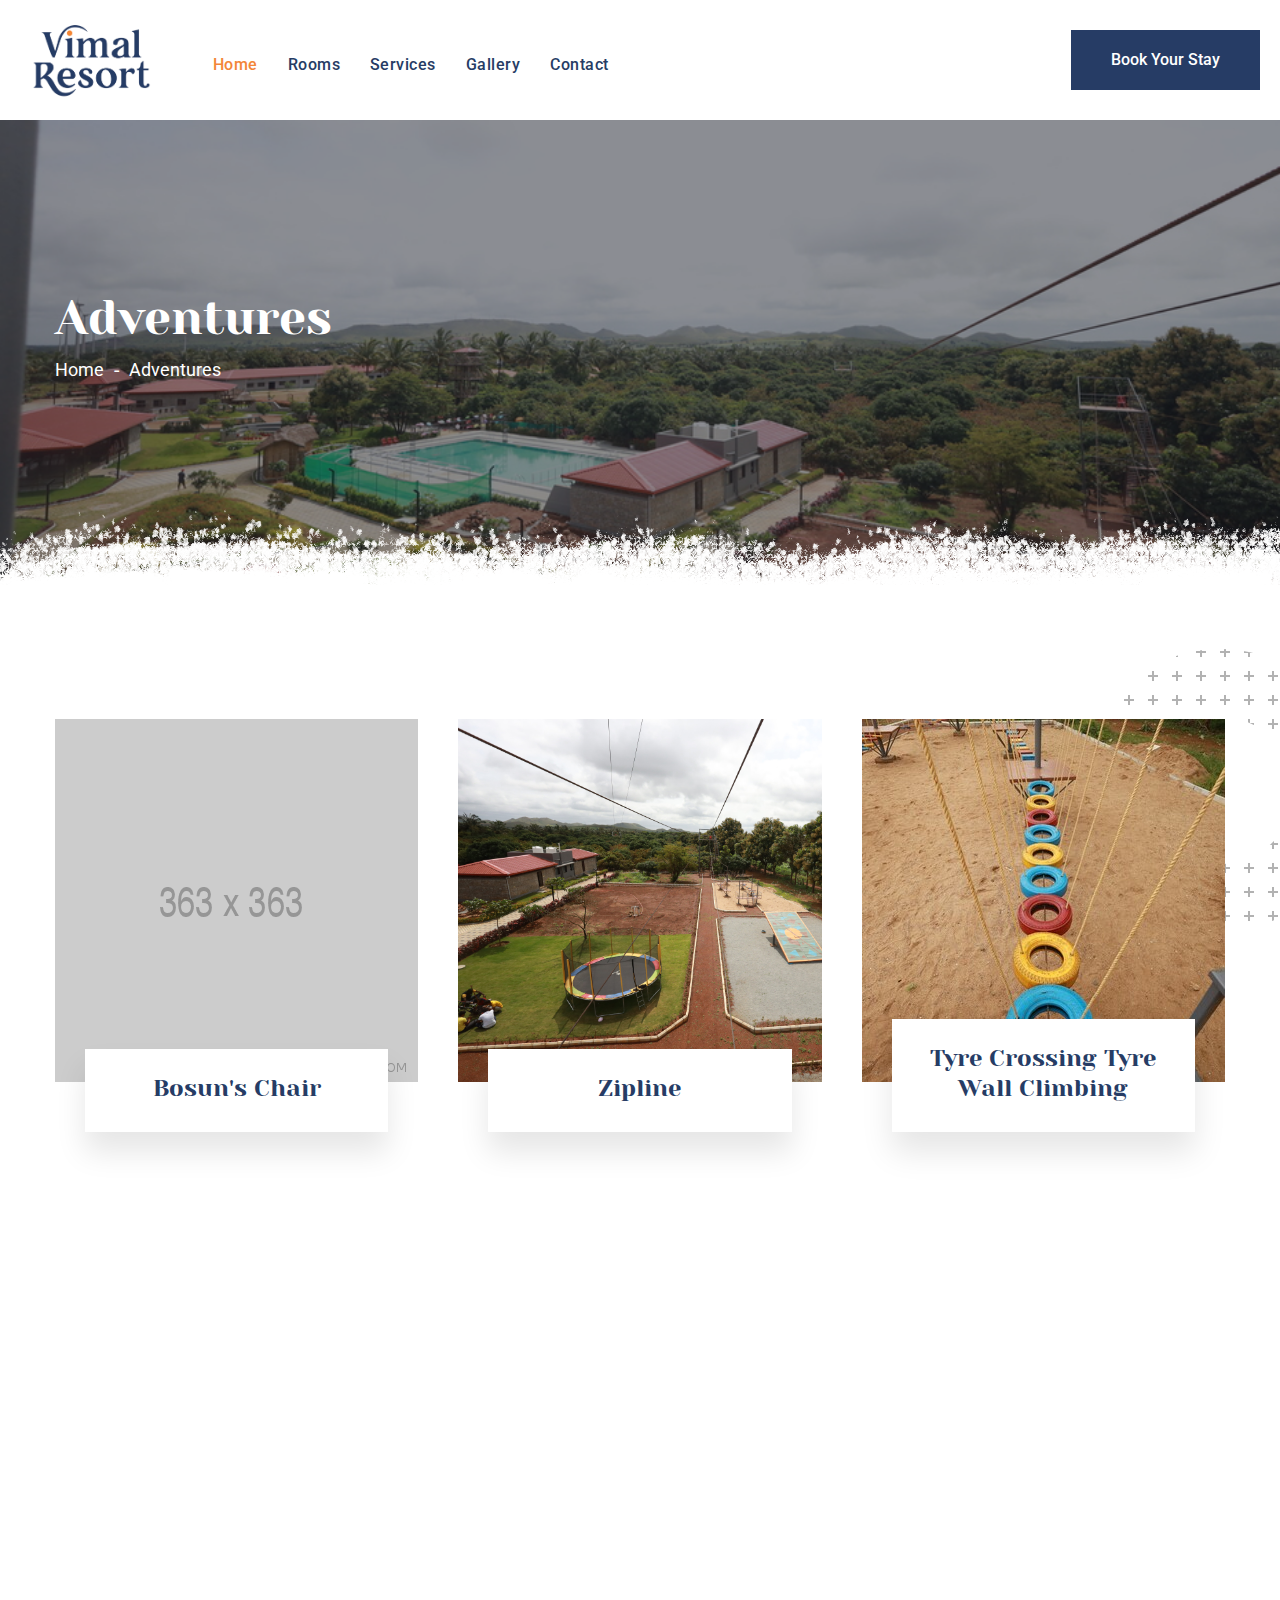
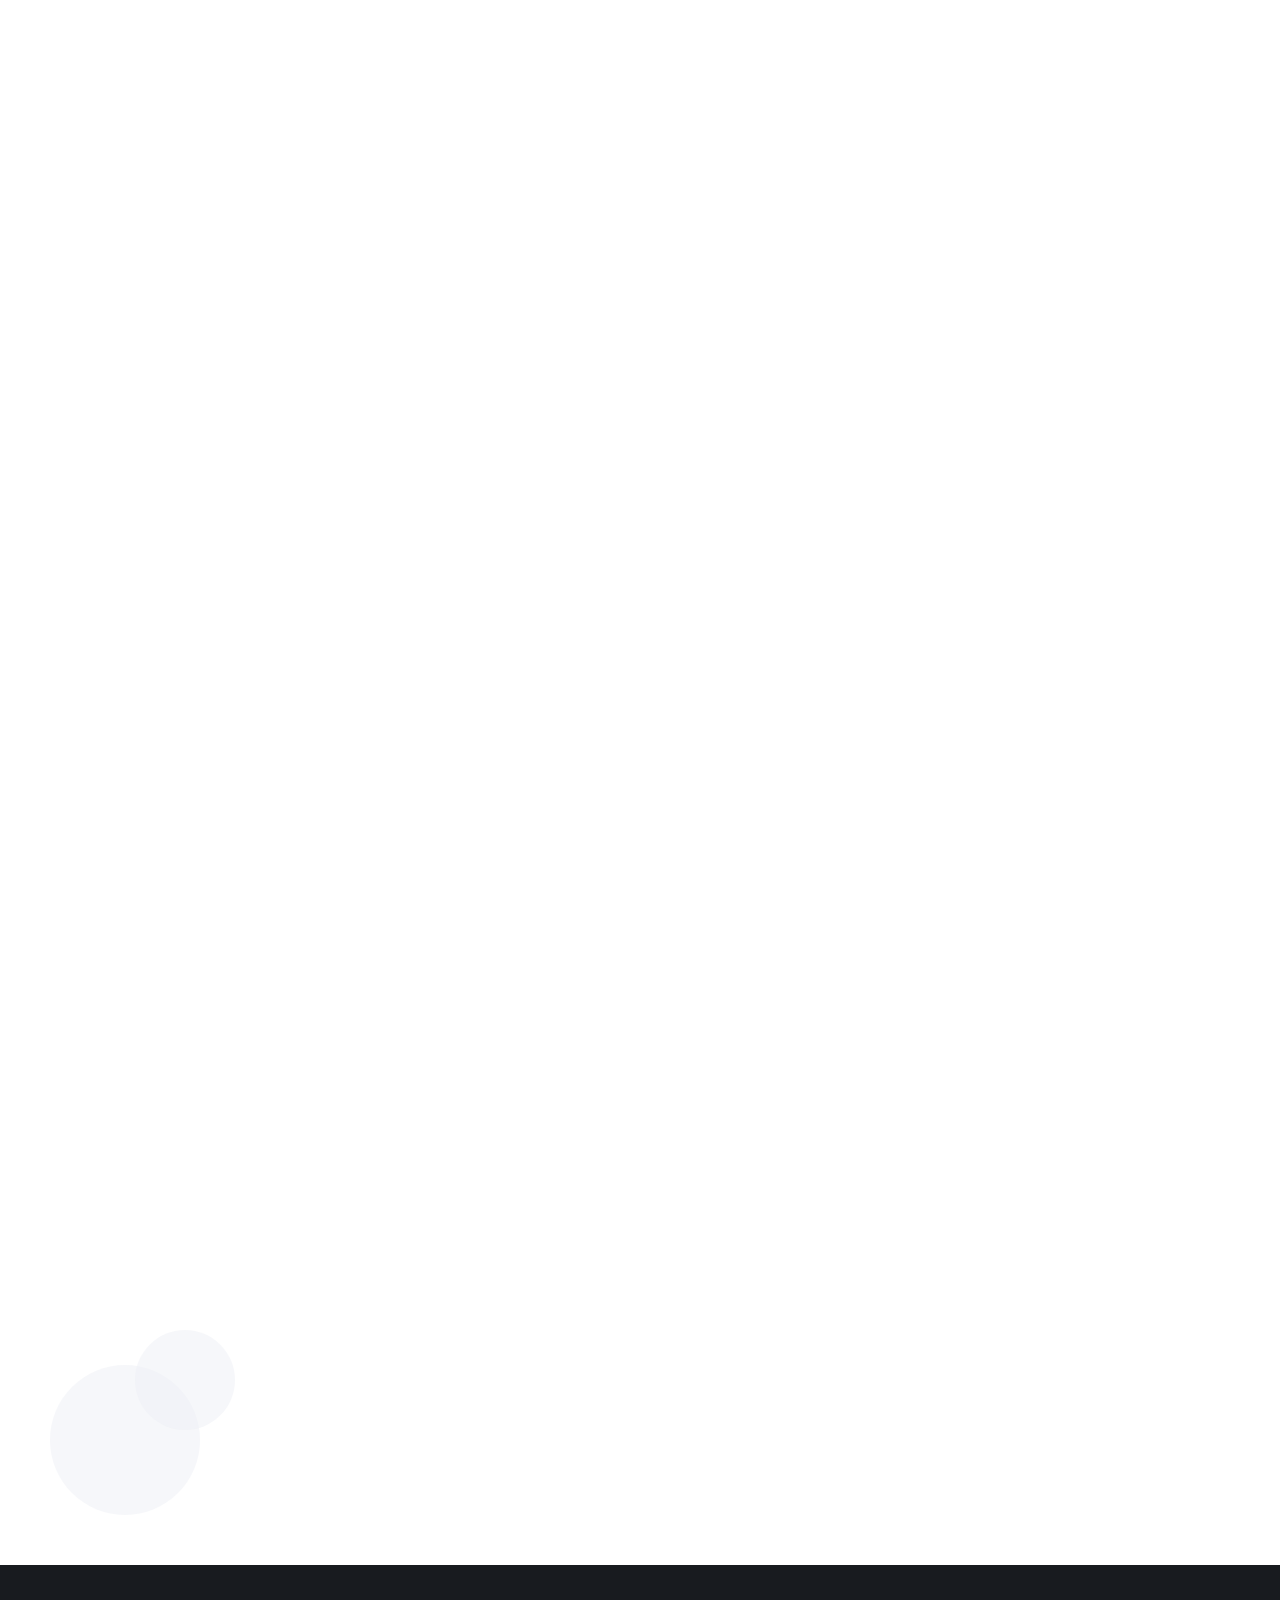
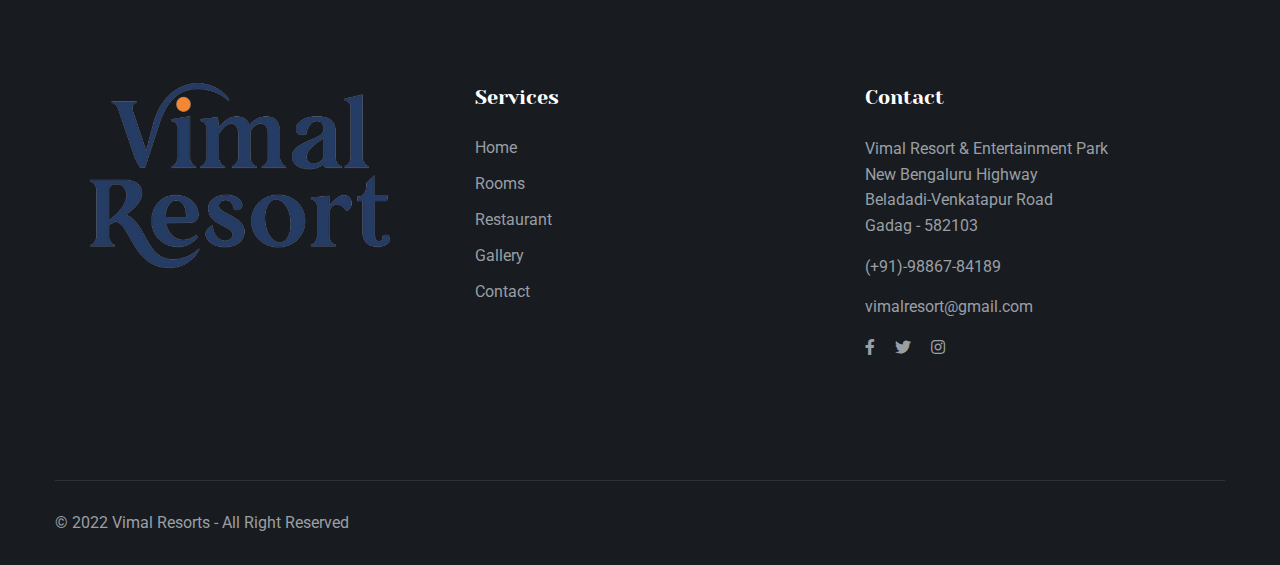
==== commit cf7e0b63: "Add files via upload" ====
--- a/adventures.html
+++ b/adventures.html
@@ -47,11 +47,10 @@
                                 <li  class="dropdown"><a href="rooms-list.html">Rooms</a>
                                     <ul>
                                        <li><a href="luxury-rooms.html">Luxurious Rooms</a></li>
-                                         <li class="dropdown"><a href="luxury-rooms.html">Add Ons</a>
+                                         <li class="dropdown"><a href="rooms-list.html">Add Ons</a>
                                             <ul>
                                                 <li><a href="tents.html">Tent House</a></li>
-                                                <li><a href="">Camp Fire</a></li>
-                                                <li><a href="">Candle Light Dinner</a></li>
+                                                <li><a href="rooms-list.html">Camp Fire</a></li>
                                             </ul>
                                         </li>
                                         <!--<li><a href="rooms-gallery.html">Rooms Gallery</a></li>
@@ -79,8 +78,7 @@
                                         </li>
                                         <li><a href="adventures.html">Adventures</a></li>
                                         
-                                        <li><a href="restaurant.html">Restaurant</a></li>
-                                        <li><a href="swimming-pool.html">Swimming Pool</a></li>
+                                        <li><a href="Fun-Activities.html">Fun Activities</a></li>
                                     </ul>
                                 </li>
                                 <li  class="dropdown"><a href="gallery.html">Gallery</a>
@@ -161,7 +159,7 @@
             <div class="row clearfix">
 
                 <!--Team-->
-                <div class="team-block col-lg-4 col-md-6 col-sm-12 wow fadeInUp" data-wow-delay="0ms" data-wow-duration="1500ms">
+               <!--  <div class="team-block col-lg-4 col-md-6 col-sm-12 wow fadeInUp" data-wow-delay="0ms" data-wow-duration="1500ms">
                     <div class="inner-box">
                         <div class="image-box">
                             <figure class="image"><a href="#"><img src="images/resource/swimmingpooladv.jpg" alt="" title=""></a></figure>
@@ -179,7 +177,7 @@
                                </div>
                         </div>
                     </div>
-                </div>
+                </div>-->
 
                 <!--Team-->
                 <div class="team-block col-lg-4 col-md-6 col-sm-12 wow fadeInUp" data-wow-delay="300ms" data-wow-duration="1500ms">
@@ -204,7 +202,7 @@
                 </div>
 
                 <!--Team-->
-                <div class="team-block col-lg-4 col-md-6 col-sm-12 wow fadeInUp" data-wow-delay="600ms" data-wow-duration="1500ms">
+                <!-- <div class="team-block col-lg-4 col-md-6 col-sm-12 wow fadeInUp" data-wow-delay="600ms" data-wow-duration="1500ms">
                     <div class="inner-box">
                         <div class="image-box">
                             <figure class="image"><a href="#"><img src="images/resource/raindance.jpg" alt="" title=""></a></figure>
@@ -222,7 +220,7 @@
                                </div>
                         </div>
                     </div>
-                </div>
+                </div>-->
 
                 <!--Team-->
                 <div class="team-block col-lg-4 col-md-6 col-sm-12 wow fadeInUp" data-wow-delay="0ms" data-wow-duration="1500ms">
